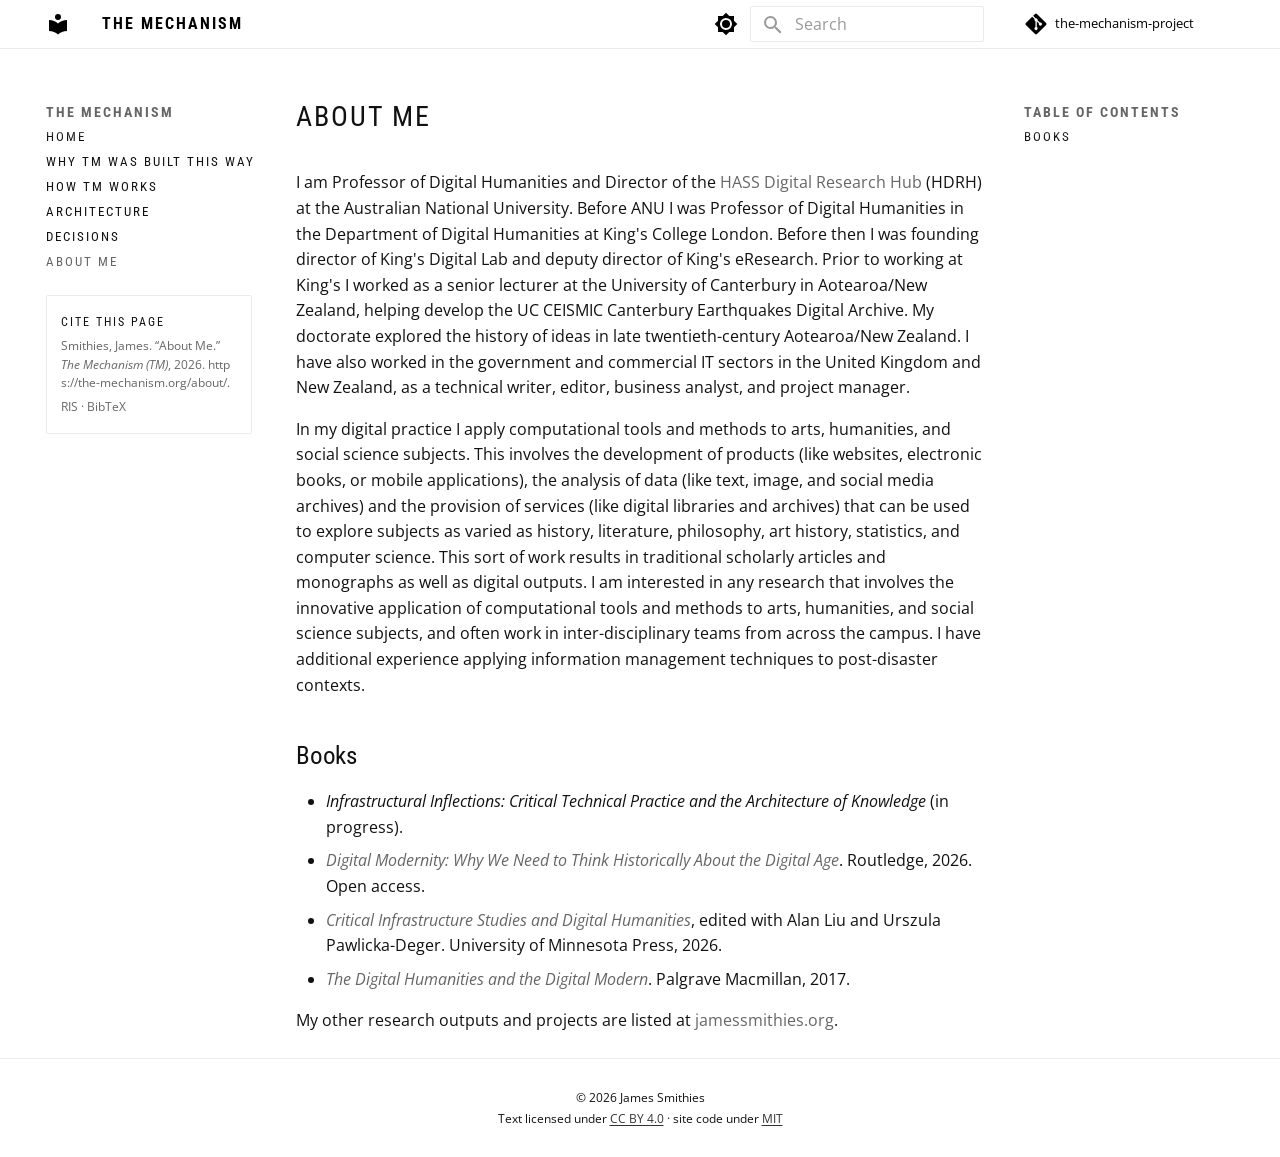
==== about/index.html @ 2b71de70 "Deployed 6a8c4d4 with MkDocs version: 1.6.1" ====
<!doctype html>
<html lang="en" class="no-js">
  <head>
    
      <meta charset="utf-8">
      <meta name="viewport" content="width=device-width,initial-scale=1">
      
        <meta name="description" content="Technical documentation for a research cluster built from found hardware as an exercise in critical technical practice.">
      
      
        <meta name="author" content="James Smithies">
      
      
        <link rel="canonical" href="https://the-mechanism.org/about/">
      
      
        <link rel="prev" href="../decisions/">
      
      
      
      <link rel="icon" href="../assets/images/favicon.png">
      <meta name="generator" content="mkdocs-1.6.1, mkdocs-material-9.5.39">
    
    
      
        <title>About Me - The Mechanism</title>
      
    
    
      <link rel="stylesheet" href="../assets/stylesheets/main.8c3ca2c6.min.css">
      
        
        <link rel="stylesheet" href="../assets/stylesheets/palette.06af60db.min.css">
      
      


    
    
      
    
    
      
        
        
        <link rel="preconnect" href="https://fonts.gstatic.com" crossorigin>
        <link rel="stylesheet" href="https://fonts.googleapis.com/css?family=Open+Sans:300,300i,400,400i,700,700i%7CRoboto+Mono:400,400i,700,700i&display=fallback">
        <style>:root{--md-text-font:"Open Sans";--md-code-font:"Roboto Mono"}</style>
      
    
    
      <link rel="stylesheet" href="../stylesheets/extra.css">
    
    <script>__md_scope=new URL("..",location),__md_hash=e=>[...e].reduce(((e,_)=>(e<<5)-e+_.charCodeAt(0)),0),__md_get=(e,_=localStorage,t=__md_scope)=>JSON.parse(_.getItem(t.pathname+"."+e)),__md_set=(e,_,t=localStorage,a=__md_scope)=>{try{t.setItem(a.pathname+"."+e,JSON.stringify(_))}catch(e){}}</script>
    
      
  


  

  <script data-goatcounter="https://jamessmithies.goatcounter.com/count" async src="https://gc.zgo.at/count.js"></script>

  
    <script>"undefined"!=typeof __md_analytics&&__md_analytics()</script>
  

    
    
    
  <meta name="DC.title" content="About Me">
  <meta name="DC.creator" content="Smithies, James">
  <meta name="DC.date" content="2026-10-30">
  <meta name="DC.language" content="en">
  <meta name="DC.identifier" content="https://the-mechanism.org/about/">
  <meta property="og:type" content="website">
  <meta property="og:site_name" content="The Mechanism (TM)">
  <meta property="og:title" content="About Me">
  <meta property="og:url" content="https://the-mechanism.org/about/">
  <meta name="author" content="James Smithies">

  </head>
  
  
    
    
      
    
    
    
    
    <body dir="ltr" data-md-color-scheme="default" data-md-color-primary="custom" data-md-color-accent="custom">
  
    
    <input class="md-toggle" data-md-toggle="drawer" type="checkbox" id="__drawer" autocomplete="off">
    <input class="md-toggle" data-md-toggle="search" type="checkbox" id="__search" autocomplete="off">
    <label class="md-overlay" for="__drawer"></label>
    <div data-md-component="skip">
      
        
        <a href="#about-me" class="md-skip">
          Skip to content
        </a>
      
    </div>
    <div data-md-component="announce">
      
    </div>
    
    
      

  

<header class="md-header md-header--shadow" data-md-component="header">
  <nav class="md-header__inner md-grid" aria-label="Header">
    <a href=".." title="The Mechanism" class="md-header__button md-logo" aria-label="The Mechanism" data-md-component="logo">
      
  
  <svg xmlns="http://www.w3.org/2000/svg" viewBox="0 0 24 24"><path d="M12 8a3 3 0 0 0 3-3 3 3 0 0 0-3-3 3 3 0 0 0-3 3 3 3 0 0 0 3 3m0 3.54C9.64 9.35 6.5 8 3 8v11c3.5 0 6.64 1.35 9 3.54 2.36-2.19 5.5-3.54 9-3.54V8c-3.5 0-6.64 1.35-9 3.54"/></svg>

    </a>
    <label class="md-header__button md-icon" for="__drawer">
      
      <svg xmlns="http://www.w3.org/2000/svg" viewBox="0 0 24 24"><path d="M3 6h18v2H3zm0 5h18v2H3zm0 5h18v2H3z"/></svg>
    </label>
    <div class="md-header__title" data-md-component="header-title">
      <div class="md-header__ellipsis">
        <div class="md-header__topic">
          <span class="md-ellipsis">
            The Mechanism
          </span>
        </div>
        <div class="md-header__topic" data-md-component="header-topic">
          <span class="md-ellipsis">
            
              About Me
            
          </span>
        </div>
      </div>
    </div>
    
      
        <form class="md-header__option" data-md-component="palette">
  
    
    
    
    <input class="md-option" data-md-color-media="(prefers-color-scheme: light)" data-md-color-scheme="default" data-md-color-primary="custom" data-md-color-accent="custom"  aria-label="Switch to dark mode"  type="radio" name="__palette" id="__palette_0">
    
      <label class="md-header__button md-icon" title="Switch to dark mode" for="__palette_1" hidden>
        <svg xmlns="http://www.w3.org/2000/svg" viewBox="0 0 24 24"><path d="M12 8a4 4 0 0 0-4 4 4 4 0 0 0 4 4 4 4 0 0 0 4-4 4 4 0 0 0-4-4m0 10a6 6 0 0 1-6-6 6 6 0 0 1 6-6 6 6 0 0 1 6 6 6 6 0 0 1-6 6m8-9.31V4h-4.69L12 .69 8.69 4H4v4.69L.69 12 4 15.31V20h4.69L12 23.31 15.31 20H20v-4.69L23.31 12z"/></svg>
      </label>
    
  
    
    
    
    <input class="md-option" data-md-color-media="(prefers-color-scheme: dark)" data-md-color-scheme="slate" data-md-color-primary="custom" data-md-color-accent="custom"  aria-label="Switch to light mode"  type="radio" name="__palette" id="__palette_1">
    
      <label class="md-header__button md-icon" title="Switch to light mode" for="__palette_0" hidden>
        <svg xmlns="http://www.w3.org/2000/svg" viewBox="0 0 24 24"><path d="M12 18c-.89 0-1.74-.2-2.5-.55C11.56 16.5 13 14.42 13 12s-1.44-4.5-3.5-5.45C10.26 6.2 11.11 6 12 6a6 6 0 0 1 6 6 6 6 0 0 1-6 6m8-9.31V4h-4.69L12 .69 8.69 4H4v4.69L.69 12 4 15.31V20h4.69L12 23.31 15.31 20H20v-4.69L23.31 12z"/></svg>
      </label>
    
  
</form>
      
    
    
      <script>var palette=__md_get("__palette");if(palette&&palette.color){if("(prefers-color-scheme)"===palette.color.media){var media=matchMedia("(prefers-color-scheme: light)"),input=document.querySelector(media.matches?"[data-md-color-media='(prefers-color-scheme: light)']":"[data-md-color-media='(prefers-color-scheme: dark)']");palette.color.media=input.getAttribute("data-md-color-media"),palette.color.scheme=input.getAttribute("data-md-color-scheme"),palette.color.primary=input.getAttribute("data-md-color-primary"),palette.color.accent=input.getAttribute("data-md-color-accent")}for(var[key,value]of Object.entries(palette.color))document.body.setAttribute("data-md-color-"+key,value)}</script>
    
    
    
      <label class="md-header__button md-icon" for="__search">
        
        <svg xmlns="http://www.w3.org/2000/svg" viewBox="0 0 24 24"><path d="M9.5 3A6.5 6.5 0 0 1 16 9.5c0 1.61-.59 3.09-1.56 4.23l.27.27h.79l5 5-1.5 1.5-5-5v-.79l-.27-.27A6.52 6.52 0 0 1 9.5 16 6.5 6.5 0 0 1 3 9.5 6.5 6.5 0 0 1 9.5 3m0 2C7 5 5 7 5 9.5S7 14 9.5 14 14 12 14 9.5 12 5 9.5 5"/></svg>
      </label>
      <div class="md-search" data-md-component="search" role="dialog">
  <label class="md-search__overlay" for="__search"></label>
  <div class="md-search__inner" role="search">
    <form class="md-search__form" name="search">
      <input type="text" class="md-search__input" name="query" aria-label="Search" placeholder="Search" autocapitalize="off" autocorrect="off" autocomplete="off" spellcheck="false" data-md-component="search-query" required>
      <label class="md-search__icon md-icon" for="__search">
        
        <svg xmlns="http://www.w3.org/2000/svg" viewBox="0 0 24 24"><path d="M9.5 3A6.5 6.5 0 0 1 16 9.5c0 1.61-.59 3.09-1.56 4.23l.27.27h.79l5 5-1.5 1.5-5-5v-.79l-.27-.27A6.52 6.52 0 0 1 9.5 16 6.5 6.5 0 0 1 3 9.5 6.5 6.5 0 0 1 9.5 3m0 2C7 5 5 7 5 9.5S7 14 9.5 14 14 12 14 9.5 12 5 9.5 5"/></svg>
        
        <svg xmlns="http://www.w3.org/2000/svg" viewBox="0 0 24 24"><path d="M20 11v2H8l5.5 5.5-1.42 1.42L4.16 12l7.92-7.92L13.5 5.5 8 11z"/></svg>
      </label>
      <nav class="md-search__options" aria-label="Search">
        
        <button type="reset" class="md-search__icon md-icon" title="Clear" aria-label="Clear" tabindex="-1">
          
          <svg xmlns="http://www.w3.org/2000/svg" viewBox="0 0 24 24"><path d="M19 6.41 17.59 5 12 10.59 6.41 5 5 6.41 10.59 12 5 17.59 6.41 19 12 13.41 17.59 19 19 17.59 13.41 12z"/></svg>
        </button>
      </nav>
      
    </form>
    <div class="md-search__output">
      <div class="md-search__scrollwrap" tabindex="0" data-md-scrollfix>
        <div class="md-search-result" data-md-component="search-result">
          <div class="md-search-result__meta">
            Initializing search
          </div>
          <ol class="md-search-result__list" role="presentation"></ol>
        </div>
      </div>
    </div>
  </div>
</div>
    
    
      <div class="md-header__source">
        <a href="https://github.com/jamessmithies/the-mechanism-project" title="Go to repository" class="md-source" data-md-component="source">
  <div class="md-source__icon md-icon">
    
    <svg xmlns="http://www.w3.org/2000/svg" viewBox="0 0 448 512"><!--! Font Awesome Free 6.6.0 by @fontawesome - https://fontawesome.com License - https://fontawesome.com/license/free (Icons: CC BY 4.0, Fonts: SIL OFL 1.1, Code: MIT License) Copyright 2024 Fonticons, Inc.--><path d="M439.55 236.05 244 40.45a28.87 28.87 0 0 0-40.81 0l-40.66 40.63 51.52 51.52c27.06-9.14 52.68 16.77 43.39 43.68l49.66 49.66c34.23-11.8 61.18 31 35.47 56.69-26.49 26.49-70.21-2.87-56-37.34L240.22 199v121.85c25.3 12.54 22.26 41.85 9.08 55a34.34 34.34 0 0 1-48.55 0c-17.57-17.6-11.07-46.91 11.25-56v-123c-20.8-8.51-24.6-30.74-18.64-45L142.57 101 8.45 235.14a28.86 28.86 0 0 0 0 40.81l195.61 195.6a28.86 28.86 0 0 0 40.8 0l194.69-194.69a28.86 28.86 0 0 0 0-40.81"/></svg>
  </div>
  <div class="md-source__repository">
    the-mechanism-project
  </div>
</a>
      </div>
    
  </nav>
  
</header>
    
    <div class="md-container" data-md-component="container">
      
      
        
          
        
      
      <main class="md-main" data-md-component="main">
        <div class="md-main__inner md-grid">
          
            
              
              <div class="md-sidebar md-sidebar--primary" data-md-component="sidebar" data-md-type="navigation" >
                <div class="md-sidebar__scrollwrap">
                  <div class="md-sidebar__inner">
                    



<nav class="md-nav md-nav--primary" aria-label="Navigation" data-md-level="0">
  <label class="md-nav__title" for="__drawer">
    <a href=".." title="The Mechanism" class="md-nav__button md-logo" aria-label="The Mechanism" data-md-component="logo">
      
  
  <svg xmlns="http://www.w3.org/2000/svg" viewBox="0 0 24 24"><path d="M12 8a3 3 0 0 0 3-3 3 3 0 0 0-3-3 3 3 0 0 0-3 3 3 3 0 0 0 3 3m0 3.54C9.64 9.35 6.5 8 3 8v11c3.5 0 6.64 1.35 9 3.54 2.36-2.19 5.5-3.54 9-3.54V8c-3.5 0-6.64 1.35-9 3.54"/></svg>

    </a>
    The Mechanism
  </label>
  
    <div class="md-nav__source">
      <a href="https://github.com/jamessmithies/the-mechanism-project" title="Go to repository" class="md-source" data-md-component="source">
  <div class="md-source__icon md-icon">
    
    <svg xmlns="http://www.w3.org/2000/svg" viewBox="0 0 448 512"><!--! Font Awesome Free 6.6.0 by @fontawesome - https://fontawesome.com License - https://fontawesome.com/license/free (Icons: CC BY 4.0, Fonts: SIL OFL 1.1, Code: MIT License) Copyright 2024 Fonticons, Inc.--><path d="M439.55 236.05 244 40.45a28.87 28.87 0 0 0-40.81 0l-40.66 40.63 51.52 51.52c27.06-9.14 52.68 16.77 43.39 43.68l49.66 49.66c34.23-11.8 61.18 31 35.47 56.69-26.49 26.49-70.21-2.87-56-37.34L240.22 199v121.85c25.3 12.54 22.26 41.85 9.08 55a34.34 34.34 0 0 1-48.55 0c-17.57-17.6-11.07-46.91 11.25-56v-123c-20.8-8.51-24.6-30.74-18.64-45L142.57 101 8.45 235.14a28.86 28.86 0 0 0 0 40.81l195.61 195.6a28.86 28.86 0 0 0 40.8 0l194.69-194.69a28.86 28.86 0 0 0 0-40.81"/></svg>
  </div>
  <div class="md-source__repository">
    the-mechanism-project
  </div>
</a>
    </div>
  
  <ul class="md-nav__list" data-md-scrollfix>
    
      
      
  
  
  
  
    <li class="md-nav__item">
      <a href=".." class="md-nav__link">
        
  
  <span class="md-ellipsis">
    Home
  </span>
  

      </a>
    </li>
  

    
      
      
  
  
  
  
    <li class="md-nav__item">
      <a href="../why/" class="md-nav__link">
        
  
  <span class="md-ellipsis">
    Why TM was built this way
  </span>
  

      </a>
    </li>
  

    
      
      
  
  
  
  
    <li class="md-nav__item">
      <a href="../how-it-works/" class="md-nav__link">
        
  
  <span class="md-ellipsis">
    How TM works
  </span>
  

      </a>
    </li>
  

    
      
      
  
  
  
  
    <li class="md-nav__item">
      <a href="../architecture/" class="md-nav__link">
        
  
  <span class="md-ellipsis">
    Architecture
  </span>
  

      </a>
    </li>
  

    
      
      
  
  
  
  
    <li class="md-nav__item">
      <a href="../decisions/" class="md-nav__link">
        
  
  <span class="md-ellipsis">
    Decisions
  </span>
  

      </a>
    </li>
  

    
      
      
  
  
    
  
  
  
    <li class="md-nav__item md-nav__item--active">
      
      <input class="md-nav__toggle md-toggle" type="checkbox" id="__toc">
      
      
        
      
      
        <label class="md-nav__link md-nav__link--active" for="__toc">
          
  
  <span class="md-ellipsis">
    About Me
  </span>
  

          <span class="md-nav__icon md-icon"></span>
        </label>
      
      <a href="./" class="md-nav__link md-nav__link--active">
        
  
  <span class="md-ellipsis">
    About Me
  </span>
  

      </a>
      
        

<nav class="md-nav md-nav--secondary" aria-label="Table of contents">
  
  
  
    
  
  
    <label class="md-nav__title" for="__toc">
      <span class="md-nav__icon md-icon"></span>
      Table of contents
    </label>
    <ul class="md-nav__list" data-md-component="toc" data-md-scrollfix>
      
        <li class="md-nav__item">
  <a href="#books" class="md-nav__link">
    <span class="md-ellipsis">
      Books
    </span>
  </a>
  
</li>
      
    </ul>
  
</nav>
      
    </li>
  

    
  </ul>
</nav>




<aside class="tm-cite tm-cite--nav">
  <p class="tm-cite__label">Cite this page</p>
  <p>
    Smithies, James. “About Me.” <em>The Mechanism (TM)</em>, 2026.
    <a href="https://the-mechanism.org/about/">https://the-mechanism.org/about/</a>.
  </p>
  <p class="tm-cite__files">
    <a href="https://the-mechanism.org/about/cite.ris" download>RIS</a> ·
    <a href="https://the-mechanism.org/about/cite.bib" download>BibTeX</a>
  </p>
</aside>
                  </div>
                </div>
              </div>
            
            
              
              <div class="md-sidebar md-sidebar--secondary" data-md-component="sidebar" data-md-type="toc" >
                <div class="md-sidebar__scrollwrap">
                  <div class="md-sidebar__inner">
                    

<nav class="md-nav md-nav--secondary" aria-label="Table of contents">
  
  
  
    
  
  
    <label class="md-nav__title" for="__toc">
      <span class="md-nav__icon md-icon"></span>
      Table of contents
    </label>
    <ul class="md-nav__list" data-md-component="toc" data-md-scrollfix>
      
        <li class="md-nav__item">
  <a href="#books" class="md-nav__link">
    <span class="md-ellipsis">
      Books
    </span>
  </a>
  
</li>
      
    </ul>
  
</nav>
                  </div>
                </div>
              </div>
            
          
          
            <div class="md-content" data-md-component="content">
              <article class="md-content__inner md-typeset">
                
                  

  
  


<h1 id="about-me">About Me<a class="headerlink" href="#about-me" title="Permanent link">&para;</a></h1>
<p>I am Professor of Digital Humanities and Director of the <a href="https://hdrh.anu.edu.au/">HASS Digital Research Hub</a> (HDRH) at the
Australian National University. Before ANU I was Professor of Digital Humanities in the Department
of Digital Humanities at King's College London. Before then I was founding director of King's
Digital Lab and deputy director of King's eResearch. Prior to working at King's I worked as a senior
lecturer at the University of Canterbury in Aotearoa/New Zealand, helping develop the UC CEISMIC
Canterbury Earthquakes Digital Archive. My doctorate explored the history of ideas in late
twentieth-century Aotearoa/New Zealand. I have also worked in the government and commercial IT
sectors in the United Kingdom and New Zealand, as a technical writer, editor, business analyst, and
project manager.</p>
<p>In my digital practice I apply computational tools and methods to arts, humanities, and social
science subjects. This involves the development of products (like websites, electronic books, or
mobile applications), the analysis of data (like text, image, and social media archives) and the
provision of services (like digital libraries and archives) that can be used to explore subjects as
varied as history, literature, philosophy, art history, statistics, and computer science. This sort
of work results in traditional scholarly articles and monographs as well as digital outputs. I am
interested in any research that involves the innovative application of computational tools and
methods to arts, humanities, and social science subjects, and often work in inter-disciplinary teams
from across the campus. I have additional experience applying information management techniques to
post-disaster contexts.</p>
<h2 id="books">Books<a class="headerlink" href="#books" title="Permanent link">&para;</a></h2>
<ul>
<li><em>Infrastructural Inflections: Critical Technical Practice and the Architecture of Knowledge</em>
  (in progress).</li>
<li><a href="https://www.taylorfrancis.com/books/oa-mono/10.4324/9781003684398/digital-modernity-james-smithies"><em>Digital Modernity: Why We Need to Think Historically About the Digital Age</em></a>.
  Routledge, 2026. Open access.</li>
<li><a href="https://www.upress.umn.edu/9781517916084/critical-infrastructure-studies-and-digital-humanities/"><em>Critical Infrastructure Studies and Digital Humanities</em></a>,
  edited with Alan Liu and Urszula Pawlicka-Deger. University of Minnesota Press, 2026.</li>
<li><a href="https://link.springer.com/book/10.1057/978-1-137-49944-8"><em>The Digital Humanities and the Digital Modern</em></a>.
  Palgrave Macmillan, 2017.</li>
</ul>
<p>My other research outputs and projects are listed at <a href="https://www.jamessmithies.org/">jamessmithies.org</a>.</p>









  




                
              </article>
            </div>
          
          
<script>var target=document.getElementById(location.hash.slice(1));target&&target.name&&(target.checked=target.name.startsWith("__tabbed_"))</script>
        </div>
        
      </main>
      
        <footer class="md-footer">
  
  <div class="md-footer-meta md-typeset">
    <div class="md-footer-meta__inner md-grid">
      <div class="md-copyright">
  
    <div class="md-copyright__highlight">
      © 2026 James Smithies<br> Text licensed under <a href="https://creativecommons.org/licenses/by/4.0/">CC BY 4.0</a> · site code under <a href="https://github.com/jamessmithies/the-mechanism-project/blob/main/LICENSE-CODE">MIT</a>
    </div>
  
  
</div>
      
    </div>
  </div>
</footer>
      
    </div>
    <div class="md-dialog" data-md-component="dialog">
      <div class="md-dialog__inner md-typeset"></div>
    </div>
    
    
    <script id="__config" type="application/json">{"base": "..", "features": ["navigation.sections", "content.code.copy"], "search": "../assets/javascripts/workers/search.6ce7567c.min.js", "translations": {"clipboard.copied": "Copied to clipboard", "clipboard.copy": "Copy to clipboard", "search.result.more.one": "1 more on this page", "search.result.more.other": "# more on this page", "search.result.none": "No matching documents", "search.result.one": "1 matching document", "search.result.other": "# matching documents", "search.result.placeholder": "Type to start searching", "search.result.term.missing": "Missing", "select.version": "Select version"}}</script>
    
    
      <script src="../assets/javascripts/bundle.525ec568.min.js"></script>
      
    
  </body>
</html>
---- assets/stylesheets/main.8c3ca2c6.min.css ----
@charset "UTF-8";html{-webkit-text-size-adjust:none;-moz-text-size-adjust:none;text-size-adjust:none;box-sizing:border-box}*,:after,:before{box-sizing:inherit}@media (prefers-reduced-motion){*,:after,:before{transition:none!important}}body{margin:0}a,button,input,label{-webkit-tap-highlight-color:transparent}a{color:inherit;text-decoration:none}hr{border:0;box-sizing:initial;display:block;height:.05rem;overflow:visible;padding:0}small{font-size:80%}sub,sup{line-height:1em}img{border-style:none}table{border-collapse:initial;border-spacing:0}td,th{font-weight:400;vertical-align:top}button{background:#0000;border:0;font-family:inherit;font-size:inherit;margin:0;padding:0}input{border:0;outline:none}:root{--md-primary-fg-color:#4051b5;--md-primary-fg-color--light:#5d6cc0;--md-primary-fg-color--dark:#303fa1;--md-primary-bg-color:#fff;--md-primary-bg-color--light:#ffffffb3;--md-accent-fg-color:#526cfe;--md-accent-fg-color--transparent:#526cfe1a;--md-accent-bg-color:#fff;--md-accent-bg-color--light:#ffffffb3}[data-md-color-scheme=default]{color-scheme:light}[data-md-color-scheme=default] img[src$="#gh-dark-mode-only"],[data-md-color-scheme=default] img[src$="#only-dark"]{display:none}:root,[data-md-color-scheme=default]{--md-hue:225deg;--md-default-fg-color:#000000de;--md-default-fg-color--light:#0000008a;--md-default-fg-color--lighter:#00000052;--md-default-fg-color--lightest:#00000012;--md-default-bg-color:#fff;--md-default-bg-color--light:#ffffffb3;--md-default-bg-color--lighter:#ffffff4d;--md-default-bg-color--lightest:#ffffff1f;--md-code-fg-color:#36464e;--md-code-bg-color:#f5f5f5;--md-code-hl-color:#4287ff;--md-code-hl-color--light:#4287ff1a;--md-code-hl-number-color:#d52a2a;--md-code-hl-special-color:#db1457;--md-code-hl-function-color:#a846b9;--md-code-hl-constant-color:#6e59d9;--md-code-hl-keyword-color:#3f6ec6;--md-code-hl-string-color:#1c7d4d;--md-code-hl-name-color:var(--md-code-fg-color);--md-code-hl-operator-color:var(--md-default-fg-color--light);--md-code-hl-punctuation-color:var(--md-default-fg-color--light);--md-code-hl-comment-color:var(--md-default-fg-color--light);--md-code-hl-generic-color:var(--md-default-fg-color--light);--md-code-hl-variable-color:var(--md-default-fg-color--light);--md-typeset-color:var(--md-default-fg-color);--md-typeset-a-color:var(--md-primary-fg-color);--md-typeset-del-color:#f5503d26;--md-typeset-ins-color:#0bd57026;--md-typeset-kbd-color:#fafafa;--md-typeset-kbd-accent-color:#fff;--md-typeset-kbd-border-color:#b8b8b8;--md-typeset-mark-color:#ffff0080;--md-typeset-table-color:#0000001f;--md-typeset-table-color--light:rgba(0,0,0,.035);--md-admonition-fg-color:var(--md-default-fg-color);--md-admonition-bg-color:var(--md-default-bg-color);--md-warning-fg-color:#000000de;--md-warning-bg-color:#ff9;--md-footer-fg-color:#fff;--md-footer-fg-color--light:#ffffffb3;--md-footer-fg-color--lighter:#ffffff73;--md-footer-bg-color:#000000de;--md-footer-bg-color--dark:#00000052;--md-shadow-z1:0 0.2rem 0.5rem #0000000d,0 0 0.05rem #0000001a;--md-shadow-z2:0 0.2rem 0.5rem #0000001a,0 0 0.05rem #00000040;--md-shadow-z3:0 0.2rem 0.5rem #0003,0 0 0.05rem #00000059}.md-icon svg{fill:currentcolor;display:block;height:1.2rem;width:1.2rem}body{-webkit-font-smoothing:antialiased;-moz-osx-font-smoothing:grayscale;--md-text-font-family:var(--md-text-font,_),-apple-system,BlinkMacSystemFont,Helvetica,Arial,sans-serif;--md-code-font-family:var(--md-code-font,_),SFMono-Regular,Consolas,Menlo,monospace}aside,body,input{font-feature-settings:"kern","liga";color:var(--md-typeset-color);font-family:var(--md-text-font-family)}code,kbd,pre{font-feature-settings:"kern";font-family:var(--md-code-font-family)}:root{--md-typeset-table-sort-icon:url('data:image/svg+xml;charset=utf-8,<svg xmlns="http://www.w3.org/2000/svg" viewBox="0 0 24 24"><path d="m18 21-4-4h3V7h-3l4-4 4 4h-3v10h3M2 19v-2h10v2M2 13v-2h7v2M2 7V5h4v2z"/></svg>');--md-typeset-table-sort-icon--asc:url('data:image/svg+xml;charset=utf-8,<svg xmlns="http://www.w3.org/2000/svg" viewBox="0 0 24 24"><path d="M19 17h3l-4 4-4-4h3V3h2M2 17h10v2H2M6 5v2H2V5m0 6h7v2H2z"/></svg>');--md-typeset-table-sort-icon--desc:url('data:image/svg+xml;charset=utf-8,<svg xmlns="http://www.w3.org/2000/svg" viewBox="0 0 24 24"><path d="M19 7h3l-4-4-4 4h3v14h2M2 17h10v2H2M6 5v2H2V5m0 6h7v2H2z"/></svg>')}.md-typeset{-webkit-print-color-adjust:exact;color-adjust:exact;font-size:.8rem;line-height:1.6}@media print{.md-typeset{font-size:.68rem}}.md-typeset blockquote,.md-typeset dl,.md-typeset figure,.md-typeset ol,.md-typeset pre,.md-typeset ul{margin-bottom:1em;margin-top:1em}.md-typeset h1{color:var(--md-default-fg-color--light);font-size:2em;line-height:1.3;margin:0 0 1.25em}.md-typeset h1,.md-typeset h2{font-weight:300;letter-spacing:-.01em}.md-typeset h2{font-size:1.5625em;line-height:1.4;margin:1.6em 0 .64em}.md-typeset h3{font-size:1.25em;font-weight:400;letter-spacing:-.01em;line-height:1.5;margin:1.6em 0 .8em}.md-typeset h2+h3{margin-top:.8em}.md-typeset h4{font-weight:700;letter-spacing:-.01em;margin:1em 0}.md-typeset h5,.md-typeset h6{color:var(--md-default-fg-color--light);font-size:.8em;font-weight:700;letter-spacing:-.01em;margin:1.25em 0}.md-typeset h5{text-transform:uppercase}.md-typeset hr{border-bottom:.05rem solid var(--md-default-fg-color--lightest);display:flow-root;margin:1.5em 0}.md-typeset a{color:var(--md-typeset-a-color);word-break:break-word}.md-typeset a,.md-typeset a:before{transition:color 125ms}.md-typeset a:focus,.md-typeset a:hover{color:var(--md-accent-fg-color)}.md-typeset a:focus code,.md-typeset a:hover code{background-color:var(--md-accent-fg-color--transparent)}.md-typeset a code{color:currentcolor;transition:background-color 125ms}.md-typeset a.focus-visible{outline-color:var(--md-accent-fg-color);outline-offset:.2rem}.md-typeset code,.md-typeset kbd,.md-typeset pre{color:var(--md-code-fg-color);direction:ltr;font-variant-ligatures:none}@media print{.md-typeset code,.md-typeset kbd,.md-typeset pre{white-space:pre-wrap}}.md-typeset code{background-color:var(--md-code-bg-color);border-radius:.1rem;-webkit-box-decoration-break:clone;box-decoration-break:clone;font-size:.85em;padding:0 .2941176471em;word-break:break-word}.md-typeset code:not(.focus-visible){-webkit-tap-highlight-color:transparent;outline:none}.md-typeset pre{display:flow-root;line-height:1.4;position:relative}.md-typeset pre>code{-webkit-box-decoration-break:slice;box-decoration-break:slice;box-shadow:none;display:block;margin:0;outline-color:var(--md-accent-fg-color);overflow:auto;padding:.7720588235em 1.1764705882em;scrollbar-color:var(--md-default-fg-color--lighter) #0000;scrollbar-width:thin;touch-action:auto;word-break:normal}.md-typeset pre>code:hover{scrollbar-color:var(--md-accent-fg-color) #0000}.md-typeset pre>code::-webkit-scrollbar{height:.2rem;width:.2rem}.md-typeset pre>code::-webkit-scrollbar-thumb{background-color:var(--md-default-fg-color--lighter)}.md-typeset pre>code::-webkit-scrollbar-thumb:hover{background-color:var(--md-accent-fg-color)}.md-typeset kbd{background-color:var(--md-typeset-kbd-color);border-radius:.1rem;box-shadow:0 .1rem 0 .05rem var(--md-typeset-kbd-border-color),0 .1rem 0 var(--md-typeset-kbd-border-color),0 -.1rem .2rem var(--md-typeset-kbd-accent-color) inset;color:var(--md-default-fg-color);display:inline-block;font-size:.75em;padding:0 .6666666667em;vertical-align:text-top;word-break:break-word}.md-typeset mark{background-color:var(--md-typeset-mark-color);-webkit-box-decoration-break:clone;box-decoration-break:clone;color:inherit;word-break:break-word}.md-typeset abbr{border-bottom:.05rem dotted var(--md-default-fg-color--light);cursor:help;text-decoration:none}.md-typeset small{opacity:.75}[dir=ltr] .md-typeset sub,[dir=ltr] .md-typeset sup{margin-left:.078125em}[dir=rtl] .md-typeset sub,[dir=rtl] .md-typeset sup{margin-right:.078125em}[dir=ltr] .md-typeset blockquote{padding-left:.6rem}[dir=rtl] .md-typeset blockquote{padding-right:.6rem}[dir=ltr] .md-typeset blockquote{border-left:.2rem solid var(--md-default-fg-color--lighter)}[dir=rtl] .md-typeset blockquote{border-right:.2rem solid var(--md-default-fg-color--lighter)}.md-typeset blockquote{color:var(--md-default-fg-color--light);margin-left:0;margin-right:0}.md-typeset ul{list-style-type:disc}.md-typeset ul[type]{list-style-type:revert-layer}[dir=ltr] .md-typeset ol,[dir=ltr] .md-typeset ul{margin-left:.625em}[dir=rtl] .md-typeset ol,[dir=rtl] .md-typeset ul{margin-right:.625em}.md-typeset ol,.md-typeset ul{padding:0}.md-typeset ol:not([hidden]),.md-typeset ul:not([hidden]){display:flow-root}.md-typeset ol ol,.md-typeset ul ol{list-style-type:lower-alpha}.md-typeset ol ol ol,.md-typeset ul ol ol{list-style-type:lower-roman}.md-typeset ol ol ol ol,.md-typeset ul ol ol ol{list-style-type:upper-alpha}.md-typeset ol ol ol ol ol,.md-typeset ul ol ol ol ol{list-style-type:upper-roman}.md-typeset ol[type],.md-typeset ul[type]{list-style-type:revert-layer}[dir=ltr] .md-typeset ol li,[dir=ltr] .md-typeset ul li{margin-left:1.25em}[dir=rtl] .md-typeset ol li,[dir=rtl] .md-typeset ul li{margin-right:1.25em}.md-typeset ol li,.md-typeset ul li{margin-bottom:.5em}.md-typeset ol li blockquote,.md-typeset ol li p,.md-typeset ul li blockquote,.md-typeset ul li p{margin:.5em 0}.md-typeset ol li:last-child,.md-typeset ul li:last-child{margin-bottom:0}[dir=ltr] .md-typeset ol li ol,[dir=ltr] .md-typeset ol li ul,[dir=ltr] .md-typeset ul li ol,[dir=ltr] .md-typeset ul li ul{margin-left:.625em}[dir=rtl] .md-typeset ol li ol,[dir=rtl] .md-typeset ol li ul,[dir=rtl] .md-typeset ul li ol,[dir=rtl] .md-typeset ul li ul{margin-right:.625em}.md-typeset ol li ol,.md-typeset ol li ul,.md-typeset ul li ol,.md-typeset ul li ul{margin-bottom:.5em;margin-top:.5em}[dir=ltr] .md-typeset dd{margin-left:1.875em}[dir=rtl] .md-typeset dd{margin-right:1.875em}.md-typeset dd{margin-bottom:1.5em;margin-top:1em}.md-typeset img,.md-typeset svg,.md-typeset video{height:auto;max-width:100%}.md-typeset img[align=left]{margin:1em 1em 1em 0}.md-typeset img[align=right]{margin:1em 0 1em 1em}.md-typeset img[align]:only-child{margin-top:0}.md-typeset figure{display:flow-root;margin:1em auto;max-width:100%;text-align:center;width:-moz-fit-content;width:fit-content}.md-typeset figure img{display:block;margin:0 auto}.md-typeset figcaption{font-style:italic;margin:1em auto;max-width:24rem}.md-typeset iframe{max-width:100%}.md-typeset table:not([class]){background-color:var(--md-default-bg-color);border:.05rem solid var(--md-typeset-table-color);border-radius:.1rem;display:inline-block;font-size:.64rem;max-width:100%;overflow:auto;touch-action:auto}@media print{.md-typeset table:not([class]){display:table}}.md-typeset table:not([class])+*{margin-top:1.5em}.md-typeset table:not([class]) td>:first-child,.md-typeset table:not([class]) th>:first-child{margin-top:0}.md-typeset table:not([class]) td>:last-child,.md-typeset table:not([class]) th>:last-child{margin-bottom:0}.md-typeset table:not([class]) td:not([align]),.md-typeset table:not([class]) th:not([align]){text-align:left}[dir=rtl] .md-typeset table:not([class]) td:not([align]),[dir=rtl] .md-typeset table:not([class]) th:not([align]){text-align:right}.md-typeset table:not([class]) th{font-weight:700;min-width:5rem;padding:.9375em 1.25em;vertical-align:top}.md-typeset table:not([class]) td{border-top:.05rem solid var(--md-typeset-table-color);padding:.9375em 1.25em;vertical-align:top}.md-typeset table:not([class]) tbody tr{transition:background-color 125ms}.md-typeset table:not([class]) tbody tr:hover{background-color:var(--md-typeset-table-color--light);box-shadow:0 .05rem 0 var(--md-default-bg-color) inset}.md-typeset table:not([class]) a{word-break:normal}.md-typeset table th[role=columnheader]{cursor:pointer}[dir=ltr] .md-typeset table th[role=columnheader]:after{margin-left:.5em}[dir=rtl] .md-typeset table th[role=columnheader]:after{margin-right:.5em}.md-typeset table th[role=columnheader]:after{content:"";display:inline-block;height:1.2em;-webkit-mask-image:var(--md-typeset-table-sort-icon);mask-image:var(--md-typeset-table-sort-icon);-webkit-mask-repeat:no-repeat;mask-repeat:no-repeat;-webkit-mask-size:contain;mask-size:contain;transition:background-color 125ms;vertical-align:text-bottom;width:1.2em}.md-typeset table th[role=columnheader]:hover:after{background-color:var(--md-default-fg-color--lighter)}.md-typeset table th[role=columnheader][aria-sort=ascending]:after{background-color:var(--md-default-fg-color--light);-webkit-mask-image:var(--md-typeset-table-sort-icon--asc);mask-image:var(--md-typeset-table-sort-icon--asc)}.md-typeset table th[role=columnheader][aria-sort=descending]:after{background-color:var(--md-default-fg-color--light);-webkit-mask-image:var(--md-typeset-table-sort-icon--desc);mask-image:var(--md-typeset-table-sort-icon--desc)}.md-typeset__scrollwrap{margin:1em -.8rem;overflow-x:auto;touch-action:auto}.md-typeset__table{display:inline-block;margin-bottom:.5em;padding:0 .8rem}@media print{.md-typeset__table{display:block}}html .md-typeset__table table{display:table;margin:0;overflow:hidden;width:100%}@media screen and (max-width:44.984375em){.md-content__inner>pre{margin:1em -.8rem}.md-content__inner>pre code{border-radius:0}}.md-typeset .md-author{border-radius:100%;display:block;flex-shrink:0;height:1.6rem;overflow:hidden;position:relative;transition:color 125ms,transform 125ms;width:1.6rem}.md-typeset .md-author img{display:block}.md-typeset .md-author--more{background:var(--md-default-fg-color--lightest);color:var(--md-default-fg-color--lighter);font-size:.6rem;font-weight:700;line-height:1.6rem;text-align:center}.md-typeset .md-author--long{height:2.4rem;width:2.4rem}.md-typeset a.md-author{transform:scale(1)}.md-typeset a.md-author img{border-radius:100%;filter:grayscale(100%) opacity(75%);transition:filter 125ms}.md-typeset a.md-author:focus,.md-typeset a.md-author:hover{transform:scale(1.1);z-index:1}.md-typeset a.md-author:focus img,.md-typeset a.md-author:hover img{filter:grayscale(0)}.md-banner{background-color:var(--md-footer-bg-color);color:var(--md-footer-fg-color);overflow:auto}@media print{.md-banner{display:none}}.md-banner--warning{background-color:var(--md-warning-bg-color);color:var(--md-warning-fg-color)}.md-banner__inner{font-size:.7rem;margin:.6rem auto;padding:0 .8rem}[dir=ltr] .md-banner__button{float:right}[dir=rtl] .md-banner__button{float:left}.md-banner__button{color:inherit;cursor:pointer;transition:opacity .25s}.no-js .md-banner__button{display:none}.md-banner__button:hover{opacity:.7}html{font-size:125%;height:100%;overflow-x:hidden}@media screen and (min-width:100em){html{font-size:137.5%}}@media screen and (min-width:125em){html{font-size:150%}}body{background-color:var(--md-default-bg-color);display:flex;flex-direction:column;font-size:.5rem;min-height:100%;position:relative;width:100%}@media print{body{display:block}}@media screen and (max-width:59.984375em){body[data-md-scrolllock]{position:fixed}}.md-grid{margin-left:auto;margin-right:auto;max-width:61rem}.md-container{display:flex;flex-direction:column;flex-grow:1}@media print{.md-container{display:block}}.md-main{flex-grow:1}.md-main__inner{display:flex;height:100%;margin-top:1.5rem}.md-ellipsis{overflow:hidden;text-overflow:ellipsis}.md-toggle{display:none}.md-option{height:0;opacity:0;position:absolute;width:0}.md-option:checked+label:not([hidden]){display:block}.md-option.focus-visible+label{outline-color:var(--md-accent-fg-color);outline-style:auto}.md-skip{background-color:var(--md-default-fg-color);border-radius:.1rem;color:var(--md-default-bg-color);font-size:.64rem;margin:.5rem;opacity:0;outline-color:var(--md-accent-fg-color);padding:.3rem .5rem;position:fixed;transform:translateY(.4rem);z-index:-1}.md-skip:focus{opacity:1;transform:translateY(0);transition:transform .25s cubic-bezier(.4,0,.2,1),opacity 175ms 75ms;z-index:10}@page{margin:25mm}:root{--md-clipboard-icon:url('data:image/svg+xml;charset=utf-8,<svg xmlns="http://www.w3.org/2000/svg" viewBox="0 0 24 24"><path d="M19 21H8V7h11m0-2H8a2 2 0 0 0-2 2v14a2 2 0 0 0 2 2h11a2 2 0 0 0 2-2V7a2 2 0 0 0-2-2m-3-4H4a2 2 0 0 0-2 2v14h2V3h12z"/></svg>')}.md-clipboard{border-radius:.1rem;color:var(--md-default-fg-color--lightest);cursor:pointer;height:1.5em;outline-color:var(--md-accent-fg-color);outline-offset:.1rem;position:absolute;right:.5em;top:.5em;transition:color .25s;width:1.5em;z-index:1}@media print{.md-clipboard{display:none}}.md-clipboard:not(.focus-visible){-webkit-tap-highlight-color:transparent;outline:none}:hover>.md-clipboard{color:var(--md-default-fg-color--light)}.md-clipboard:focus,.md-clipboard:hover{color:var(--md-accent-fg-color)}.md-clipboard:after{background-color:currentcolor;content:"";display:block;height:1.125em;margin:0 auto;-webkit-mask-image:var(--md-clipboard-icon);mask-image:var(--md-clipboard-icon);-webkit-mask-position:center;mask-position:center;-webkit-mask-repeat:no-repeat;mask-repeat:no-repeat;-webkit-mask-size:contain;mask-size:contain;width:1.125em}.md-clipboard--inline{cursor:pointer}.md-clipboard--inline code{transition:color .25s,background-color .25s}.md-clipboard--inline:focus code,.md-clipboard--inline:hover code{background-color:var(--md-accent-fg-color--transparent);color:var(--md-accent-fg-color)}.md-typeset .md-code__content{display:grid}@keyframes consent{0%{opacity:0;transform:translateY(100%)}to{opacity:1;transform:translateY(0)}}@keyframes overlay{0%{opacity:0}to{opacity:1}}.md-consent__overlay{animation:overlay .25s both;-webkit-backdrop-filter:blur(.1rem);backdrop-filter:blur(.1rem);background-color:#0000008a;height:100%;opacity:1;position:fixed;top:0;width:100%;z-index:5}.md-consent__inner{animation:consent .5s cubic-bezier(.1,.7,.1,1) both;background-color:var(--md-default-bg-color);border:0;border-radius:.1rem;bottom:0;box-shadow:0 0 .2rem #0000001a,0 .2rem .4rem #0003;max-height:100%;overflow:auto;padding:0;position:fixed;width:100%;z-index:5}.md-consent__form{padding:.8rem}.md-consent__settings{display:none;margin:1em 0}input:checked+.md-consent__settings{display:block}.md-consent__controls{margin-bottom:.8rem}.md-typeset .md-consent__controls .md-button{display:inline}@media screen and (max-width:44.984375em){.md-typeset .md-consent__controls .md-button{display:block;margin-top:.4rem;text-align:center;width:100%}}.md-consent label{cursor:pointer}.md-content{flex-grow:1;min-width:0}.md-content__inner{margin:0 .8rem 1.2rem;padding-top:.6rem}@media screen and (min-width:76.25em){[dir=ltr] .md-sidebar--primary:not([hidden])~.md-content>.md-content__inner{margin-left:1.2rem}[dir=ltr] .md-sidebar--secondary:not([hidden])~.md-content>.md-content__inner,[dir=rtl] .md-sidebar--primary:not([hidden])~.md-content>.md-content__inner{margin-right:1.2rem}[dir=rtl] .md-sidebar--secondary:not([hidden])~.md-content>.md-content__inner{margin-left:1.2rem}}.md-content__inner:before{content:"";display:block;height:.4rem}.md-content__inner>:last-child{margin-bottom:0}[dir=ltr] .md-content__button{float:right}[dir=rtl] .md-content__button{float:left}[dir=ltr] .md-content__button{margin-left:.4rem}[dir=rtl] .md-content__button{margin-right:.4rem}.md-content__button{margin:.4rem 0;padding:0}@media print{.md-content__button{display:none}}.md-typeset .md-content__button{color:var(--md-default-fg-color--lighter)}.md-content__button svg{display:inline;vertical-align:top}[dir=rtl] .md-content__button svg{transform:scaleX(-1)}[dir=ltr] .md-dialog{right:.8rem}[dir=rtl] .md-dialog{left:.8rem}.md-dialog{background-color:var(--md-default-fg-color);border-radius:.1rem;bottom:.8rem;box-shadow:var(--md-shadow-z3);min-width:11.1rem;opacity:0;padding:.4rem .6rem;pointer-events:none;position:fixed;transform:translateY(100%);transition:transform 0ms .4s,opacity .4s;z-index:4}@media print{.md-dialog{display:none}}.md-dialog--active{opacity:1;pointer-events:auto;transform:translateY(0);transition:transform .4s cubic-bezier(.075,.85,.175,1),opacity .4s}.md-dialog__inner{color:var(--md-default-bg-color);font-size:.7rem}.md-feedback{margin:2em 0 1em;text-align:center}.md-feedback fieldset{border:none;margin:0;padding:0}.md-feedback__title{font-weight:700;margin:1em auto}.md-feedback__inner{position:relative}.md-feedback__list{display:flex;flex-wrap:wrap;place-content:baseline center;position:relative}.md-feedback__list:hover .md-icon:not(:disabled){color:var(--md-default-fg-color--lighter)}:disabled .md-feedback__list{min-height:1.8rem}.md-feedback__icon{color:var(--md-default-fg-color--light);cursor:pointer;flex-shrink:0;margin:0 .1rem;transition:color 125ms}.md-feedback__icon:not(:disabled).md-icon:hover{color:var(--md-accent-fg-color)}.md-feedback__icon:disabled{color:var(--md-default-fg-color--lightest);pointer-events:none}.md-feedback__note{opacity:0;position:relative;transform:translateY(.4rem);transition:transform .4s cubic-bezier(.1,.7,.1,1),opacity .15s}.md-feedback__note>*{margin:0 auto;max-width:16rem}:disabled .md-feedback__note{opacity:1;transform:translateY(0)}.md-footer{background-color:var(--md-footer-bg-color);color:var(--md-footer-fg-color)}@media print{.md-footer{display:none}}.md-footer__inner{justify-content:space-between;overflow:auto;padding:.2rem}.md-footer__inner:not([hidden]){display:flex}.md-footer__link{align-items:end;display:flex;flex-grow:0.01;margin-bottom:.4rem;margin-top:1rem;max-width:100%;outline-color:var(--md-accent-fg-color);overflow:hidden;transition:opacity .25s}.md-footer__link:focus,.md-footer__link:hover{opacity:.7}[dir=rtl] .md-footer__link svg{transform:scaleX(-1)}@media screen and (max-width:44.984375em){.md-footer__link--prev{flex-shrink:0}.md-footer__link--prev .md-footer__title{display:none}}[dir=ltr] .md-footer__link--next{margin-left:auto}[dir=rtl] .md-footer__link--next{margin-right:auto}.md-footer__link--next{text-align:right}[dir=rtl] .md-footer__link--next{text-align:left}.md-footer__title{flex-grow:1;font-size:.9rem;margin-bottom:.7rem;max-width:calc(100% - 2.4rem);padding:0 1rem;white-space:nowrap}.md-footer__button{margin:.2rem;padding:.4rem}.md-footer__direction{font-size:.64rem;opacity:.7}.md-footer-meta{background-color:var(--md-footer-bg-color--dark)}.md-footer-meta__inner{display:flex;flex-wrap:wrap;justify-content:space-between;padding:.2rem}html .md-footer-meta.md-typeset a{color:var(--md-footer-fg-color--light)}html .md-footer-meta.md-typeset a:focus,html .md-footer-meta.md-typeset a:hover{color:var(--md-footer-fg-color)}.md-copyright{color:var(--md-footer-fg-color--lighter);font-size:.64rem;margin:auto .6rem;padding:.4rem 0;width:100%}@media screen and (min-width:45em){.md-copyright{width:auto}}.md-copyright__highlight{color:var(--md-footer-fg-color--light)}.md-social{display:inline-flex;gap:.2rem;margin:0 .4rem;padding:.2rem 0 .6rem}@media screen and (min-width:45em){.md-social{padding:.6rem 0}}.md-social__link{display:inline-block;height:1.6rem;text-align:center;width:1.6rem}.md-social__link:before{line-height:1.9}.md-social__link svg{fill:currentcolor;max-height:.8rem;vertical-align:-25%}.md-typeset .md-button{border:.1rem solid;border-radius:.1rem;color:var(--md-primary-fg-color);cursor:pointer;display:inline-block;font-weight:700;padding:.625em 2em;transition:color 125ms,background-color 125ms,border-color 125ms}.md-typeset .md-button--primary{background-color:var(--md-primary-fg-color);border-color:var(--md-primary-fg-color);color:var(--md-primary-bg-color)}.md-typeset .md-button:focus,.md-typeset .md-button:hover{background-color:var(--md-accent-fg-color);border-color:var(--md-accent-fg-color);color:var(--md-accent-bg-color)}[dir=ltr] .md-typeset .md-input{border-top-left-radius:.1rem}[dir=ltr] .md-typeset .md-input,[dir=rtl] .md-typeset .md-input{border-top-right-radius:.1rem}[dir=rtl] .md-typeset .md-input{border-top-left-radius:.1rem}.md-typeset .md-input{border-bottom:.1rem solid var(--md-default-fg-color--lighter);box-shadow:var(--md-shadow-z1);font-size:.8rem;height:1.8rem;padding:0 .6rem;transition:border .25s,box-shadow .25s}.md-typeset .md-input:focus,.md-typeset .md-input:hover{border-bottom-color:var(--md-accent-fg-color);box-shadow:var(--md-shadow-z2)}.md-typeset .md-input--stretch{width:100%}.md-header{background-color:var(--md-primary-fg-color);box-shadow:0 0 .2rem #0000,0 .2rem .4rem #0000;color:var(--md-primary-bg-color);display:block;left:0;position:sticky;right:0;top:0;z-index:4}@media print{.md-header{display:none}}.md-header[hidden]{transform:translateY(-100%);transition:transform .25s cubic-bezier(.8,0,.6,1),box-shadow .25s}.md-header--shadow{box-shadow:0 0 .2rem #0000001a,0 .2rem .4rem #0003;transition:transform .25s cubic-bezier(.1,.7,.1,1),box-shadow .25s}.md-header__inner{align-items:center;display:flex;padding:0 .2rem}.md-header__button{color:currentcolor;cursor:pointer;margin:.2rem;outline-color:var(--md-accent-fg-color);padding:.4rem;position:relative;transition:opacity .25s;vertical-align:middle;z-index:1}.md-header__button:hover{opacity:.7}.md-header__button:not([hidden]){display:inline-block}.md-header__button:not(.focus-visible){-webkit-tap-highlight-color:transparent;outline:none}.md-header__button.md-logo{margin:.2rem;padding:.4rem}@media screen and (max-width:76.234375em){.md-header__button.md-logo{display:none}}.md-header__button.md-logo img,.md-header__button.md-logo svg{fill:currentcolor;display:block;height:1.2rem;width:auto}@media screen and (min-width:60em){.md-header__button[for=__search]{display:none}}.no-js .md-header__button[for=__search]{display:none}[dir=rtl] .md-header__button[for=__search] svg{transform:scaleX(-1)}@media screen and (min-width:76.25em){.md-header__button[for=__drawer]{display:none}}.md-header__topic{display:flex;max-width:100%;position:absolute;transition:transform .4s cubic-bezier(.1,.7,.1,1),opacity .15s;white-space:nowrap}.md-header__topic+.md-header__topic{opacity:0;pointer-events:none;transform:translateX(1.25rem);transition:transform .4s cubic-bezier(1,.7,.1,.1),opacity .15s;z-index:-1}[dir=rtl] .md-header__topic+.md-header__topic{transform:translateX(-1.25rem)}.md-header__topic:first-child{font-weight:700}[dir=ltr] .md-header__title{margin-left:1rem;margin-right:.4rem}[dir=rtl] .md-header__title{margin-left:.4rem;margin-right:1rem}.md-header__title{flex-grow:1;font-size:.9rem;height:2.4rem;line-height:2.4rem}.md-header__title--active .md-header__topic{opacity:0;pointer-events:none;transform:translateX(-1.25rem);transition:transform .4s cubic-bezier(1,.7,.1,.1),opacity .15s;z-index:-1}[dir=rtl] .md-header__title--active .md-header__topic{transform:translateX(1.25rem)}.md-header__title--active .md-header__topic+.md-header__topic{opacity:1;pointer-events:auto;transform:translateX(0);transition:transform .4s cubic-bezier(.1,.7,.1,1),opacity .15s;z-index:0}.md-header__title>.md-header__ellipsis{height:100%;position:relative;width:100%}.md-header__option{display:flex;flex-shrink:0;max-width:100%;transition:max-width 0ms .25s,opacity .25s .25s;white-space:nowrap}[data-md-toggle=search]:checked~.md-header .md-header__option{max-width:0;opacity:0;transition:max-width 0ms,opacity 0ms}.md-header__option>input{bottom:0}.md-header__source{display:none}@media screen and (min-width:60em){[dir=ltr] .md-header__source{margin-left:1rem}[dir=rtl] .md-header__source{margin-right:1rem}.md-header__source{display:block;max-width:11.7rem;width:11.7rem}}@media screen and (min-width:76.25em){[dir=ltr] .md-header__source{margin-left:1.4rem}[dir=rtl] .md-header__source{margin-right:1.4rem}}.md-meta{color:var(--md-default-fg-color--light);font-size:.7rem;line-height:1.3}.md-meta__list{display:inline-flex;flex-wrap:wrap;list-style:none;margin:0;padding:0}.md-meta__item:not(:last-child):after{content:"·";margin-left:.2rem;margin-right:.2rem}.md-meta__link{color:var(--md-typeset-a-color)}.md-meta__link:focus,.md-meta__link:hover{color:var(--md-accent-fg-color)}.md-draft{background-color:#ff1744;border-radius:.125em;color:#fff;display:inline-block;font-weight:700;padding-left:.5714285714em;padding-right:.5714285714em}:root{--md-nav-icon--prev:url('data:image/svg+xml;charset=utf-8,<svg xmlns="http://www.w3.org/2000/svg" viewBox="0 0 24 24"><path d="M20 11v2H8l5.5 5.5-1.42 1.42L4.16 12l7.92-7.92L13.5 5.5 8 11z"/></svg>');--md-nav-icon--next:url('data:image/svg+xml;charset=utf-8,<svg xmlns="http://www.w3.org/2000/svg" viewBox="0 0 24 24"><path d="M8.59 16.58 13.17 12 8.59 7.41 10 6l6 6-6 6z"/></svg>');--md-toc-icon:url('data:image/svg+xml;charset=utf-8,<svg xmlns="http://www.w3.org/2000/svg" viewBox="0 0 24 24"><path d="M3 9h14V7H3zm0 4h14v-2H3zm0 4h14v-2H3zm16 0h2v-2h-2zm0-10v2h2V7zm0 6h2v-2h-2z"/></svg>')}.md-nav{font-size:.7rem;line-height:1.3}.md-nav__title{color:var(--md-default-fg-color--light);display:block;font-weight:700;overflow:hidden;padding:0 .6rem;text-overflow:ellipsis}.md-nav__title .md-nav__button{display:none}.md-nav__title .md-nav__button img{height:100%;width:auto}.md-nav__title .md-nav__button.md-logo img,.md-nav__title .md-nav__button.md-logo svg{fill:currentcolor;display:block;height:2.4rem;max-width:100%;object-fit:contain;width:auto}.md-nav__list{list-style:none;margin:0;padding:0}.md-nav__link{align-items:flex-start;display:flex;gap:.4rem;margin-top:.625em;scroll-snap-align:start;transition:color 125ms}.md-nav__link--passed{color:var(--md-default-fg-color--light)}.md-nav__item .md-nav__link--active,.md-nav__item .md-nav__link--active code{color:var(--md-typeset-a-color)}.md-nav__link .md-ellipsis{position:relative}[dir=ltr] .md-nav__link .md-icon:last-child{margin-left:auto}[dir=rtl] .md-nav__link .md-icon:last-child{margin-right:auto}.md-nav__link svg{fill:currentcolor;flex-shrink:0;height:1.3em;position:relative}.md-nav__link[for]:focus,.md-nav__link[for]:hover,.md-nav__link[href]:focus,.md-nav__link[href]:hover{color:var(--md-accent-fg-color);cursor:pointer}.md-nav__link.focus-visible{outline-color:var(--md-accent-fg-color);outline-offset:.2rem}.md-nav--primary .md-nav__link[for=__toc]{display:none}.md-nav--primary .md-nav__link[for=__toc] .md-icon:after{background-color:currentcolor;display:block;height:100%;-webkit-mask-image:var(--md-toc-icon);mask-image:var(--md-toc-icon);width:100%}.md-nav--primary .md-nav__link[for=__toc]~.md-nav{display:none}.md-nav__container>.md-nav__link{margin-top:0}.md-nav__container>.md-nav__link:first-child{flex-grow:1;min-width:0}.md-nav__icon{flex-shrink:0}.md-nav__source{display:none}@media screen and (max-width:76.234375em){.md-nav--primary,.md-nav--primary .md-nav{background-color:var(--md-default-bg-color);display:flex;flex-direction:column;height:100%;left:0;position:absolute;right:0;top:0;z-index:1}.md-nav--primary .md-nav__item,.md-nav--primary .md-nav__title{font-size:.8rem;line-height:1.5}.md-nav--primary .md-nav__title{background-color:var(--md-default-fg-color--lightest);color:var(--md-default-fg-color--light);cursor:pointer;height:5.6rem;line-height:2.4rem;padding:3rem .8rem .2rem;position:relative;white-space:nowrap}[dir=ltr] .md-nav--primary .md-nav__title .md-nav__icon{left:.4rem}[dir=rtl] .md-nav--primary .md-nav__title .md-nav__icon{right:.4rem}.md-nav--primary .md-nav__title .md-nav__icon{display:block;height:1.2rem;margin:.2rem;position:absolute;top:.4rem;width:1.2rem}.md-nav--primary .md-nav__title .md-nav__icon:after{background-color:currentcolor;content:"";display:block;height:100%;-webkit-mask-image:var(--md-nav-icon--prev);mask-image:var(--md-nav-icon--prev);-webkit-mask-position:center;mask-position:center;-webkit-mask-repeat:no-repeat;mask-repeat:no-repeat;-webkit-mask-size:contain;mask-size:contain;width:100%}.md-nav--primary .md-nav__title~.md-nav__list{background-color:var(--md-default-bg-color);box-shadow:0 .05rem 0 var(--md-default-fg-color--lightest) inset;overflow-y:auto;scroll-snap-type:y mandatory;touch-action:pan-y}.md-nav--primary .md-nav__title~.md-nav__list>:first-child{border-top:0}.md-nav--primary .md-nav__title[for=__drawer]{background-color:var(--md-primary-fg-color);color:var(--md-primary-bg-color);font-weight:700}.md-nav--primary .md-nav__title .md-logo{display:block;left:.2rem;margin:.2rem;padding:.4rem;position:absolute;right:.2rem;top:.2rem}.md-nav--primary .md-nav__list{flex:1}.md-nav--primary .md-nav__item{border-top:.05rem solid var(--md-default-fg-color--lightest)}.md-nav--primary .md-nav__item--active>.md-nav__link{color:var(--md-typeset-a-color)}.md-nav--primary .md-nav__item--active>.md-nav__link:focus,.md-nav--primary .md-nav__item--active>.md-nav__link:hover{color:var(--md-accent-fg-color)}.md-nav--primary .md-nav__link{margin-top:0;padding:.6rem .8rem}.md-nav--primary .md-nav__link svg{margin-top:.1em}.md-nav--primary .md-nav__link>.md-nav__link{padding:0}[dir=ltr] .md-nav--primary .md-nav__link .md-nav__icon{margin-right:-.2rem}[dir=rtl] .md-nav--primary .md-nav__link .md-nav__icon{margin-left:-.2rem}.md-nav--primary .md-nav__link .md-nav__icon{font-size:1.2rem;height:1.2rem;width:1.2rem}.md-nav--primary .md-nav__link .md-nav__icon:after{background-color:currentcolor;content:"";display:block;height:100%;-webkit-mask-image:var(--md-nav-icon--next);mask-image:var(--md-nav-icon--next);-webkit-mask-position:center;mask-position:center;-webkit-mask-repeat:no-repeat;mask-repeat:no-repeat;-webkit-mask-size:contain;mask-size:contain;width:100%}[dir=rtl] .md-nav--primary .md-nav__icon:after{transform:scale(-1)}.md-nav--primary .md-nav--secondary .md-nav{background-color:initial;position:static}[dir=ltr] .md-nav--primary .md-nav--secondary .md-nav .md-nav__link{padding-left:1.4rem}[dir=rtl] .md-nav--primary .md-nav--secondary .md-nav .md-nav__link{padding-right:1.4rem}[dir=ltr] .md-nav--primary .md-nav--secondary .md-nav .md-nav .md-nav__link{padding-left:2rem}[dir=rtl] .md-nav--primary .md-nav--secondary .md-nav .md-nav .md-nav__link{padding-right:2rem}[dir=ltr] .md-nav--primary .md-nav--secondary .md-nav .md-nav .md-nav .md-nav__link{padding-left:2.6rem}[dir=rtl] .md-nav--primary .md-nav--secondary .md-nav .md-nav .md-nav .md-nav__link{padding-right:2.6rem}[dir=ltr] .md-nav--primary .md-nav--secondary .md-nav .md-nav .md-nav .md-nav .md-nav__link{padding-left:3.2rem}[dir=rtl] .md-nav--primary .md-nav--secondary .md-nav .md-nav .md-nav .md-nav .md-nav__link{padding-right:3.2rem}.md-nav--secondary{background-color:initial}.md-nav__toggle~.md-nav{display:flex;opacity:0;transform:translateX(100%);transition:transform .25s cubic-bezier(.8,0,.6,1),opacity 125ms 50ms}[dir=rtl] .md-nav__toggle~.md-nav{transform:translateX(-100%)}.md-nav__toggle:checked~.md-nav{opacity:1;transform:translateX(0);transition:transform .25s cubic-bezier(.4,0,.2,1),opacity 125ms 125ms}.md-nav__toggle:checked~.md-nav>.md-nav__list{-webkit-backface-visibility:hidden;backface-visibility:hidden}}@media screen and (max-width:59.984375em){.md-nav--primary .md-nav__link[for=__toc]{display:flex}.md-nav--primary .md-nav__link[for=__toc] .md-icon:after{content:""}.md-nav--primary .md-nav__link[for=__toc]+.md-nav__link{display:none}.md-nav--primary .md-nav__link[for=__toc]~.md-nav{display:flex}.md-nav__source{background-color:var(--md-primary-fg-color--dark);color:var(--md-primary-bg-color);display:block;padding:0 .2rem}}@media screen and (min-width:60em) and (max-width:76.234375em){.md-nav--integrated .md-nav__link[for=__toc]{display:flex}.md-nav--integrated .md-nav__link[for=__toc] .md-icon:after{content:""}.md-nav--integrated .md-nav__link[for=__toc]+.md-nav__link{display:none}.md-nav--integrated .md-nav__link[for=__toc]~.md-nav{display:flex}}@media screen and (min-width:60em){.md-nav{margin-bottom:-.4rem}.md-nav--secondary .md-nav__title{background:var(--md-default-bg-color);box-shadow:0 0 .4rem .4rem var(--md-default-bg-color);position:sticky;top:0;z-index:1}.md-nav--secondary .md-nav__title[for=__toc]{scroll-snap-align:start}.md-nav--secondary .md-nav__title .md-nav__icon{display:none}[dir=ltr] .md-nav--secondary .md-nav__list{padding-left:.6rem}[dir=rtl] .md-nav--secondary .md-nav__list{padding-right:.6rem}.md-nav--secondary .md-nav__list{padding-bottom:.4rem}[dir=ltr] .md-nav--secondary .md-nav__item>.md-nav__link{margin-right:.4rem}[dir=rtl] .md-nav--secondary .md-nav__item>.md-nav__link{margin-left:.4rem}}@media screen and (min-width:76.25em){.md-nav{margin-bottom:-.4rem;transition:max-height .25s cubic-bezier(.86,0,.07,1)}.md-nav--primary .md-nav__title{background:var(--md-default-bg-color);box-shadow:0 0 .4rem .4rem var(--md-default-bg-color);position:sticky;top:0;z-index:1}.md-nav--primary .md-nav__title[for=__drawer]{scroll-snap-align:start}.md-nav--primary .md-nav__title .md-nav__icon{display:none}[dir=ltr] .md-nav--primary .md-nav__list{padding-left:.6rem}[dir=rtl] .md-nav--primary .md-nav__list{padding-right:.6rem}.md-nav--primary .md-nav__list{padding-bottom:.4rem}[dir=ltr] .md-nav--primary .md-nav__item>.md-nav__link{margin-right:.4rem}[dir=rtl] .md-nav--primary .md-nav__item>.md-nav__link{margin-left:.4rem}.md-nav__toggle~.md-nav{display:grid;grid-template-rows:0fr;opacity:0;transition:grid-template-rows .25s cubic-bezier(.86,0,.07,1),opacity .25s,visibility 0ms .25s;visibility:collapse}.md-nav__toggle~.md-nav>.md-nav__list{overflow:hidden}.md-nav__toggle.md-toggle--indeterminate~.md-nav,.md-nav__toggle:checked~.md-nav{grid-template-rows:1fr;opacity:1;transition:grid-template-rows .25s cubic-bezier(.86,0,.07,1),opacity .15s .1s,visibility 0ms;visibility:visible}.md-nav__toggle.md-toggle--indeterminate~.md-nav{transition:none}.md-nav__item--nested>.md-nav>.md-nav__title{display:none}.md-nav__item--section{display:block;margin:1.25em 0}.md-nav__item--section:last-child{margin-bottom:0}.md-nav__item--section>.md-nav__link{font-weight:700}.md-nav__item--section>.md-nav__link[for]{color:var(--md-default-fg-color--light)}.md-nav__item--section>.md-nav__link:not(.md-nav__container){pointer-events:none}.md-nav__item--section>.md-nav__link .md-icon,.md-nav__item--section>.md-nav__link>[for]{display:none}[dir=ltr] .md-nav__item--section>.md-nav{margin-left:-.6rem}[dir=rtl] .md-nav__item--section>.md-nav{margin-right:-.6rem}.md-nav__item--section>.md-nav{display:block;opacity:1;visibility:visible}.md-nav__item--section>.md-nav>.md-nav__list>.md-nav__item{padding:0}.md-nav__icon{border-radius:100%;height:.9rem;transition:background-color .25s;width:.9rem}.md-nav__icon:hover{background-color:var(--md-accent-fg-color--transparent)}.md-nav__icon:after{background-color:currentcolor;border-radius:100%;content:"";display:inline-block;height:100%;-webkit-mask-image:var(--md-nav-icon--next);mask-image:var(--md-nav-icon--next);-webkit-mask-position:center;mask-position:center;-webkit-mask-repeat:no-repeat;mask-repeat:no-repeat;-webkit-mask-size:contain;mask-size:contain;transition:transform .25s;vertical-align:-.1rem;width:100%}[dir=rtl] .md-nav__icon:after{transform:rotate(180deg)}.md-nav__item--nested .md-nav__toggle:checked~.md-nav__link .md-nav__icon:after,.md-nav__item--nested .md-toggle--indeterminate~.md-nav__link .md-nav__icon:after{transform:rotate(90deg)}.md-nav--lifted>.md-nav__list>.md-nav__item,.md-nav--lifted>.md-nav__title{display:none}.md-nav--lifted>.md-nav__list>.md-nav__item--active{display:block}.md-nav--lifted>.md-nav__list>.md-nav__item--active>.md-nav__link{background:var(--md-default-bg-color);box-shadow:0 0 .4rem .4rem var(--md-default-bg-color);margin-top:0;position:sticky;top:0;z-index:1}.md-nav--lifted>.md-nav__list>.md-nav__item--active>.md-nav__link:not(.md-nav__container){pointer-events:none}.md-nav--lifted>.md-nav__list>.md-nav__item--active.md-nav__item--section{margin:0}[dir=ltr] .md-nav--lifted>.md-nav__list>.md-nav__item>.md-nav:not(.md-nav--secondary){margin-left:-.6rem}[dir=rtl] .md-nav--lifted>.md-nav__list>.md-nav__item>.md-nav:not(.md-nav--secondary){margin-right:-.6rem}.md-nav--lifted>.md-nav__list>.md-nav__item>[for]{color:var(--md-default-fg-color--light)}.md-nav--lifted .md-nav[data-md-level="1"]{grid-template-rows:1fr;opacity:1;visibility:visible}[dir=ltr] .md-nav--integrated>.md-nav__list>.md-nav__item--active .md-nav--secondary{border-left:.05rem solid var(--md-primary-fg-color)}[dir=rtl] .md-nav--integrated>.md-nav__list>.md-nav__item--active .md-nav--secondary{border-right:.05rem solid var(--md-primary-fg-color)}.md-nav--integrated>.md-nav__list>.md-nav__item--active .md-nav--secondary{display:block;margin-bottom:1.25em;opacity:1;visibility:visible}.md-nav--integrated>.md-nav__list>.md-nav__item--active .md-nav--secondary>.md-nav__list{overflow:visible;padding-bottom:0}.md-nav--integrated>.md-nav__list>.md-nav__item--active .md-nav--secondary>.md-nav__title{display:none}}.md-pagination{font-size:.8rem;font-weight:700;gap:.4rem}.md-pagination,.md-pagination>*{align-items:center;display:flex;justify-content:center}.md-pagination>*{border-radius:.2rem;height:1.8rem;min-width:1.8rem;text-align:center}.md-pagination__current{background-color:var(--md-default-fg-color--lightest);color:var(--md-default-fg-color--light)}.md-pagination__link{transition:color 125ms,background-color 125ms}.md-pagination__link:focus,.md-pagination__link:hover{background-color:var(--md-accent-fg-color--transparent);color:var(--md-accent-fg-color)}.md-pagination__link:focus svg,.md-pagination__link:hover svg{color:var(--md-accent-fg-color)}.md-pagination__link.focus-visible{outline-color:var(--md-accent-fg-color);outline-offset:.2rem}.md-pagination__link svg{fill:currentcolor;color:var(--md-default-fg-color--lighter);display:block;max-height:100%;width:1.2rem}.md-post__back{border-bottom:.05rem solid var(--md-default-fg-color--lightest);margin-bottom:1.2rem;padding-bottom:1.2rem}@media screen and (max-width:76.234375em){.md-post__back{display:none}}[dir=rtl] .md-post__back svg{transform:scaleX(-1)}.md-post__authors{display:flex;flex-direction:column;gap:.6rem;margin:0 .6rem 1.2rem}.md-post .md-post__meta a{transition:color 125ms}.md-post .md-post__meta a:focus,.md-post .md-post__meta a:hover{color:var(--md-accent-fg-color)}.md-post__title{color:var(--md-default-fg-color--light);font-weight:700}.md-post--excerpt{margin-bottom:3.2rem}.md-post--excerpt .md-post__header{align-items:center;display:flex;gap:.6rem;min-height:1.6rem}.md-post--excerpt .md-post__authors{align-items:center;display:inline-flex;flex-direction:row;gap:.2rem;margin:0;min-height:2.4rem}[dir=ltr] .md-post--excerpt .md-post__meta .md-meta__list{margin-right:.4rem}[dir=rtl] .md-post--excerpt .md-post__meta .md-meta__list{margin-left:.4rem}.md-post--excerpt .md-post__content>:first-child{--md-scroll-margin:6rem;margin-top:0}.md-post>.md-nav--secondary{margin:1em 0}.md-profile{align-items:center;display:flex;font-size:.7rem;gap:.6rem;line-height:1.4;width:100%}.md-profile__description{flex-grow:1}.md-content--post{display:flex}@media screen and (max-width:76.234375em){.md-content--post{flex-flow:column-reverse}}.md-content--post>.md-content__inner{min-width:0}@media screen and (min-width:76.25em){[dir=ltr] .md-content--post>.md-content__inner{margin-left:1.2rem}[dir=rtl] .md-content--post>.md-content__inner{margin-right:1.2rem}}@media screen and (max-width:76.234375em){.md-sidebar.md-sidebar--post{padding:0;position:static;width:100%}.md-sidebar.md-sidebar--post .md-sidebar__scrollwrap{overflow:visible}.md-sidebar.md-sidebar--post .md-sidebar__inner{padding:0}.md-sidebar.md-sidebar--post .md-post__meta{margin-left:.6rem;margin-right:.6rem}.md-sidebar.md-sidebar--post .md-nav__item{border:none;display:inline}.md-sidebar.md-sidebar--post .md-nav__list{display:inline-flex;flex-wrap:wrap;gap:.6rem;padding-bottom:.6rem;padding-top:.6rem}.md-sidebar.md-sidebar--post .md-nav__link{padding:0}.md-sidebar.md-sidebar--post .md-nav{height:auto;margin-bottom:0;position:static}}:root{--md-progress-value:0;--md-progress-delay:400ms}.md-progress{background:var(--md-primary-bg-color);height:.075rem;opacity:min(clamp(0,var(--md-progress-value),1),clamp(0,100 - var(--md-progress-value),1));position:fixed;top:0;transform:scaleX(calc(var(--md-progress-value)*1%));transform-origin:left;transition:transform .5s cubic-bezier(.19,1,.22,1),opacity .25s var(--md-progress-delay);width:100%;z-index:4}:root{--md-search-result-icon:url('data:image/svg+xml;charset=utf-8,<svg xmlns="http://www.w3.org/2000/svg" viewBox="0 0 24 24"><path d="M14 2H6a2 2 0 0 0-2 2v16a2 2 0 0 0 2 2h7c-.41-.25-.8-.56-1.14-.9-.33-.33-.61-.7-.86-1.1H6V4h7v5h5v1.18c.71.16 1.39.43 2 .82V8zm6.31 16.9c1.33-2.11.69-4.9-1.4-6.22-2.11-1.33-4.91-.68-6.22 1.4-1.34 2.11-.69 4.89 1.4 6.22 1.46.93 3.32.93 4.79.02L22 23.39 23.39 22zm-3.81.1a2.5 2.5 0 0 1-2.5-2.5 2.5 2.5 0 0 1 2.5-2.5 2.5 2.5 0 0 1 2.5 2.5 2.5 2.5 0 0 1-2.5 2.5"/></svg>')}.md-search{position:relative}@media screen and (min-width:60em){.md-search{padding:.2rem 0}}.no-js .md-search{display:none}.md-search__overlay{opacity:0;z-index:1}@media screen and (max-width:59.984375em){[dir=ltr] .md-search__overlay{left:-2.2rem}[dir=rtl] .md-search__overlay{right:-2.2rem}.md-search__overlay{background-color:var(--md-default-bg-color);border-radius:1rem;height:2rem;overflow:hidden;pointer-events:none;position:absolute;top:-1rem;transform-origin:center;transition:transform .3s .1s,opacity .2s .2s;width:2rem}[data-md-toggle=search]:checked~.md-header .md-search__overlay{opacity:1;transition:transform .4s,opacity .1s}}@media screen and (min-width:60em){[dir=ltr] .md-search__overlay{left:0}[dir=rtl] .md-search__overlay{right:0}.md-search__overlay{background-color:#0000008a;cursor:pointer;height:0;position:fixed;top:0;transition:width 0ms .25s,height 0ms .25s,opacity .25s;width:0}[data-md-toggle=search]:checked~.md-header .md-search__overlay{height:200vh;opacity:1;transition:width 0ms,height 0ms,opacity .25s;width:100%}}@media screen and (max-width:29.984375em){[data-md-toggle=search]:checked~.md-header .md-search__overlay{transform:scale(45)}}@media screen and (min-width:30em) and (max-width:44.984375em){[data-md-toggle=search]:checked~.md-header .md-search__overlay{transform:scale(60)}}@media screen and (min-width:45em) and (max-width:59.984375em){[data-md-toggle=search]:checked~.md-header .md-search__overlay{transform:scale(75)}}.md-search__inner{-webkit-backface-visibility:hidden;backface-visibility:hidden}@media screen and (max-width:59.984375em){[dir=ltr] .md-search__inner{left:0}[dir=rtl] .md-search__inner{right:0}.md-search__inner{height:0;opacity:0;overflow:hidden;position:fixed;top:0;transform:translateX(5%);transition:width 0ms .3s,height 0ms .3s,transform .15s cubic-bezier(.4,0,.2,1) .15s,opacity .15s .15s;width:0;z-index:2}[dir=rtl] .md-search__inner{transform:translateX(-5%)}[data-md-toggle=search]:checked~.md-header .md-search__inner{height:100%;opacity:1;transform:translateX(0);transition:width 0ms 0ms,height 0ms 0ms,transform .15s cubic-bezier(.1,.7,.1,1) .15s,opacity .15s .15s;width:100%}}@media screen and (min-width:60em){[dir=ltr] .md-search__inner{float:right}[dir=rtl] .md-search__inner{float:left}.md-search__inner{padding:.1rem 0;position:relative;transition:width .25s cubic-bezier(.1,.7,.1,1);width:11.7rem}}@media screen and (min-width:60em) and (max-width:76.234375em){[data-md-toggle=search]:checked~.md-header .md-search__inner{width:23.4rem}}@media screen and (min-width:76.25em){[data-md-toggle=search]:checked~.md-header .md-search__inner{width:34.4rem}}.md-search__form{background-color:var(--md-default-bg-color);box-shadow:0 0 .6rem #0000;height:2.4rem;position:relative;transition:color .25s,background-color .25s;z-index:2}@media screen and (min-width:60em){.md-search__form{background-color:#00000042;border-radius:.1rem;height:1.8rem}.md-search__form:hover{background-color:#ffffff1f}}[data-md-toggle=search]:checked~.md-header .md-search__form{background-color:var(--md-default-bg-color);border-radius:.1rem .1rem 0 0;box-shadow:0 0 .6rem #00000012;color:var(--md-default-fg-color)}[dir=ltr] .md-search__input{padding-left:3.6rem;padding-right:2.2rem}[dir=rtl] .md-search__input{padding-left:2.2rem;padding-right:3.6rem}.md-search__input{background:#0000;font-size:.9rem;height:100%;position:relative;text-overflow:ellipsis;width:100%;z-index:2}.md-search__input::placeholder{transition:color .25s}.md-search__input::placeholder,.md-search__input~.md-search__icon{color:var(--md-default-fg-color--light)}.md-search__input::-ms-clear{display:none}@media screen and (max-width:59.984375em){.md-search__input{font-size:.9rem;height:2.4rem;width:100%}}@media screen and (min-width:60em){[dir=ltr] .md-search__input{padding-left:2.2rem}[dir=rtl] .md-search__input{padding-right:2.2rem}.md-search__input{color:inherit;font-size:.8rem}.md-search__input::placeholder{color:var(--md-primary-bg-color--light)}.md-search__input+.md-search__icon{color:var(--md-primary-bg-color)}[data-md-toggle=search]:checked~.md-header .md-search__input{text-overflow:clip}[data-md-toggle=search]:checked~.md-header .md-search__input+.md-search__icon{color:var(--md-default-fg-color--light)}[data-md-toggle=search]:checked~.md-header .md-search__input::placeholder{color:#0000}}.md-search__icon{cursor:pointer;display:inline-block;height:1.2rem;transition:color .25s,opacity .25s;width:1.2rem}.md-search__icon:hover{opacity:.7}[dir=ltr] .md-search__icon[for=__search]{left:.5rem}[dir=rtl] .md-search__icon[for=__search]{right:.5rem}.md-search__icon[for=__search]{position:absolute;top:.3rem;z-index:2}[dir=rtl] .md-search__icon[for=__search] svg{transform:scaleX(-1)}@media screen and (max-width:59.984375em){[dir=ltr] .md-search__icon[for=__search]{left:.8rem}[dir=rtl] .md-search__icon[for=__search]{right:.8rem}.md-search__icon[for=__search]{top:.6rem}.md-search__icon[for=__search] svg:first-child{display:none}}@media screen and (min-width:60em){.md-search__icon[for=__search]{pointer-events:none}.md-search__icon[for=__search] svg:last-child{display:none}}[dir=ltr] .md-search__options{right:.5rem}[dir=rtl] .md-search__options{left:.5rem}.md-search__options{pointer-events:none;position:absolute;top:.3rem;z-index:2}@media screen and (max-width:59.984375em){[dir=ltr] .md-search__options{right:.8rem}[dir=rtl] .md-search__options{left:.8rem}.md-search__options{top:.6rem}}[dir=ltr] .md-search__options>.md-icon{margin-left:.2rem}[dir=rtl] .md-search__options>.md-icon{margin-right:.2rem}.md-search__options>.md-icon{color:var(--md-default-fg-color--light);opacity:0;transform:scale(.75);transition:transform .15s cubic-bezier(.1,.7,.1,1),opacity .15s}.md-search__options>.md-icon:not(.focus-visible){-webkit-tap-highlight-color:transparent;outline:none}[data-md-toggle=search]:checked~.md-header .md-search__input:valid~.md-search__options>.md-icon{opacity:1;pointer-events:auto;transform:scale(1)}[data-md-toggle=search]:checked~.md-header .md-search__input:valid~.md-search__options>.md-icon:hover{opacity:.7}[dir=ltr] .md-search__suggest{padding-left:3.6rem;padding-right:2.2rem}[dir=rtl] .md-search__suggest{padding-left:2.2rem;padding-right:3.6rem}.md-search__suggest{align-items:center;color:var(--md-default-fg-color--lighter);display:flex;font-size:.9rem;height:100%;opacity:0;position:absolute;top:0;transition:opacity 50ms;white-space:nowrap;width:100%}@media screen and (min-width:60em){[dir=ltr] .md-search__suggest{padding-left:2.2rem}[dir=rtl] .md-search__suggest{padding-right:2.2rem}.md-search__suggest{font-size:.8rem}}[data-md-toggle=search]:checked~.md-header .md-search__suggest{opacity:1;transition:opacity .3s .1s}[dir=ltr] .md-search__output{border-bottom-left-radius:.1rem}[dir=ltr] .md-search__output,[dir=rtl] .md-search__output{border-bottom-right-radius:.1rem}[dir=rtl] .md-search__output{border-bottom-left-radius:.1rem}.md-search__output{overflow:hidden;position:absolute;width:100%;z-index:1}@media screen and (max-width:59.984375em){.md-search__output{bottom:0;top:2.4rem}}@media screen and (min-width:60em){.md-search__output{opacity:0;top:1.9rem;transition:opacity .4s}[data-md-toggle=search]:checked~.md-header .md-search__output{box-shadow:var(--md-shadow-z3);opacity:1}}.md-search__scrollwrap{-webkit-backface-visibility:hidden;backface-visibility:hidden;background-color:var(--md-default-bg-color);height:100%;overflow-y:auto;touch-action:pan-y}@media (-webkit-max-device-pixel-ratio:1),(max-resolution:1dppx){.md-search__scrollwrap{transform:translateZ(0)}}@media screen and (min-width:60em) and (max-width:76.234375em){.md-search__scrollwrap{width:23.4rem}}@media screen and (min-width:76.25em){.md-search__scrollwrap{width:34.4rem}}@media screen and (min-width:60em){.md-search__scrollwrap{max-height:0;scrollbar-color:var(--md-default-fg-color--lighter) #0000;scrollbar-width:thin}[data-md-toggle=search]:checked~.md-header .md-search__scrollwrap{max-height:75vh}.md-search__scrollwrap:hover{scrollbar-color:var(--md-accent-fg-color) #0000}.md-search__scrollwrap::-webkit-scrollbar{height:.2rem;width:.2rem}.md-search__scrollwrap::-webkit-scrollbar-thumb{background-color:var(--md-default-fg-color--lighter)}.md-search__scrollwrap::-webkit-scrollbar-thumb:hover{background-color:var(--md-accent-fg-color)}}.md-search-result{color:var(--md-default-fg-color);word-break:break-word}.md-search-result__meta{background-color:var(--md-default-fg-color--lightest);color:var(--md-default-fg-color--light);font-size:.64rem;line-height:1.8rem;padding:0 .8rem;scroll-snap-align:start}@media screen and (min-width:60em){[dir=ltr] .md-search-result__meta{padding-left:2.2rem}[dir=rtl] .md-search-result__meta{padding-right:2.2rem}}.md-search-result__list{list-style:none;margin:0;padding:0;-webkit-user-select:none;user-select:none}.md-search-result__item{box-shadow:0 -.05rem var(--md-default-fg-color--lightest)}.md-search-result__item:first-child{box-shadow:none}.md-search-result__link{display:block;outline:none;scroll-snap-align:start;transition:background-color .25s}.md-search-result__link:focus,.md-search-result__link:hover{background-color:var(--md-accent-fg-color--transparent)}.md-search-result__link:last-child p:last-child{margin-bottom:.6rem}.md-search-result__more>summary{cursor:pointer;display:block;outline:none;position:sticky;scroll-snap-align:start;top:0;z-index:1}.md-search-result__more>summary::marker{display:none}.md-search-result__more>summary::-webkit-details-marker{display:none}.md-search-result__more>summary>div{color:var(--md-typeset-a-color);font-size:.64rem;padding:.75em .8rem;transition:color .25s,background-color .25s}@media screen and (min-width:60em){[dir=ltr] .md-search-result__more>summary>div{padding-left:2.2rem}[dir=rtl] .md-search-result__more>summary>div{padding-right:2.2rem}}.md-search-result__more>summary:focus>div,.md-search-result__more>summary:hover>div{background-color:var(--md-accent-fg-color--transparent);color:var(--md-accent-fg-color)}.md-search-result__more[open]>summary{background-color:var(--md-default-bg-color)}.md-search-result__article{overflow:hidden;padding:0 .8rem;position:relative}@media screen and (min-width:60em){[dir=ltr] .md-search-result__article{padding-left:2.2rem}[dir=rtl] .md-search-result__article{padding-right:2.2rem}}[dir=ltr] .md-search-result__icon{left:0}[dir=rtl] .md-search-result__icon{right:0}.md-search-result__icon{color:var(--md-default-fg-color--light);height:1.2rem;margin:.5rem;position:absolute;width:1.2rem}@media screen and (max-width:59.984375em){.md-search-result__icon{display:none}}.md-search-result__icon:after{background-color:currentcolor;content:"";display:inline-block;height:100%;-webkit-mask-image:var(--md-search-result-icon);mask-image:var(--md-search-result-icon);-webkit-mask-position:center;mask-position:center;-webkit-mask-repeat:no-repeat;mask-repeat:no-repeat;-webkit-mask-size:contain;mask-size:contain;width:100%}[dir=rtl] .md-search-result__icon:after{transform:scaleX(-1)}.md-search-result .md-typeset{color:var(--md-default-fg-color--light);font-size:.64rem;line-height:1.6}.md-search-result .md-typeset h1{color:var(--md-default-fg-color);font-size:.8rem;font-weight:400;line-height:1.4;margin:.55rem 0}.md-search-result .md-typeset h1 mark{text-decoration:none}.md-search-result .md-typeset h2{color:var(--md-default-fg-color);font-size:.64rem;font-weight:700;line-height:1.6;margin:.5em 0}.md-search-result .md-typeset h2 mark{text-decoration:none}.md-search-result__terms{color:var(--md-default-fg-color);display:block;font-size:.64rem;font-style:italic;margin:.5em 0}.md-search-result mark{background-color:initial;color:var(--md-accent-fg-color);text-decoration:underline}.md-select{position:relative;z-index:1}.md-select__inner{background-color:var(--md-default-bg-color);border-radius:.1rem;box-shadow:var(--md-shadow-z2);color:var(--md-default-fg-color);left:50%;margin-top:.2rem;max-height:0;opacity:0;position:absolute;top:calc(100% - .2rem);transform:translate3d(-50%,.3rem,0);transition:transform .25s 375ms,opacity .25s .25s,max-height 0ms .5s}.md-select:focus-within .md-select__inner,.md-select:hover .md-select__inner{max-height:10rem;opacity:1;transform:translate3d(-50%,0,0);transition:transform .25s cubic-bezier(.1,.7,.1,1),opacity .25s,max-height 0ms}.md-select__inner:after{border-bottom:.2rem solid #0000;border-bottom-color:var(--md-default-bg-color);border-left:.2rem solid #0000;border-right:.2rem solid #0000;border-top:0;content:"";height:0;left:50%;margin-left:-.2rem;margin-top:-.2rem;position:absolute;top:0;width:0}.md-select__list{border-radius:.1rem;font-size:.8rem;list-style-type:none;margin:0;max-height:inherit;overflow:auto;padding:0}.md-select__item{line-height:1.8rem}[dir=ltr] .md-select__link{padding-left:.6rem;padding-right:1.2rem}[dir=rtl] .md-select__link{padding-left:1.2rem;padding-right:.6rem}.md-select__link{cursor:pointer;display:block;outline:none;scroll-snap-align:start;transition:background-color .25s,color .25s;width:100%}.md-select__link:focus,.md-select__link:hover{color:var(--md-accent-fg-color)}.md-select__link:focus{background-color:var(--md-default-fg-color--lightest)}.md-sidebar{align-self:flex-start;flex-shrink:0;padding:1.2rem 0;position:sticky;top:2.4rem;width:12.1rem}@media print{.md-sidebar{display:none}}@media screen and (max-width:76.234375em){[dir=ltr] .md-sidebar--primary{left:-12.1rem}[dir=rtl] .md-sidebar--primary{right:-12.1rem}.md-sidebar--primary{background-color:var(--md-default-bg-color);display:block;height:100%;position:fixed;top:0;transform:translateX(0);transition:transform .25s cubic-bezier(.4,0,.2,1),box-shadow .25s;width:12.1rem;z-index:5}[data-md-toggle=drawer]:checked~.md-container .md-sidebar--primary{box-shadow:var(--md-shadow-z3);transform:translateX(12.1rem)}[dir=rtl] [data-md-toggle=drawer]:checked~.md-container .md-sidebar--primary{transform:translateX(-12.1rem)}.md-sidebar--primary .md-sidebar__scrollwrap{bottom:0;left:0;margin:0;overflow:hidden;position:absolute;right:0;scroll-snap-type:none;top:0}}@media screen and (min-width:76.25em){.md-sidebar{height:0}.no-js .md-sidebar{height:auto}.md-header--lifted~.md-container .md-sidebar{top:4.8rem}}.md-sidebar--secondary{display:none;order:2}@media screen and (min-width:60em){.md-sidebar--secondary{height:0}.no-js .md-sidebar--secondary{height:auto}.md-sidebar--secondary:not([hidden]){display:block}.md-sidebar--secondary .md-sidebar__scrollwrap{touch-action:pan-y}}.md-sidebar__scrollwrap{scrollbar-gutter:stable;-webkit-backface-visibility:hidden;backface-visibility:hidden;margin:0 .2rem;overflow-y:auto;scrollbar-color:var(--md-default-fg-color--lighter) #0000;scrollbar-width:thin}.md-sidebar__scrollwrap::-webkit-scrollbar{height:.2rem;width:.2rem}.md-sidebar__scrollwrap:focus-within,.md-sidebar__scrollwrap:hover{scrollbar-color:var(--md-accent-fg-color) #0000}.md-sidebar__scrollwrap:focus-within::-webkit-scrollbar-thumb,.md-sidebar__scrollwrap:hover::-webkit-scrollbar-thumb{background-color:var(--md-default-fg-color--lighter)}.md-sidebar__scrollwrap:focus-within::-webkit-scrollbar-thumb:hover,.md-sidebar__scrollwrap:hover::-webkit-scrollbar-thumb:hover{background-color:var(--md-accent-fg-color)}@supports selector(::-webkit-scrollbar){.md-sidebar__scrollwrap{scrollbar-gutter:auto}[dir=ltr] .md-sidebar__inner{padding-right:calc(100% - 11.5rem)}[dir=rtl] .md-sidebar__inner{padding-left:calc(100% - 11.5rem)}}@media screen and (max-width:76.234375em){.md-overlay{background-color:#0000008a;height:0;opacity:0;position:fixed;top:0;transition:width 0ms .25s,height 0ms .25s,opacity .25s;width:0;z-index:5}[data-md-toggle=drawer]:checked~.md-overlay{height:100%;opacity:1;transition:width 0ms,height 0ms,opacity .25s;width:100%}}@keyframes facts{0%{height:0}to{height:.65rem}}@keyframes fact{0%{opacity:0;transform:translateY(100%)}50%{opacity:0}to{opacity:1;transform:translateY(0)}}:root{--md-source-forks-icon:url('data:image/svg+xml;charset=utf-8,<svg xmlns="http://www.w3.org/2000/svg" viewBox="0 0 16 16"><path d="M5 5.372v.878c0 .414.336.75.75.75h4.5a.75.75 0 0 0 .75-.75v-.878a2.25 2.25 0 1 1 1.5 0v.878a2.25 2.25 0 0 1-2.25 2.25h-1.5v2.128a2.251 2.251 0 1 1-1.5 0V8.5h-1.5A2.25 2.25 0 0 1 3.5 6.25v-.878a2.25 2.25 0 1 1 1.5 0M5 3.25a.75.75 0 1 0-1.5 0 .75.75 0 0 0 1.5 0m6.75.75a.75.75 0 1 0 0-1.5.75.75 0 0 0 0 1.5m-3 8.75a.75.75 0 1 0-1.5 0 .75.75 0 0 0 1.5 0"/></svg>');--md-source-repositories-icon:url('data:image/svg+xml;charset=utf-8,<svg xmlns="http://www.w3.org/2000/svg" viewBox="0 0 16 16"><path d="M2 2.5A2.5 2.5 0 0 1 4.5 0h8.75a.75.75 0 0 1 .75.75v12.5a.75.75 0 0 1-.75.75h-2.5a.75.75 0 0 1 0-1.5h1.75v-2h-8a1 1 0 0 0-.714 1.7.75.75 0 1 1-1.072 1.05A2.5 2.5 0 0 1 2 11.5Zm10.5-1h-8a1 1 0 0 0-1 1v6.708A2.5 2.5 0 0 1 4.5 9h8ZM5 12.25a.25.25 0 0 1 .25-.25h3.5a.25.25 0 0 1 .25.25v3.25a.25.25 0 0 1-.4.2l-1.45-1.087a.25.25 0 0 0-.3 0L5.4 15.7a.25.25 0 0 1-.4-.2Z"/></svg>');--md-source-stars-icon:url('data:image/svg+xml;charset=utf-8,<svg xmlns="http://www.w3.org/2000/svg" viewBox="0 0 16 16"><path d="M8 .25a.75.75 0 0 1 .673.418l1.882 3.815 4.21.612a.75.75 0 0 1 .416 1.279l-3.046 2.97.719 4.192a.751.751 0 0 1-1.088.791L8 12.347l-3.766 1.98a.75.75 0 0 1-1.088-.79l.72-4.194L.818 6.374a.75.75 0 0 1 .416-1.28l4.21-.611L7.327.668A.75.75 0 0 1 8 .25m0 2.445L6.615 5.5a.75.75 0 0 1-.564.41l-3.097.45 2.24 2.184a.75.75 0 0 1 .216.664l-.528 3.084 2.769-1.456a.75.75 0 0 1 .698 0l2.77 1.456-.53-3.084a.75.75 0 0 1 .216-.664l2.24-2.183-3.096-.45a.75.75 0 0 1-.564-.41z"/></svg>');--md-source-version-icon:url('data:image/svg+xml;charset=utf-8,<svg xmlns="http://www.w3.org/2000/svg" viewBox="0 0 16 16"><path d="M1 7.775V2.75C1 1.784 1.784 1 2.75 1h5.025c.464 0 .91.184 1.238.513l6.25 6.25a1.75 1.75 0 0 1 0 2.474l-5.026 5.026a1.75 1.75 0 0 1-2.474 0l-6.25-6.25A1.75 1.75 0 0 1 1 7.775m1.5 0c0 .066.026.13.073.177l6.25 6.25a.25.25 0 0 0 .354 0l5.025-5.025a.25.25 0 0 0 0-.354l-6.25-6.25a.25.25 0 0 0-.177-.073H2.75a.25.25 0 0 0-.25.25ZM6 5a1 1 0 1 1 0 2 1 1 0 0 1 0-2"/></svg>')}.md-source{-webkit-backface-visibility:hidden;backface-visibility:hidden;display:block;font-size:.65rem;line-height:1.2;outline-color:var(--md-accent-fg-color);transition:opacity .25s;white-space:nowrap}.md-source:hover{opacity:.7}.md-source__icon{display:inline-block;height:2.4rem;vertical-align:middle;width:2rem}[dir=ltr] .md-source__icon svg{margin-left:.6rem}[dir=rtl] .md-source__icon svg{margin-right:.6rem}.md-source__icon svg{margin-top:.6rem}[dir=ltr] .md-source__icon+.md-source__repository{padding-left:2rem}[dir=rtl] .md-source__icon+.md-source__repository{padding-right:2rem}[dir=ltr] .md-source__icon+.md-source__repository{margin-left:-2rem}[dir=rtl] .md-source__icon+.md-source__repository{margin-right:-2rem}[dir=ltr] .md-source__repository{margin-left:.6rem}[dir=rtl] .md-source__repository{margin-right:.6rem}.md-source__repository{display:inline-block;max-width:calc(100% - 1.2rem);overflow:hidden;text-overflow:ellipsis;vertical-align:middle}.md-source__facts{display:flex;font-size:.55rem;gap:.4rem;list-style-type:none;margin:.1rem 0 0;opacity:.75;overflow:hidden;padding:0;width:100%}.md-source__repository--active .md-source__facts{animation:facts .25s ease-in}.md-source__fact{overflow:hidden;text-overflow:ellipsis}.md-source__repository--active .md-source__fact{animation:fact .4s ease-out}[dir=ltr] .md-source__fact:before{margin-right:.1rem}[dir=rtl] .md-source__fact:before{margin-left:.1rem}.md-source__fact:before{background-color:currentcolor;content:"";display:inline-block;height:.6rem;-webkit-mask-position:center;mask-position:center;-webkit-mask-repeat:no-repeat;mask-repeat:no-repeat;-webkit-mask-size:contain;mask-size:contain;vertical-align:text-top;width:.6rem}.md-source__fact:nth-child(1n+2){flex-shrink:0}.md-source__fact--version:before{-webkit-mask-image:var(--md-source-version-icon);mask-image:var(--md-source-version-icon)}.md-source__fact--stars:before{-webkit-mask-image:var(--md-source-stars-icon);mask-image:var(--md-source-stars-icon)}.md-source__fact--forks:before{-webkit-mask-image:var(--md-source-forks-icon);mask-image:var(--md-source-forks-icon)}.md-source__fact--repositories:before{-webkit-mask-image:var(--md-source-repositories-icon);mask-image:var(--md-source-repositories-icon)}.md-source-file{margin:1em 0}[dir=ltr] .md-source-file__fact{margin-right:.6rem}[dir=rtl] .md-source-file__fact{margin-left:.6rem}.md-source-file__fact{align-items:center;color:var(--md-default-fg-color--light);display:inline-flex;font-size:.68rem;gap:.3rem}.md-source-file__fact .md-icon{flex-shrink:0;margin-bottom:.05rem}[dir=ltr] .md-source-file__fact .md-author{float:left}[dir=rtl] .md-source-file__fact .md-author{float:right}.md-source-file__fact .md-author{margin-right:.2rem}.md-source-file__fact svg{width:.9rem}:root{--md-status:url('data:image/svg+xml;charset=utf-8,<svg xmlns="http://www.w3.org/2000/svg" viewBox="0 0 24 24"><path d="M11 9h2V7h-2m1 13c-4.41 0-8-3.59-8-8s3.59-8 8-8 8 3.59 8 8-3.59 8-8 8m0-18A10 10 0 0 0 2 12a10 10 0 0 0 10 10 10 10 0 0 0 10-10A10 10 0 0 0 12 2m-1 15h2v-6h-2z"/></svg>');--md-status--new:url('data:image/svg+xml;charset=utf-8,<svg xmlns="http://www.w3.org/2000/svg" viewBox="0 0 24 24"><path d="m23 12-2.44-2.78.34-3.68-3.61-.82-1.89-3.18L12 3 8.6 1.54 6.71 4.72l-3.61.81.34 3.68L1 12l2.44 2.78-.34 3.69 3.61.82 1.89 3.18L12 21l3.4 1.46 1.89-3.18 3.61-.82-.34-3.68zm-10 5h-2v-2h2zm0-4h-2V7h2z"/></svg>');--md-status--deprecated:url('data:image/svg+xml;charset=utf-8,<svg xmlns="http://www.w3.org/2000/svg" viewBox="0 0 24 24"><path d="M9 3v1H4v2h1v13a2 2 0 0 0 2 2h10a2 2 0 0 0 2-2V6h1V4h-5V3zm0 5h2v9H9zm4 0h2v9h-2z"/></svg>');--md-status--encrypted:url('data:image/svg+xml;charset=utf-8,<svg xmlns="http://www.w3.org/2000/svg" viewBox="0 0 24 24"><path d="M12 1 3 5v6c0 5.55 3.84 10.74 9 12 5.16-1.26 9-6.45 9-12V5zm0 6c1.4 0 2.8 1.1 2.8 2.5V11c.6 0 1.2.6 1.2 1.3v3.5c0 .6-.6 1.2-1.3 1.2H9.2c-.6 0-1.2-.6-1.2-1.3v-3.5c0-.6.6-1.2 1.2-1.2V9.5C9.2 8.1 10.6 7 12 7m0 1.2c-.8 0-1.5.5-1.5 1.3V11h3V9.5c0-.8-.7-1.3-1.5-1.3"/></svg>')}.md-status:after{background-color:var(--md-default-fg-color--light);content:"";display:inline-block;height:1.125em;-webkit-mask-image:var(--md-status);mask-image:var(--md-status);-webkit-mask-position:center;mask-position:center;-webkit-mask-repeat:no-repeat;mask-repeat:no-repeat;-webkit-mask-size:contain;mask-size:contain;vertical-align:text-bottom;width:1.125em}.md-status:hover:after{background-color:currentcolor}.md-status--new:after{-webkit-mask-image:var(--md-status--new);mask-image:var(--md-status--new)}.md-status--deprecated:after{-webkit-mask-image:var(--md-status--deprecated);mask-image:var(--md-status--deprecated)}.md-status--encrypted:after{-webkit-mask-image:var(--md-status--encrypted);mask-image:var(--md-status--encrypted)}.md-tabs{background-color:var(--md-primary-fg-color);color:var(--md-primary-bg-color);display:block;line-height:1.3;overflow:auto;width:100%;z-index:3}@media print{.md-tabs{display:none}}@media screen and (max-width:76.234375em){.md-tabs{display:none}}.md-tabs[hidden]{pointer-events:none}[dir=ltr] .md-tabs__list{margin-left:.2rem}[dir=rtl] .md-tabs__list{margin-right:.2rem}.md-tabs__list{contain:content;display:flex;list-style:none;margin:0;overflow:auto;padding:0;scrollbar-width:none;white-space:nowrap}.md-tabs__list::-webkit-scrollbar{display:none}.md-tabs__item{height:2.4rem;padding-left:.6rem;padding-right:.6rem}.md-tabs__item--active .md-tabs__link{color:inherit;opacity:1}.md-tabs__link{-webkit-backface-visibility:hidden;backface-visibility:hidden;display:flex;font-size:.7rem;margin-top:.8rem;opacity:.7;outline-color:var(--md-accent-fg-color);outline-offset:.2rem;transition:transform .4s cubic-bezier(.1,.7,.1,1),opacity .25s}.md-tabs__link:focus,.md-tabs__link:hover{color:inherit;opacity:1}[dir=ltr] .md-tabs__link svg{margin-right:.4rem}[dir=rtl] .md-tabs__link svg{margin-left:.4rem}.md-tabs__link svg{fill:currentcolor;height:1.3em}.md-tabs__item:nth-child(2) .md-tabs__link{transition-delay:20ms}.md-tabs__item:nth-child(3) .md-tabs__link{transition-delay:40ms}.md-tabs__item:nth-child(4) .md-tabs__link{transition-delay:60ms}.md-tabs__item:nth-child(5) .md-tabs__link{transition-delay:80ms}.md-tabs__item:nth-child(6) .md-tabs__link{transition-delay:.1s}.md-tabs__item:nth-child(7) .md-tabs__link{transition-delay:.12s}.md-tabs__item:nth-child(8) .md-tabs__link{transition-delay:.14s}.md-tabs__item:nth-child(9) .md-tabs__link{transition-delay:.16s}.md-tabs__item:nth-child(10) .md-tabs__link{transition-delay:.18s}.md-tabs__item:nth-child(11) .md-tabs__link{transition-delay:.2s}.md-tabs__item:nth-child(12) .md-tabs__link{transition-delay:.22s}.md-tabs__item:nth-child(13) .md-tabs__link{transition-delay:.24s}.md-tabs__item:nth-child(14) .md-tabs__link{transition-delay:.26s}.md-tabs__item:nth-child(15) .md-tabs__link{transition-delay:.28s}.md-tabs__item:nth-child(16) .md-tabs__link{transition-delay:.3s}.md-tabs[hidden] .md-tabs__link{opacity:0;transform:translateY(50%);transition:transform 0ms .1s,opacity .1s}:root{--md-tag-icon:url('data:image/svg+xml;charset=utf-8,<svg xmlns="http://www.w3.org/2000/svg" viewBox="0 0 24 24"><path d="m5.41 21 .71-4h-4l.35-2h4l1.06-6h-4l.35-2h4l.71-4h2l-.71 4h6l.71-4h2l-.71 4h4l-.35 2h-4l-1.06 6h4l-.35 2h-4l-.71 4h-2l.71-4h-6l-.71 4zM9.53 9l-1.06 6h6l1.06-6z"/></svg>')}.md-typeset .md-tags:not([hidden]){display:inline-flex;flex-wrap:wrap;gap:.5em;margin-bottom:.75em;margin-top:-.125em}.md-typeset .md-tag{align-items:center;background:var(--md-default-fg-color--lightest);border-radius:2.4rem;display:inline-flex;font-size:.64rem;font-size:min(.8em,.64rem);font-weight:700;gap:.5em;letter-spacing:normal;line-height:1.6;padding:.3125em .78125em}.md-typeset .md-tag[href]{-webkit-tap-highlight-color:transparent;color:inherit;outline:none;transition:color 125ms,background-color 125ms}.md-typeset .md-tag[href]:focus,.md-typeset .md-tag[href]:hover{background-color:var(--md-accent-fg-color);color:var(--md-accent-bg-color)}[id]>.md-typeset .md-tag{vertical-align:text-top}.md-typeset .md-tag-icon:before{background-color:var(--md-default-fg-color--lighter);content:"";display:inline-block;height:1.2em;-webkit-mask-image:var(--md-tag-icon);mask-image:var(--md-tag-icon);-webkit-mask-position:center;mask-position:center;-webkit-mask-repeat:no-repeat;mask-repeat:no-repeat;-webkit-mask-size:contain;mask-size:contain;transition:background-color 125ms;vertical-align:text-bottom;width:1.2em}.md-typeset .md-tag-icon[href]:focus:before,.md-typeset .md-tag-icon[href]:hover:before{background-color:var(--md-accent-bg-color)}@keyframes pulse{0%{transform:scale(.95)}75%{transform:scale(1)}to{transform:scale(.95)}}:root{--md-annotation-bg-icon:url('data:image/svg+xml;charset=utf-8,<svg xmlns="http://www.w3.org/2000/svg" viewBox="0 0 24 24"><path d="M12 2A10 10 0 0 0 2 12a10 10 0 0 0 10 10 10 10 0 0 0 10-10A10 10 0 0 0 12 2"/></svg>');--md-annotation-icon:url('data:image/svg+xml;charset=utf-8,<svg xmlns="http://www.w3.org/2000/svg" viewBox="0 0 24 24"><path d="M17 13h-4v4h-2v-4H7v-2h4V7h2v4h4m-5-9A10 10 0 0 0 2 12a10 10 0 0 0 10 10 10 10 0 0 0 10-10A10 10 0 0 0 12 2"/></svg>')}.md-tooltip{-webkit-backface-visibility:hidden;backface-visibility:hidden;background-color:var(--md-default-bg-color);border-radius:.1rem;box-shadow:var(--md-shadow-z2);color:var(--md-default-fg-color);font-family:var(--md-text-font-family);left:clamp(var(--md-tooltip-0,0rem) + .8rem,var(--md-tooltip-x),100vw + var(--md-tooltip-0,0rem) + .8rem - var(--md-tooltip-width) - 2 * .8rem);max-width:calc(100vw - 1.6rem);opacity:0;position:absolute;top:var(--md-tooltip-y);transform:translateY(-.4rem);transition:transform 0ms .25s,opacity .25s,z-index .25s;width:var(--md-tooltip-width);z-index:0}.md-tooltip--active{opacity:1;transform:translateY(0);transition:transform .25s cubic-bezier(.1,.7,.1,1),opacity .25s,z-index 0ms;z-index:2}.md-tooltip--inline{font-weight:700;-webkit-user-select:none;user-select:none;width:auto}.md-tooltip--inline:not(.md-tooltip--active){transform:translateY(.2rem) scale(.9)}.md-tooltip--inline .md-tooltip__inner{font-size:.5rem;padding:.2rem .4rem}[hidden]+.md-tooltip--inline{display:none}.focus-visible>.md-tooltip,.md-tooltip:target{outline:var(--md-accent-fg-color) auto}.md-tooltip__inner{font-size:.64rem;padding:.8rem}.md-tooltip__inner.md-typeset>:first-child{margin-top:0}.md-tooltip__inner.md-typeset>:last-child{margin-bottom:0}.md-annotation{font-style:normal;font-weight:400;outline:none;text-align:initial;vertical-align:text-bottom;white-space:normal}[dir=rtl] .md-annotation{direction:rtl}code .md-annotation{font-family:var(--md-code-font-family);font-size:inherit}.md-annotation:not([hidden]){display:inline-block;line-height:1.25}.md-annotation__index{border-radius:.01px;cursor:pointer;display:inline-block;margin-left:.4ch;margin-right:.4ch;outline:none;overflow:hidden;position:relative;-webkit-user-select:none;user-select:none;vertical-align:text-top;z-index:0}.md-annotation .md-annotation__index{transition:z-index .25s}@media screen{.md-annotation__index{width:2.2ch}[data-md-visible]>.md-annotation__index{animation:pulse 2s infinite}.md-annotation__index:before{background:var(--md-default-bg-color);-webkit-mask-image:var(--md-annotation-bg-icon);mask-image:var(--md-annotation-bg-icon)}.md-annotation__index:after,.md-annotation__index:before{content:"";height:2.2ch;-webkit-mask-position:center;mask-position:center;-webkit-mask-repeat:no-repeat;mask-repeat:no-repeat;-webkit-mask-size:contain;mask-size:contain;position:absolute;top:-.1ch;width:2.2ch;z-index:-1}.md-annotation__index:after{background-color:var(--md-default-fg-color--lighter);-webkit-mask-image:var(--md-annotation-icon);mask-image:var(--md-annotation-icon);transform:scale(1.0001);transition:background-color .25s,transform .25s}.md-tooltip--active+.md-annotation__index:after{transform:rotate(45deg)}.md-tooltip--active+.md-annotation__index:after,:hover>.md-annotation__index:after{background-color:var(--md-accent-fg-color)}}.md-tooltip--active+.md-annotation__index{animation-play-state:paused;transition-duration:0ms;z-index:2}.md-annotation__index [data-md-annotation-id]{display:inline-block}@media print{.md-annotation__index [data-md-annotation-id]{background:var(--md-default-fg-color--lighter);border-radius:2ch;color:var(--md-default-bg-color);font-weight:700;padding:0 .6ch;white-space:nowrap}.md-annotation__index [data-md-annotation-id]:after{content:attr(data-md-annotation-id)}}.md-typeset .md-annotation-list{counter-reset:xxx;list-style:none}.md-typeset .md-annotation-list li{position:relative}[dir=ltr] .md-typeset .md-annotation-list li:before{left:-2.125em}[dir=rtl] .md-typeset .md-annotation-list li:before{right:-2.125em}.md-typeset .md-annotation-list li:before{background:var(--md-default-fg-color--lighter);border-radius:2ch;color:var(--md-default-bg-color);content:counter(xxx);counter-increment:xxx;font-size:.8875em;font-weight:700;height:2ch;line-height:1.25;min-width:2ch;padding:0 .6ch;position:absolute;text-align:center;top:.25em}:root{--md-tooltip-width:20rem;--md-tooltip-tail:0.3rem}.md-tooltip2{-webkit-backface-visibility:hidden;backface-visibility:hidden;color:var(--md-default-fg-color);font-family:var(--md-text-font-family);opacity:0;pointer-events:none;position:absolute;top:calc(var(--md-tooltip-host-y) + var(--md-tooltip-y));transform:translateY(-.4rem);transform-origin:calc(var(--md-tooltip-host-x) + var(--md-tooltip-x)) 0;transition:transform 0ms .25s,opacity .25s,z-index .25s;width:100%;z-index:0}.md-tooltip2:before{border-left:var(--md-tooltip-tail) solid #0000;border-right:var(--md-tooltip-tail) solid #0000;content:"";display:block;left:clamp(1.5 * .8rem,var(--md-tooltip-host-x) + var(--md-tooltip-x) - var(--md-tooltip-tail),100vw - 2 * var(--md-tooltip-tail) - 1.5 * .8rem);position:absolute;z-index:1}.md-tooltip2--top:before{border-top:var(--md-tooltip-tail) solid var(--md-default-bg-color);bottom:calc(var(--md-tooltip-tail)*-1 + .025rem);filter:drop-shadow(0 1px 0 hsla(0,0%,0%,.05))}.md-tooltip2--bottom:before{border-bottom:var(--md-tooltip-tail) solid var(--md-default-bg-color);filter:drop-shadow(0 -1px 0 hsla(0,0%,0%,.05));top:calc(var(--md-tooltip-tail)*-1 + .025rem)}.md-tooltip2--active{opacity:1;transform:translateY(0);transition:transform .4s cubic-bezier(0,1,.5,1),opacity .25s,z-index 0ms;z-index:2}.md-tooltip2__inner{scrollbar-gutter:stable;background-color:var(--md-default-bg-color);border-radius:.1rem;box-shadow:var(--md-shadow-z2);left:clamp(.8rem,var(--md-tooltip-host-x) - .8rem,100vw - var(--md-tooltip-width) - .8rem);max-height:40vh;max-width:calc(100vw - 1.6rem);position:relative;scrollbar-width:thin}.md-tooltip2__inner::-webkit-scrollbar{height:.2rem;width:.2rem}.md-tooltip2__inner::-webkit-scrollbar-thumb{background-color:var(--md-default-fg-color--lighter)}.md-tooltip2__inner::-webkit-scrollbar-thumb:hover{background-color:var(--md-accent-fg-color)}[role=tooltip]>.md-tooltip2__inner{font-size:.5rem;font-weight:700;left:clamp(.8rem,var(--md-tooltip-host-x) + var(--md-tooltip-x) - var(--md-tooltip-width)/2,100vw - var(--md-tooltip-width) - .8rem);max-width:min(100vw - 2 * .8rem,400px);padding:.2rem .4rem;-webkit-user-select:none;user-select:none;width:-moz-fit-content;width:fit-content}.md-tooltip2__inner.md-typeset>:first-child{margin-top:0}.md-tooltip2__inner.md-typeset>:last-child{margin-bottom:0}[dir=ltr] .md-top{margin-left:50%}[dir=rtl] .md-top{margin-right:50%}.md-top{background-color:var(--md-default-bg-color);border-radius:1.6rem;box-shadow:var(--md-shadow-z2);color:var(--md-default-fg-color--light);cursor:pointer;display:block;font-size:.7rem;outline:none;padding:.4rem .8rem;position:fixed;top:3.2rem;transform:translate(-50%);transition:color 125ms,background-color 125ms,transform 125ms cubic-bezier(.4,0,.2,1),opacity 125ms;z-index:2}@media print{.md-top{display:none}}[dir=rtl] .md-top{transform:translate(50%)}.md-top[hidden]{opacity:0;pointer-events:none;transform:translate(-50%,.2rem);transition-duration:0ms}[dir=rtl] .md-top[hidden]{transform:translate(50%,.2rem)}.md-top:focus,.md-top:hover{background-color:var(--md-accent-fg-color);color:var(--md-accent-bg-color)}.md-top svg{display:inline-block;vertical-align:-.5em}@keyframes hoverfix{0%{pointer-events:none}}:root{--md-version-icon:url('data:image/svg+xml;charset=utf-8,<svg xmlns="http://www.w3.org/2000/svg" viewBox="0 0 320 512"><!--! Font Awesome Free 6.6.0 by @fontawesome - https://fontawesome.com License - https://fontawesome.com/license/free (Icons: CC BY 4.0, Fonts: SIL OFL 1.1, Code: MIT License) Copyright 2024 Fonticons, Inc.--><path d="M137.4 374.6c12.5 12.5 32.8 12.5 45.3 0l128-128c9.2-9.2 11.9-22.9 6.9-34.9S301 191.9 288 191.9L32 192c-12.9 0-24.6 7.8-29.6 19.8s-2.2 25.7 6.9 34.9l128 128z"/></svg>')}.md-version{flex-shrink:0;font-size:.8rem;height:2.4rem}[dir=ltr] .md-version__current{margin-left:1.4rem;margin-right:.4rem}[dir=rtl] .md-version__current{margin-left:.4rem;margin-right:1.4rem}.md-version__current{color:inherit;cursor:pointer;outline:none;position:relative;top:.05rem}[dir=ltr] .md-version__current:after{margin-left:.4rem}[dir=rtl] .md-version__current:after{margin-right:.4rem}.md-version__current:after{background-color:currentcolor;content:"";display:inline-block;height:.6rem;-webkit-mask-image:var(--md-version-icon);mask-image:var(--md-version-icon);-webkit-mask-position:center;mask-position:center;-webkit-mask-repeat:no-repeat;mask-repeat:no-repeat;-webkit-mask-size:contain;mask-size:contain;width:.4rem}.md-version__alias{margin-left:.3rem;opacity:.7}.md-version__list{background-color:var(--md-default-bg-color);border-radius:.1rem;box-shadow:var(--md-shadow-z2);color:var(--md-default-fg-color);list-style-type:none;margin:.2rem .8rem;max-height:0;opacity:0;overflow:auto;padding:0;position:absolute;scroll-snap-type:y mandatory;top:.15rem;transition:max-height 0ms .5s,opacity .25s .25s;z-index:3}.md-version:focus-within .md-version__list,.md-version:hover .md-version__list{max-height:10rem;opacity:1;transition:max-height 0ms,opacity .25s}@media (hover:none),(pointer:coarse){.md-version:hover .md-version__list{animation:hoverfix .25s forwards}.md-version:focus-within .md-version__list{animation:none}}.md-version__item{line-height:1.8rem}[dir=ltr] .md-version__link{padding-left:.6rem;padding-right:1.2rem}[dir=rtl] .md-version__link{padding-left:1.2rem;padding-right:.6rem}.md-version__link{cursor:pointer;display:block;outline:none;scroll-snap-align:start;transition:color .25s,background-color .25s;white-space:nowrap;width:100%}.md-version__link:focus,.md-version__link:hover{color:var(--md-accent-fg-color)}.md-version__link:focus{background-color:var(--md-default-fg-color--lightest)}:root{--md-admonition-icon--note:url('data:image/svg+xml;charset=utf-8,<svg xmlns="http://www.w3.org/2000/svg" viewBox="0 0 24 24"><path d="M12 2C6.47 2 2 6.47 2 12s4.47 10 10 10 10-4.47 10-10S17.53 2 12 2m3.1 5.07c.14 0 .28.05.4.16l1.27 1.27c.23.22.23.57 0 .78l-1 1-2.05-2.05 1-1c.1-.11.24-.16.38-.16m-1.97 1.74 2.06 2.06-6.06 6.06H7.07v-2.06z"/></svg>');--md-admonition-icon--abstract:url('data:image/svg+xml;charset=utf-8,<svg xmlns="http://www.w3.org/2000/svg" viewBox="0 0 24 24"><path d="M17 9H7V7h10m0 6H7v-2h10m-3 6H7v-2h7M12 3a1 1 0 0 1 1 1 1 1 0 0 1-1 1 1 1 0 0 1-1-1 1 1 0 0 1 1-1m7 0h-4.18C14.4 1.84 13.3 1 12 1s-2.4.84-2.82 2H5a2 2 0 0 0-2 2v14a2 2 0 0 0 2 2h14a2 2 0 0 0 2-2V5a2 2 0 0 0-2-2"/></svg>');--md-admonition-icon--info:url('data:image/svg+xml;charset=utf-8,<svg xmlns="http://www.w3.org/2000/svg" viewBox="0 0 24 24"><path d="M13 9h-2V7h2m0 10h-2v-6h2m-1-9A10 10 0 0 0 2 12a10 10 0 0 0 10 10 10 10 0 0 0 10-10A10 10 0 0 0 12 2"/></svg>');--md-admonition-icon--tip:url('data:image/svg+xml;charset=utf-8,<svg xmlns="http://www.w3.org/2000/svg" viewBox="0 0 24 24"><path d="M17.66 11.2c-.23-.3-.51-.56-.77-.82-.67-.6-1.43-1.03-2.07-1.66C13.33 7.26 13 4.85 13.95 3c-.95.23-1.78.75-2.49 1.32-2.59 2.08-3.61 5.75-2.39 8.9.04.1.08.2.08.33 0 .22-.15.42-.35.5-.23.1-.47.04-.66-.12a.6.6 0 0 1-.14-.17c-1.13-1.43-1.31-3.48-.55-5.12C5.78 10 4.87 12.3 5 14.47c.06.5.12 1 .29 1.5.14.6.41 1.2.71 1.73 1.08 1.73 2.95 2.97 4.96 3.22 2.14.27 4.43-.12 6.07-1.6 1.83-1.66 2.47-4.32 1.53-6.6l-.13-.26c-.21-.46-.77-1.26-.77-1.26m-3.16 6.3c-.28.24-.74.5-1.1.6-1.12.4-2.24-.16-2.9-.82 1.19-.28 1.9-1.16 2.11-2.05.17-.8-.15-1.46-.28-2.23-.12-.74-.1-1.37.17-2.06.19.38.39.76.63 1.06.77 1 1.98 1.44 2.24 2.8.04.14.06.28.06.43.03.82-.33 1.72-.93 2.27"/></svg>');--md-admonition-icon--success:url('data:image/svg+xml;charset=utf-8,<svg xmlns="http://www.w3.org/2000/svg" viewBox="0 0 24 24"><path d="M21 7 9 19l-5.5-5.5 1.41-1.41L9 16.17 19.59 5.59z"/></svg>');--md-admonition-icon--question:url('data:image/svg+xml;charset=utf-8,<svg xmlns="http://www.w3.org/2000/svg" viewBox="0 0 24 24"><path d="m15.07 11.25-.9.92C13.45 12.89 13 13.5 13 15h-2v-.5c0-1.11.45-2.11 1.17-2.83l1.24-1.26c.37-.36.59-.86.59-1.41a2 2 0 0 0-2-2 2 2 0 0 0-2 2H8a4 4 0 0 1 4-4 4 4 0 0 1 4 4 3.2 3.2 0 0 1-.93 2.25M13 19h-2v-2h2M12 2A10 10 0 0 0 2 12a10 10 0 0 0 10 10 10 10 0 0 0 10-10c0-5.53-4.5-10-10-10"/></svg>');--md-admonition-icon--warning:url('data:image/svg+xml;charset=utf-8,<svg xmlns="http://www.w3.org/2000/svg" viewBox="0 0 24 24"><path d="M13 14h-2V9h2m0 9h-2v-2h2M1 21h22L12 2z"/></svg>');--md-admonition-icon--failure:url('data:image/svg+xml;charset=utf-8,<svg xmlns="http://www.w3.org/2000/svg" viewBox="0 0 24 24"><path d="M19 6.41 17.59 5 12 10.59 6.41 5 5 6.41 10.59 12 5 17.59 6.41 19 12 13.41 17.59 19 19 17.59 13.41 12z"/></svg>');--md-admonition-icon--danger:url('data:image/svg+xml;charset=utf-8,<svg xmlns="http://www.w3.org/2000/svg" viewBox="0 0 24 24"><path d="m11.5 20 4.86-9.73H13V4l-5 9.73h3.5zM12 2c2.75 0 5.1 1 7.05 2.95S22 9.25 22 12s-1 5.1-2.95 7.05S14.75 22 12 22s-5.1-1-7.05-2.95S2 14.75 2 12s1-5.1 2.95-7.05S9.25 2 12 2"/></svg>');--md-admonition-icon--bug:url('data:image/svg+xml;charset=utf-8,<svg xmlns="http://www.w3.org/2000/svg" viewBox="0 0 24 24"><path d="M11 13h2v1h-2zm10-8v6c0 5.5-3.8 10.7-9 12-5.2-1.3-9-6.5-9-12V5l9-4zm-4 5h-2.2c-.2-.6-.6-1.1-1.1-1.5l1.2-1.2-.7-.7L12.8 8H12c-.2 0-.5 0-.7.1L9.9 6.6l-.8.8 1.2 1.2c-.5.3-.9.8-1.1 1.4H7v1h2v1H7v1h2v1H7v1h2.2c.4 1.2 1.5 2 2.8 2s2.4-.8 2.8-2H17v-1h-2v-1h2v-1h-2v-1h2zm-6 2h2v-1h-2z"/></svg>');--md-admonition-icon--example:url('data:image/svg+xml;charset=utf-8,<svg xmlns="http://www.w3.org/2000/svg" viewBox="0 0 24 24"><path d="M7 2v2h1v14a4 4 0 0 0 4 4 4 4 0 0 0 4-4V4h1V2zm4 14c-.6 0-1-.4-1-1s.4-1 1-1 1 .4 1 1-.4 1-1 1m2-4c-.6 0-1-.4-1-1s.4-1 1-1 1 .4 1 1-.4 1-1 1m1-5h-4V4h4z"/></svg>');--md-admonition-icon--quote:url('data:image/svg+xml;charset=utf-8,<svg xmlns="http://www.w3.org/2000/svg" viewBox="0 0 24 24"><path d="M14 17h3l2-4V7h-6v6h3M6 17h3l2-4V7H5v6h3z"/></svg>')}.md-typeset .admonition,.md-typeset details{background-color:var(--md-admonition-bg-color);border:.075rem solid #448aff;border-radius:.2rem;box-shadow:var(--md-shadow-z1);color:var(--md-admonition-fg-color);display:flow-root;font-size:.64rem;margin:1.5625em 0;padding:0 .6rem;page-break-inside:avoid;transition:box-shadow 125ms}@media print{.md-typeset .admonition,.md-typeset details{box-shadow:none}}.md-typeset .admonition:focus-within,.md-typeset details:focus-within{box-shadow:0 0 0 .2rem #448aff1a}.md-typeset .admonition>*,.md-typeset details>*{box-sizing:border-box}.md-typeset .admonition .admonition,.md-typeset .admonition details,.md-typeset details .admonition,.md-typeset details details{margin-bottom:1em;margin-top:1em}.md-typeset .admonition .md-typeset__scrollwrap,.md-typeset details .md-typeset__scrollwrap{margin:1em -.6rem}.md-typeset .admonition .md-typeset__table,.md-typeset details .md-typeset__table{padding:0 .6rem}.md-typeset .admonition>.tabbed-set:only-child,.md-typeset details>.tabbed-set:only-child{margin-top:0}html .md-typeset .admonition>:last-child,html .md-typeset details>:last-child{margin-bottom:.6rem}[dir=ltr] .md-typeset .admonition-title,[dir=ltr] .md-typeset summary{padding-left:2rem;padding-right:.6rem}[dir=rtl] .md-typeset .admonition-title,[dir=rtl] .md-typeset summary{padding-left:.6rem;padding-right:2rem}[dir=ltr] .md-typeset .admonition-title,[dir=ltr] .md-typeset summary{border-left-width:.2rem}[dir=rtl] .md-typeset .admonition-title,[dir=rtl] .md-typeset summary{border-right-width:.2rem}[dir=ltr] .md-typeset .admonition-title,[dir=ltr] .md-typeset summary{border-top-left-radius:.1rem}[dir=ltr] .md-typeset .admonition-title,[dir=ltr] .md-typeset summary,[dir=rtl] .md-typeset .admonition-title,[dir=rtl] .md-typeset summary{border-top-right-radius:.1rem}[dir=rtl] .md-typeset .admonition-title,[dir=rtl] .md-typeset summary{border-top-left-radius:.1rem}.md-typeset .admonition-title,.md-typeset summary{background-color:#448aff1a;border:none;font-weight:700;margin:0 -.6rem;padding-bottom:.4rem;padding-top:.4rem;position:relative}html .md-typeset .admonition-title:last-child,html .md-typeset summary:last-child{margin-bottom:0}[dir=ltr] .md-typeset .admonition-title:before,[dir=ltr] .md-typeset summary:before{left:.6rem}[dir=rtl] .md-typeset .admonition-title:before,[dir=rtl] .md-typeset summary:before{right:.6rem}.md-typeset .admonition-title:before,.md-typeset summary:before{background-color:#448aff;content:"";height:1rem;-webkit-mask-image:var(--md-admonition-icon--note);mask-image:var(--md-admonition-icon--note);-webkit-mask-position:center;mask-position:center;-webkit-mask-repeat:no-repeat;mask-repeat:no-repeat;-webkit-mask-size:contain;mask-size:contain;position:absolute;top:.625em;width:1rem}.md-typeset .admonition-title code,.md-typeset summary code{box-shadow:0 0 0 .05rem var(--md-default-fg-color--lightest)}.md-typeset .admonition.note,.md-typeset details.note{border-color:#448aff}.md-typeset .admonition.note:focus-within,.md-typeset details.note:focus-within{box-shadow:0 0 0 .2rem #448aff1a}.md-typeset .note>.admonition-title,.md-typeset .note>summary{background-color:#448aff1a}.md-typeset .note>.admonition-title:before,.md-typeset .note>summary:before{background-color:#448aff;-webkit-mask-image:var(--md-admonition-icon--note);mask-image:var(--md-admonition-icon--note)}.md-typeset .note>.admonition-title:after,.md-typeset .note>summary:after{color:#448aff}.md-typeset .admonition.abstract,.md-typeset details.abstract{border-color:#00b0ff}.md-typeset .admonition.abstract:focus-within,.md-typeset details.abstract:focus-within{box-shadow:0 0 0 .2rem #00b0ff1a}.md-typeset .abstract>.admonition-title,.md-typeset .abstract>summary{background-color:#00b0ff1a}.md-typeset .abstract>.admonition-title:before,.md-typeset .abstract>summary:before{background-color:#00b0ff;-webkit-mask-image:var(--md-admonition-icon--abstract);mask-image:var(--md-admonition-icon--abstract)}.md-typeset .abstract>.admonition-title:after,.md-typeset .abstract>summary:after{color:#00b0ff}.md-typeset .admonition.info,.md-typeset details.info{border-color:#00b8d4}.md-typeset .admonition.info:focus-within,.md-typeset details.info:focus-within{box-shadow:0 0 0 .2rem #00b8d41a}.md-typeset .info>.admonition-title,.md-typeset .info>summary{background-color:#00b8d41a}.md-typeset .info>.admonition-title:before,.md-typeset .info>summary:before{background-color:#00b8d4;-webkit-mask-image:var(--md-admonition-icon--info);mask-image:var(--md-admonition-icon--info)}.md-typeset .info>.admonition-title:after,.md-typeset .info>summary:after{color:#00b8d4}.md-typeset .admonition.tip,.md-typeset details.tip{border-color:#00bfa5}.md-typeset .admonition.tip:focus-within,.md-typeset details.tip:focus-within{box-shadow:0 0 0 .2rem #00bfa51a}.md-typeset .tip>.admonition-title,.md-typeset .tip>summary{background-color:#00bfa51a}.md-typeset .tip>.admonition-title:before,.md-typeset .tip>summary:before{background-color:#00bfa5;-webkit-mask-image:var(--md-admonition-icon--tip);mask-image:var(--md-admonition-icon--tip)}.md-typeset .tip>.admonition-title:after,.md-typeset .tip>summary:after{color:#00bfa5}.md-typeset .admonition.success,.md-typeset details.success{border-color:#00c853}.md-typeset .admonition.success:focus-within,.md-typeset details.success:focus-within{box-shadow:0 0 0 .2rem #00c8531a}.md-typeset .success>.admonition-title,.md-typeset .success>summary{background-color:#00c8531a}.md-typeset .success>.admonition-title:before,.md-typeset .success>summary:before{background-color:#00c853;-webkit-mask-image:var(--md-admonition-icon--success);mask-image:var(--md-admonition-icon--success)}.md-typeset .success>.admonition-title:after,.md-typeset .success>summary:after{color:#00c853}.md-typeset .admonition.question,.md-typeset details.question{border-color:#64dd17}.md-typeset .admonition.question:focus-within,.md-typeset details.question:focus-within{box-shadow:0 0 0 .2rem #64dd171a}.md-typeset .question>.admonition-title,.md-typeset .question>summary{background-color:#64dd171a}.md-typeset .question>.admonition-title:before,.md-typeset .question>summary:before{background-color:#64dd17;-webkit-mask-image:var(--md-admonition-icon--question);mask-image:var(--md-admonition-icon--question)}.md-typeset .question>.admonition-title:after,.md-typeset .question>summary:after{color:#64dd17}.md-typeset .admonition.warning,.md-typeset details.warning{border-color:#ff9100}.md-typeset .admonition.warning:focus-within,.md-typeset details.warning:focus-within{box-shadow:0 0 0 .2rem #ff91001a}.md-typeset .warning>.admonition-title,.md-typeset .warning>summary{background-color:#ff91001a}.md-typeset .warning>.admonition-title:before,.md-typeset .warning>summary:before{background-color:#ff9100;-webkit-mask-image:var(--md-admonition-icon--warning);mask-image:var(--md-admonition-icon--warning)}.md-typeset .warning>.admonition-title:after,.md-typeset .warning>summary:after{color:#ff9100}.md-typeset .admonition.failure,.md-typeset details.failure{border-color:#ff5252}.md-typeset .admonition.failure:focus-within,.md-typeset details.failure:focus-within{box-shadow:0 0 0 .2rem #ff52521a}.md-typeset .failure>.admonition-title,.md-typeset .failure>summary{background-color:#ff52521a}.md-typeset .failure>.admonition-title:before,.md-typeset .failure>summary:before{background-color:#ff5252;-webkit-mask-image:var(--md-admonition-icon--failure);mask-image:var(--md-admonition-icon--failure)}.md-typeset .failure>.admonition-title:after,.md-typeset .failure>summary:after{color:#ff5252}.md-typeset .admonition.danger,.md-typeset details.danger{border-color:#ff1744}.md-typeset .admonition.danger:focus-within,.md-typeset details.danger:focus-within{box-shadow:0 0 0 .2rem #ff17441a}.md-typeset .danger>.admonition-title,.md-typeset .danger>summary{background-color:#ff17441a}.md-typeset .danger>.admonition-title:before,.md-typeset .danger>summary:before{background-color:#ff1744;-webkit-mask-image:var(--md-admonition-icon--danger);mask-image:var(--md-admonition-icon--danger)}.md-typeset .danger>.admonition-title:after,.md-typeset .danger>summary:after{color:#ff1744}.md-typeset .admonition.bug,.md-typeset details.bug{border-color:#f50057}.md-typeset .admonition.bug:focus-within,.md-typeset details.bug:focus-within{box-shadow:0 0 0 .2rem #f500571a}.md-typeset .bug>.admonition-title,.md-typeset .bug>summary{background-color:#f500571a}.md-typeset .bug>.admonition-title:before,.md-typeset .bug>summary:before{background-color:#f50057;-webkit-mask-image:var(--md-admonition-icon--bug);mask-image:var(--md-admonition-icon--bug)}.md-typeset .bug>.admonition-title:after,.md-typeset .bug>summary:after{color:#f50057}.md-typeset .admonition.example,.md-typeset details.example{border-color:#7c4dff}.md-typeset .admonition.example:focus-within,.md-typeset details.example:focus-within{box-shadow:0 0 0 .2rem #7c4dff1a}.md-typeset .example>.admonition-title,.md-typeset .example>summary{background-color:#7c4dff1a}.md-typeset .example>.admonition-title:before,.md-typeset .example>summary:before{background-color:#7c4dff;-webkit-mask-image:var(--md-admonition-icon--example);mask-image:var(--md-admonition-icon--example)}.md-typeset .example>.admonition-title:after,.md-typeset .example>summary:after{color:#7c4dff}.md-typeset .admonition.quote,.md-typeset details.quote{border-color:#9e9e9e}.md-typeset .admonition.quote:focus-within,.md-typeset details.quote:focus-within{box-shadow:0 0 0 .2rem #9e9e9e1a}.md-typeset .quote>.admonition-title,.md-typeset .quote>summary{background-color:#9e9e9e1a}.md-typeset .quote>.admonition-title:before,.md-typeset .quote>summary:before{background-color:#9e9e9e;-webkit-mask-image:var(--md-admonition-icon--quote);mask-image:var(--md-admonition-icon--quote)}.md-typeset .quote>.admonition-title:after,.md-typeset .quote>summary:after{color:#9e9e9e}:root{--md-footnotes-icon:url('data:image/svg+xml;charset=utf-8,<svg xmlns="http://www.w3.org/2000/svg" viewBox="0 0 24 24"><path d="M19 7v4H5.83l3.58-3.59L8 6l-6 6 6 6 1.41-1.42L5.83 13H21V7z"/></svg>')}.md-typeset .footnote{color:var(--md-default-fg-color--light);font-size:.64rem}[dir=ltr] .md-typeset .footnote>ol{margin-left:0}[dir=rtl] .md-typeset .footnote>ol{margin-right:0}.md-typeset .footnote>ol>li{transition:color 125ms}.md-typeset .footnote>ol>li:target{color:var(--md-default-fg-color)}.md-typeset .footnote>ol>li:focus-within .footnote-backref{opacity:1;transform:translateX(0);transition:none}.md-typeset .footnote>ol>li:hover .footnote-backref,.md-typeset .footnote>ol>li:target .footnote-backref{opacity:1;transform:translateX(0)}.md-typeset .footnote>ol>li>:first-child{margin-top:0}.md-typeset .footnote-ref{font-size:.75em;font-weight:700}html .md-typeset .footnote-ref{outline-offset:.1rem}.md-typeset [id^="fnref:"]:target>.footnote-ref{outline:auto}.md-typeset .footnote-backref{color:var(--md-typeset-a-color);display:inline-block;font-size:0;opacity:0;transform:translateX(.25rem);transition:color .25s,transform .25s .25s,opacity 125ms .25s;vertical-align:text-bottom}@media print{.md-typeset .footnote-backref{color:var(--md-typeset-a-color);opacity:1;transform:translateX(0)}}[dir=rtl] .md-typeset .footnote-backref{transform:translateX(-.25rem)}.md-typeset .footnote-backref:hover{color:var(--md-accent-fg-color)}.md-typeset .footnote-backref:before{background-color:currentcolor;content:"";display:inline-block;height:.8rem;-webkit-mask-image:var(--md-footnotes-icon);mask-image:var(--md-footnotes-icon);-webkit-mask-position:center;mask-position:center;-webkit-mask-repeat:no-repeat;mask-repeat:no-repeat;-webkit-mask-size:contain;mask-size:contain;width:.8rem}[dir=rtl] .md-typeset .footnote-backref:before svg{transform:scaleX(-1)}[dir=ltr] .md-typeset .headerlink{margin-left:.5rem}[dir=rtl] .md-typeset .headerlink{margin-right:.5rem}.md-typeset .headerlink{color:var(--md-default-fg-color--lighter);display:inline-block;opacity:0;transition:color .25s,opacity 125ms}@media print{.md-typeset .headerlink{display:none}}.md-typeset .headerlink:focus,.md-typeset :hover>.headerlink,.md-typeset :target>.headerlink{opacity:1;transition:color .25s,opacity 125ms}.md-typeset .headerlink:focus,.md-typeset .headerlink:hover,.md-typeset :target>.headerlink{color:var(--md-accent-fg-color)}.md-typeset :target{--md-scroll-margin:3.6rem;--md-scroll-offset:0rem;scroll-margin-top:calc(var(--md-scroll-margin) - var(--md-scroll-offset))}@media screen and (min-width:76.25em){.md-header--lifted~.md-container .md-typeset :target{--md-scroll-margin:6rem}}.md-typeset h1:target,.md-typeset h2:target,.md-typeset h3:target{--md-scroll-offset:0.2rem}.md-typeset h4:target{--md-scroll-offset:0.15rem}.md-typeset div.arithmatex{overflow:auto}@media screen and (max-width:44.984375em){.md-typeset div.arithmatex{margin:0 -.8rem}.md-typeset div.arithmatex>*{width:min-content}}.md-typeset div.arithmatex>*{margin-left:auto!important;margin-right:auto!important;padding:0 .8rem;touch-action:auto}.md-typeset div.arithmatex>* mjx-container{margin:0!important}.md-typeset div.arithmatex mjx-assistive-mml{height:0}.md-typeset del.critic{background-color:var(--md-typeset-del-color)}.md-typeset del.critic,.md-typeset ins.critic{-webkit-box-decoration-break:clone;box-decoration-break:clone}.md-typeset ins.critic{background-color:var(--md-typeset-ins-color)}.md-typeset .critic.comment{-webkit-box-decoration-break:clone;box-decoration-break:clone;color:var(--md-code-hl-comment-color)}.md-typeset .critic.comment:before{content:"/* "}.md-typeset .critic.comment:after{content:" */"}.md-typeset .critic.block{box-shadow:none;display:block;margin:1em 0;overflow:auto;padding-left:.8rem;padding-right:.8rem}.md-typeset .critic.block>:first-child{margin-top:.5em}.md-typeset .critic.block>:last-child{margin-bottom:.5em}:root{--md-details-icon:url('data:image/svg+xml;charset=utf-8,<svg xmlns="http://www.w3.org/2000/svg" viewBox="0 0 24 24"><path d="M8.59 16.58 13.17 12 8.59 7.41 10 6l6 6-6 6z"/></svg>')}.md-typeset details{display:flow-root;overflow:visible;padding-top:0}.md-typeset details[open]>summary:after{transform:rotate(90deg)}.md-typeset details:not([open]){box-shadow:none;padding-bottom:0}.md-typeset details:not([open])>summary{border-radius:.1rem}[dir=ltr] .md-typeset summary{padding-right:1.8rem}[dir=rtl] .md-typeset summary{padding-left:1.8rem}[dir=ltr] .md-typeset summary{border-top-left-radius:.1rem}[dir=ltr] .md-typeset summary,[dir=rtl] .md-typeset summary{border-top-right-radius:.1rem}[dir=rtl] .md-typeset summary{border-top-left-radius:.1rem}.md-typeset summary{cursor:pointer;display:block;min-height:1rem;overflow:hidden}.md-typeset summary.focus-visible{outline-color:var(--md-accent-fg-color);outline-offset:.2rem}.md-typeset summary:not(.focus-visible){-webkit-tap-highlight-color:transparent;outline:none}[dir=ltr] .md-typeset summary:after{right:.4rem}[dir=rtl] .md-typeset summary:after{left:.4rem}.md-typeset summary:after{background-color:currentcolor;content:"";height:1rem;-webkit-mask-image:var(--md-details-icon);mask-image:var(--md-details-icon);-webkit-mask-position:center;mask-position:center;-webkit-mask-repeat:no-repeat;mask-repeat:no-repeat;-webkit-mask-size:contain;mask-size:contain;position:absolute;top:.625em;transform:rotate(0deg);transition:transform .25s;width:1rem}[dir=rtl] .md-typeset summary:after{transform:rotate(180deg)}.md-typeset summary::marker{display:none}.md-typeset summary::-webkit-details-marker{display:none}.md-typeset .emojione,.md-typeset .gemoji,.md-typeset .twemoji{--md-icon-size:1.125em;display:inline-flex;height:var(--md-icon-size);vertical-align:text-top}.md-typeset .emojione svg,.md-typeset .gemoji svg,.md-typeset .twemoji svg{fill:currentcolor;max-height:100%;width:var(--md-icon-size)}.md-typeset .lg,.md-typeset .xl,.md-typeset .xxl,.md-typeset .xxxl{vertical-align:text-bottom}.md-typeset .middle{vertical-align:middle}.md-typeset .lg{--md-icon-size:1.5em}.md-typeset .xl{--md-icon-size:2.25em}.md-typeset .xxl{--md-icon-size:3em}.md-typeset .xxxl{--md-icon-size:4em}.highlight .o,.highlight .ow{color:var(--md-code-hl-operator-color)}.highlight .p{color:var(--md-code-hl-punctuation-color)}.highlight .cpf,.highlight .l,.highlight .s,.highlight .s1,.highlight .s2,.highlight .sb,.highlight .sc,.highlight .si,.highlight .ss{color:var(--md-code-hl-string-color)}.highlight .cp,.highlight .se,.highlight .sh,.highlight .sr,.highlight .sx{color:var(--md-code-hl-special-color)}.highlight .il,.highlight .m,.highlight .mb,.highlight .mf,.highlight .mh,.highlight .mi,.highlight .mo{color:var(--md-code-hl-number-color)}.highlight .k,.highlight .kd,.highlight .kn,.highlight .kp,.highlight .kr,.highlight .kt{color:var(--md-code-hl-keyword-color)}.highlight .kc,.highlight .n{color:var(--md-code-hl-name-color)}.highlight .bp,.highlight .nb,.highlight .no{color:var(--md-code-hl-constant-color)}.highlight .nc,.highlight .ne,.highlight .nf,.highlight .nn{color:var(--md-code-hl-function-color)}.highlight .nd,.highlight .ni,.highlight .nl,.highlight .nt{color:var(--md-code-hl-keyword-color)}.highlight .c,.highlight .c1,.highlight .ch,.highlight .cm,.highlight .cs,.highlight .sd{color:var(--md-code-hl-comment-color)}.highlight .na,.highlight .nv,.highlight .vc,.highlight .vg,.highlight .vi{color:var(--md-code-hl-variable-color)}.highlight .ge,.highlight .gh,.highlight .go,.highlight .gp,.highlight .gr,.highlight .gs,.highlight .gt,.highlight .gu{color:var(--md-code-hl-generic-color)}.highlight .gd,.highlight .gi{border-radius:.1rem;margin:0 -.125em;padding:0 .125em}.highlight .gd{background-color:var(--md-typeset-del-color)}.highlight .gi{background-color:var(--md-typeset-ins-color)}.highlight .hll{background-color:var(--md-code-hl-color--light);box-shadow:2px 0 0 0 var(--md-code-hl-color) inset;display:block;margin:0 -1.1764705882em;padding:0 1.1764705882em}.highlight span.filename{background-color:var(--md-code-bg-color);border-bottom:.05rem solid var(--md-default-fg-color--lightest);border-top-left-radius:.1rem;border-top-right-radius:.1rem;display:flow-root;font-size:.85em;font-weight:700;margin-top:1em;padding:.6617647059em 1.1764705882em;position:relative}.highlight span.filename+pre{margin-top:0}.highlight span.filename+pre>code{border-top-left-radius:0;border-top-right-radius:0}.highlight [data-linenos]:before{background-color:var(--md-code-bg-color);box-shadow:-.05rem 0 var(--md-default-fg-color--lightest) inset;color:var(--md-default-fg-color--light);content:attr(data-linenos);float:left;left:-1.1764705882em;margin-left:-1.1764705882em;margin-right:1.1764705882em;padding-left:1.1764705882em;position:sticky;-webkit-user-select:none;user-select:none;z-index:3}.highlight code a[id]{position:absolute;visibility:hidden}.highlight code[data-md-copying]{display:initial}.highlight code[data-md-copying] .hll{display:contents}.highlight code[data-md-copying] .md-annotation{display:none}.highlighttable{display:flow-root}.highlighttable tbody,.highlighttable td{display:block;padding:0}.highlighttable tr{display:flex}.highlighttable pre{margin:0}.highlighttable th.filename{flex-grow:1;padding:0;text-align:left}.highlighttable th.filename span.filename{margin-top:0}.highlighttable .linenos{background-color:var(--md-code-bg-color);border-bottom-left-radius:.1rem;border-top-left-radius:.1rem;font-size:.85em;padding:.7720588235em 0 .7720588235em 1.1764705882em;-webkit-user-select:none;user-select:none}.highlighttable .linenodiv{box-shadow:-.05rem 0 var(--md-default-fg-color--lightest) inset;padding-right:.5882352941em}.highlighttable .linenodiv pre{color:var(--md-default-fg-color--light);text-align:right}.highlighttable .code{flex:1;min-width:0}.linenodiv a{color:inherit}.md-typeset .highlighttable{direction:ltr;margin:1em 0}.md-typeset .highlighttable>tbody>tr>.code>div>pre>code{border-bottom-left-radius:0;border-top-left-radius:0}.md-typeset .highlight+.result{border:.05rem solid var(--md-code-bg-color);border-bottom-left-radius:.1rem;border-bottom-right-radius:.1rem;border-top-width:.1rem;margin-top:-1.125em;overflow:visible;padding:0 1em}.md-typeset .highlight+.result:after{clear:both;content:"";display:block}@media screen and (max-width:44.984375em){.md-content__inner>.highlight{margin:1em -.8rem}.md-content__inner>.highlight>.filename,.md-content__inner>.highlight>.highlighttable>tbody>tr>.code>div>pre>code,.md-content__inner>.highlight>.highlighttable>tbody>tr>.filename span.filename,.md-content__inner>.highlight>.highlighttable>tbody>tr>.linenos,.md-content__inner>.highlight>pre>code{border-radius:0}.md-content__inner>.highlight+.result{border-left-width:0;border-radius:0;border-right-width:0;margin-left:-.8rem;margin-right:-.8rem}}.md-typeset .keys kbd:after,.md-typeset .keys kbd:before{-moz-osx-font-smoothing:initial;-webkit-font-smoothing:initial;color:inherit;margin:0;position:relative}.md-typeset .keys span{color:var(--md-default-fg-color--light);padding:0 .2em}.md-typeset .keys .key-alt:before,.md-typeset .keys .key-left-alt:before,.md-typeset .keys .key-right-alt:before{content:"⎇";padding-right:.4em}.md-typeset .keys .key-command:before,.md-typeset .keys .key-left-command:before,.md-typeset .keys .key-right-command:before{content:"⌘";padding-right:.4em}.md-typeset .keys .key-control:before,.md-typeset .keys .key-left-control:before,.md-typeset .keys .key-right-control:before{content:"⌃";padding-right:.4em}.md-typeset .keys .key-left-meta:before,.md-typeset .keys .key-meta:before,.md-typeset .keys .key-right-meta:before{content:"◆";padding-right:.4em}.md-typeset .keys .key-left-option:before,.md-typeset .keys .key-option:before,.md-typeset .keys .key-right-option:before{content:"⌥";padding-right:.4em}.md-typeset .keys .key-left-shift:before,.md-typeset .keys .key-right-shift:before,.md-typeset .keys .key-shift:before{content:"⇧";padding-right:.4em}.md-typeset .keys .key-left-super:before,.md-typeset .keys .key-right-super:before,.md-typeset .keys .key-super:before{content:"❖";padding-right:.4em}.md-typeset .keys .key-left-windows:before,.md-typeset .keys .key-right-windows:before,.md-typeset .keys .key-windows:before{content:"⊞";padding-right:.4em}.md-typeset .keys .key-arrow-down:before{content:"↓";padding-right:.4em}.md-typeset .keys .key-arrow-left:before{content:"←";padding-right:.4em}.md-typeset .keys .key-arrow-right:before{content:"→";padding-right:.4em}.md-typeset .keys .key-arrow-up:before{content:"↑";padding-right:.4em}.md-typeset .keys .key-backspace:before{content:"⌫";padding-right:.4em}.md-typeset .keys .key-backtab:before{content:"⇤";padding-right:.4em}.md-typeset .keys .key-caps-lock:before{content:"⇪";padding-right:.4em}.md-typeset .keys .key-clear:before{content:"⌧";padding-right:.4em}.md-typeset .keys .key-context-menu:before{content:"☰";padding-right:.4em}.md-typeset .keys .key-delete:before{content:"⌦";padding-right:.4em}.md-typeset .keys .key-eject:before{content:"⏏";padding-right:.4em}.md-typeset .keys .key-end:before{content:"⤓";padding-right:.4em}.md-typeset .keys .key-escape:before{content:"⎋";padding-right:.4em}.md-typeset .keys .key-home:before{content:"⤒";padding-right:.4em}.md-typeset .keys .key-insert:before{content:"⎀";padding-right:.4em}.md-typeset .keys .key-page-down:before{content:"⇟";padding-right:.4em}.md-typeset .keys .key-page-up:before{content:"⇞";padding-right:.4em}.md-typeset .keys .key-print-screen:before{content:"⎙";padding-right:.4em}.md-typeset .keys .key-tab:after{content:"⇥";padding-left:.4em}.md-typeset .keys .key-num-enter:after{content:"⌤";padding-left:.4em}.md-typeset .keys .key-enter:after{content:"⏎";padding-left:.4em}:root{--md-tabbed-icon--prev:url('data:image/svg+xml;charset=utf-8,<svg xmlns="http://www.w3.org/2000/svg" viewBox="0 0 24 24"><path d="M15.41 16.58 10.83 12l4.58-4.59L14 6l-6 6 6 6z"/></svg>');--md-tabbed-icon--next:url('data:image/svg+xml;charset=utf-8,<svg xmlns="http://www.w3.org/2000/svg" viewBox="0 0 24 24"><path d="M8.59 16.58 13.17 12 8.59 7.41 10 6l6 6-6 6z"/></svg>')}.md-typeset .tabbed-set{border-radius:.1rem;display:flex;flex-flow:column wrap;margin:1em 0;position:relative}.md-typeset .tabbed-set>input{height:0;opacity:0;position:absolute;width:0}.md-typeset .tabbed-set>input:target{--md-scroll-offset:0.625em}.md-typeset .tabbed-set>input.focus-visible~.tabbed-labels:before{background-color:var(--md-accent-fg-color)}.md-typeset .tabbed-labels{-ms-overflow-style:none;box-shadow:0 -.05rem var(--md-default-fg-color--lightest) inset;display:flex;max-width:100%;overflow:auto;scrollbar-width:none}@media print{.md-typeset .tabbed-labels{display:contents}}@media screen{.js .md-typeset .tabbed-labels{position:relative}.js .md-typeset .tabbed-labels:before{background:var(--md-default-fg-color);bottom:0;content:"";display:block;height:2px;left:0;position:absolute;transform:translateX(var(--md-indicator-x));transition:width 225ms,background-color .25s,transform .25s;transition-timing-function:cubic-bezier(.4,0,.2,1);width:var(--md-indicator-width)}}.md-typeset .tabbed-labels::-webkit-scrollbar{display:none}.md-typeset .tabbed-labels>label{border-bottom:.1rem solid #0000;border-radius:.1rem .1rem 0 0;color:var(--md-default-fg-color--light);cursor:pointer;flex-shrink:0;font-size:.64rem;font-weight:700;padding:.78125em 1.25em .625em;scroll-margin-inline-start:1rem;transition:background-color .25s,color .25s;white-space:nowrap;width:auto}@media print{.md-typeset .tabbed-labels>label:first-child{order:1}.md-typeset .tabbed-labels>label:nth-child(2){order:2}.md-typeset .tabbed-labels>label:nth-child(3){order:3}.md-typeset .tabbed-labels>label:nth-child(4){order:4}.md-typeset .tabbed-labels>label:nth-child(5){order:5}.md-typeset .tabbed-labels>label:nth-child(6){order:6}.md-typeset .tabbed-labels>label:nth-child(7){order:7}.md-typeset .tabbed-labels>label:nth-child(8){order:8}.md-typeset .tabbed-labels>label:nth-child(9){order:9}.md-typeset .tabbed-labels>label:nth-child(10){order:10}.md-typeset .tabbed-labels>label:nth-child(11){order:11}.md-typeset .tabbed-labels>label:nth-child(12){order:12}.md-typeset .tabbed-labels>label:nth-child(13){order:13}.md-typeset .tabbed-labels>label:nth-child(14){order:14}.md-typeset .tabbed-labels>label:nth-child(15){order:15}.md-typeset .tabbed-labels>label:nth-child(16){order:16}.md-typeset .tabbed-labels>label:nth-child(17){order:17}.md-typeset .tabbed-labels>label:nth-child(18){order:18}.md-typeset .tabbed-labels>label:nth-child(19){order:19}.md-typeset .tabbed-labels>label:nth-child(20){order:20}}.md-typeset .tabbed-labels>label:hover{color:var(--md-default-fg-color)}.md-typeset .tabbed-labels>label>[href]:first-child{color:inherit}.md-typeset .tabbed-labels--linked>label{padding:0}.md-typeset .tabbed-labels--linked>label>a{display:block;padding:.78125em 1.25em .625em}.md-typeset .tabbed-content{width:100%}@media print{.md-typeset .tabbed-content{display:contents}}.md-typeset .tabbed-block{display:none}@media print{.md-typeset .tabbed-block{display:block}.md-typeset .tabbed-block:first-child{order:1}.md-typeset .tabbed-block:nth-child(2){order:2}.md-typeset .tabbed-block:nth-child(3){order:3}.md-typeset .tabbed-block:nth-child(4){order:4}.md-typeset .tabbed-block:nth-child(5){order:5}.md-typeset .tabbed-block:nth-child(6){order:6}.md-typeset .tabbed-block:nth-child(7){order:7}.md-typeset .tabbed-block:nth-child(8){order:8}.md-typeset .tabbed-block:nth-child(9){order:9}.md-typeset .tabbed-block:nth-child(10){order:10}.md-typeset .tabbed-block:nth-child(11){order:11}.md-typeset .tabbed-block:nth-child(12){order:12}.md-typeset .tabbed-block:nth-child(13){order:13}.md-typeset .tabbed-block:nth-child(14){order:14}.md-typeset .tabbed-block:nth-child(15){order:15}.md-typeset .tabbed-block:nth-child(16){order:16}.md-typeset .tabbed-block:nth-child(17){order:17}.md-typeset .tabbed-block:nth-child(18){order:18}.md-typeset .tabbed-block:nth-child(19){order:19}.md-typeset .tabbed-block:nth-child(20){order:20}}.md-typeset .tabbed-block>.highlight:first-child>pre,.md-typeset .tabbed-block>pre:first-child{margin:0}.md-typeset .tabbed-block>.highlight:first-child>pre>code,.md-typeset .tabbed-block>pre:first-child>code{border-top-left-radius:0;border-top-right-radius:0}.md-typeset .tabbed-block>.highlight:first-child>.filename{border-top-left-radius:0;border-top-right-radius:0;margin:0}.md-typeset .tabbed-block>.highlight:first-child>.highlighttable{margin:0}.md-typeset .tabbed-block>.highlight:first-child>.highlighttable>tbody>tr>.filename span.filename,.md-typeset .tabbed-block>.highlight:first-child>.highlighttable>tbody>tr>.linenos{border-top-left-radius:0;border-top-right-radius:0;margin:0}.md-typeset .tabbed-block>.highlight:first-child>.highlighttable>tbody>tr>.code>div>pre>code{border-top-left-radius:0;border-top-right-radius:0}.md-typeset .tabbed-block>.highlight:first-child+.result{margin-top:-.125em}.md-typeset .tabbed-block>.tabbed-set{margin:0}.md-typeset .tabbed-button{align-self:center;border-radius:100%;color:var(--md-default-fg-color--light);cursor:pointer;display:block;height:.9rem;margin-top:.1rem;pointer-events:auto;transition:background-color .25s;width:.9rem}.md-typeset .tabbed-button:hover{background-color:var(--md-accent-fg-color--transparent);color:var(--md-accent-fg-color)}.md-typeset .tabbed-button:after{background-color:currentcolor;content:"";display:block;height:100%;-webkit-mask-image:var(--md-tabbed-icon--prev);mask-image:var(--md-tabbed-icon--prev);-webkit-mask-position:center;mask-position:center;-webkit-mask-repeat:no-repeat;mask-repeat:no-repeat;-webkit-mask-size:contain;mask-size:contain;transition:background-color .25s,transform .25s;width:100%}.md-typeset .tabbed-control{background:linear-gradient(to right,var(--md-default-bg-color) 60%,#0000);display:flex;height:1.9rem;justify-content:start;pointer-events:none;position:absolute;transition:opacity 125ms;width:1.2rem}[dir=rtl] .md-typeset .tabbed-control{transform:rotate(180deg)}.md-typeset .tabbed-control[hidden]{opacity:0}.md-typeset .tabbed-control--next{background:linear-gradient(to left,var(--md-default-bg-color) 60%,#0000);justify-content:end;right:0}.md-typeset .tabbed-control--next .tabbed-button:after{-webkit-mask-image:var(--md-tabbed-icon--next);mask-image:var(--md-tabbed-icon--next)}@media screen and (max-width:44.984375em){[dir=ltr] .md-content__inner>.tabbed-set .tabbed-labels{padding-left:.8rem}[dir=rtl] .md-content__inner>.tabbed-set .tabbed-labels{padding-right:.8rem}.md-content__inner>.tabbed-set .tabbed-labels{margin:0 -.8rem;max-width:100vw;scroll-padding-inline-start:.8rem}[dir=ltr] .md-content__inner>.tabbed-set .tabbed-labels:after{padding-right:.8rem}[dir=rtl] .md-content__inner>.tabbed-set .tabbed-labels:after{padding-left:.8rem}.md-content__inner>.tabbed-set .tabbed-labels:after{content:""}[dir=ltr] .md-content__inner>.tabbed-set .tabbed-labels~.tabbed-control--prev{padding-left:.8rem}[dir=rtl] .md-content__inner>.tabbed-set .tabbed-labels~.tabbed-control--prev{padding-right:.8rem}[dir=ltr] .md-content__inner>.tabbed-set .tabbed-labels~.tabbed-control--prev{margin-left:-.8rem}[dir=rtl] .md-content__inner>.tabbed-set .tabbed-labels~.tabbed-control--prev{margin-right:-.8rem}.md-content__inner>.tabbed-set .tabbed-labels~.tabbed-control--prev{width:2rem}[dir=ltr] .md-content__inner>.tabbed-set .tabbed-labels~.tabbed-control--next{padding-right:.8rem}[dir=rtl] .md-content__inner>.tabbed-set .tabbed-labels~.tabbed-control--next{padding-left:.8rem}[dir=ltr] .md-content__inner>.tabbed-set .tabbed-labels~.tabbed-control--next{margin-right:-.8rem}[dir=rtl] .md-content__inner>.tabbed-set .tabbed-labels~.tabbed-control--next{margin-left:-.8rem}.md-content__inner>.tabbed-set .tabbed-labels~.tabbed-control--next{width:2rem}}@media screen{.md-typeset .tabbed-set>input:first-child:checked~.tabbed-labels>:first-child,.md-typeset .tabbed-set>input:nth-child(10):checked~.tabbed-labels>:nth-child(10),.md-typeset .tabbed-set>input:nth-child(11):checked~.tabbed-labels>:nth-child(11),.md-typeset .tabbed-set>input:nth-child(12):checked~.tabbed-labels>:nth-child(12),.md-typeset .tabbed-set>input:nth-child(13):checked~.tabbed-labels>:nth-child(13),.md-typeset .tabbed-set>input:nth-child(14):checked~.tabbed-labels>:nth-child(14),.md-typeset .tabbed-set>input:nth-child(15):checked~.tabbed-labels>:nth-child(15),.md-typeset .tabbed-set>input:nth-child(16):checked~.tabbed-labels>:nth-child(16),.md-typeset .tabbed-set>input:nth-child(17):checked~.tabbed-labels>:nth-child(17),.md-typeset .tabbed-set>input:nth-child(18):checked~.tabbed-labels>:nth-child(18),.md-typeset .tabbed-set>input:nth-child(19):checked~.tabbed-labels>:nth-child(19),.md-typeset .tabbed-set>input:nth-child(2):checked~.tabbed-labels>:nth-child(2),.md-typeset .tabbed-set>input:nth-child(20):checked~.tabbed-labels>:nth-child(20),.md-typeset .tabbed-set>input:nth-child(3):checked~.tabbed-labels>:nth-child(3),.md-typeset .tabbed-set>input:nth-child(4):checked~.tabbed-labels>:nth-child(4),.md-typeset .tabbed-set>input:nth-child(5):checked~.tabbed-labels>:nth-child(5),.md-typeset .tabbed-set>input:nth-child(6):checked~.tabbed-labels>:nth-child(6),.md-typeset .tabbed-set>input:nth-child(7):checked~.tabbed-labels>:nth-child(7),.md-typeset .tabbed-set>input:nth-child(8):checked~.tabbed-labels>:nth-child(8),.md-typeset .tabbed-set>input:nth-child(9):checked~.tabbed-labels>:nth-child(9){color:var(--md-default-fg-color)}.md-typeset .no-js .tabbed-set>input:first-child:checked~.tabbed-labels>:first-child,.md-typeset .no-js .tabbed-set>input:nth-child(10):checked~.tabbed-labels>:nth-child(10),.md-typeset .no-js .tabbed-set>input:nth-child(11):checked~.tabbed-labels>:nth-child(11),.md-typeset .no-js .tabbed-set>input:nth-child(12):checked~.tabbed-labels>:nth-child(12),.md-typeset .no-js .tabbed-set>input:nth-child(13):checked~.tabbed-labels>:nth-child(13),.md-typeset .no-js .tabbed-set>input:nth-child(14):checked~.tabbed-labels>:nth-child(14),.md-typeset .no-js .tabbed-set>input:nth-child(15):checked~.tabbed-labels>:nth-child(15),.md-typeset .no-js .tabbed-set>input:nth-child(16):checked~.tabbed-labels>:nth-child(16),.md-typeset .no-js .tabbed-set>input:nth-child(17):checked~.tabbed-labels>:nth-child(17),.md-typeset .no-js .tabbed-set>input:nth-child(18):checked~.tabbed-labels>:nth-child(18),.md-typeset .no-js .tabbed-set>input:nth-child(19):checked~.tabbed-labels>:nth-child(19),.md-typeset .no-js .tabbed-set>input:nth-child(2):checked~.tabbed-labels>:nth-child(2),.md-typeset .no-js .tabbed-set>input:nth-child(20):checked~.tabbed-labels>:nth-child(20),.md-typeset .no-js .tabbed-set>input:nth-child(3):checked~.tabbed-labels>:nth-child(3),.md-typeset .no-js .tabbed-set>input:nth-child(4):checked~.tabbed-labels>:nth-child(4),.md-typeset .no-js .tabbed-set>input:nth-child(5):checked~.tabbed-labels>:nth-child(5),.md-typeset .no-js .tabbed-set>input:nth-child(6):checked~.tabbed-labels>:nth-child(6),.md-typeset .no-js .tabbed-set>input:nth-child(7):checked~.tabbed-labels>:nth-child(7),.md-typeset .no-js .tabbed-set>input:nth-child(8):checked~.tabbed-labels>:nth-child(8),.md-typeset .no-js .tabbed-set>input:nth-child(9):checked~.tabbed-labels>:nth-child(9),.no-js .md-typeset .tabbed-set>input:first-child:checked~.tabbed-labels>:first-child,.no-js .md-typeset .tabbed-set>input:nth-child(10):checked~.tabbed-labels>:nth-child(10),.no-js .md-typeset .tabbed-set>input:nth-child(11):checked~.tabbed-labels>:nth-child(11),.no-js .md-typeset .tabbed-set>input:nth-child(12):checked~.tabbed-labels>:nth-child(12),.no-js .md-typeset .tabbed-set>input:nth-child(13):checked~.tabbed-labels>:nth-child(13),.no-js .md-typeset .tabbed-set>input:nth-child(14):checked~.tabbed-labels>:nth-child(14),.no-js .md-typeset .tabbed-set>input:nth-child(15):checked~.tabbed-labels>:nth-child(15),.no-js .md-typeset .tabbed-set>input:nth-child(16):checked~.tabbed-labels>:nth-child(16),.no-js .md-typeset .tabbed-set>input:nth-child(17):checked~.tabbed-labels>:nth-child(17),.no-js .md-typeset .tabbed-set>input:nth-child(18):checked~.tabbed-labels>:nth-child(18),.no-js .md-typeset .tabbed-set>input:nth-child(19):checked~.tabbed-labels>:nth-child(19),.no-js .md-typeset .tabbed-set>input:nth-child(2):checked~.tabbed-labels>:nth-child(2),.no-js .md-typeset .tabbed-set>input:nth-child(20):checked~.tabbed-labels>:nth-child(20),.no-js .md-typeset .tabbed-set>input:nth-child(3):checked~.tabbed-labels>:nth-child(3),.no-js .md-typeset .tabbed-set>input:nth-child(4):checked~.tabbed-labels>:nth-child(4),.no-js .md-typeset .tabbed-set>input:nth-child(5):checked~.tabbed-labels>:nth-child(5),.no-js .md-typeset .tabbed-set>input:nth-child(6):checked~.tabbed-labels>:nth-child(6),.no-js .md-typeset .tabbed-set>input:nth-child(7):checked~.tabbed-labels>:nth-child(7),.no-js .md-typeset .tabbed-set>input:nth-child(8):checked~.tabbed-labels>:nth-child(8),.no-js .md-typeset .tabbed-set>input:nth-child(9):checked~.tabbed-labels>:nth-child(9){border-color:var(--md-default-fg-color)}}.md-typeset .tabbed-set>input:first-child.focus-visible~.tabbed-labels>:first-child,.md-typeset .tabbed-set>input:nth-child(10).focus-visible~.tabbed-labels>:nth-child(10),.md-typeset .tabbed-set>input:nth-child(11).focus-visible~.tabbed-labels>:nth-child(11),.md-typeset .tabbed-set>input:nth-child(12).focus-visible~.tabbed-labels>:nth-child(12),.md-typeset .tabbed-set>input:nth-child(13).focus-visible~.tabbed-labels>:nth-child(13),.md-typeset .tabbed-set>input:nth-child(14).focus-visible~.tabbed-labels>:nth-child(14),.md-typeset .tabbed-set>input:nth-child(15).focus-visible~.tabbed-labels>:nth-child(15),.md-typeset .tabbed-set>input:nth-child(16).focus-visible~.tabbed-labels>:nth-child(16),.md-typeset .tabbed-set>input:nth-child(17).focus-visible~.tabbed-labels>:nth-child(17),.md-typeset .tabbed-set>input:nth-child(18).focus-visible~.tabbed-labels>:nth-child(18),.md-typeset .tabbed-set>input:nth-child(19).focus-visible~.tabbed-labels>:nth-child(19),.md-typeset .tabbed-set>input:nth-child(2).focus-visible~.tabbed-labels>:nth-child(2),.md-typeset .tabbed-set>input:nth-child(20).focus-visible~.tabbed-labels>:nth-child(20),.md-typeset .tabbed-set>input:nth-child(3).focus-visible~.tabbed-labels>:nth-child(3),.md-typeset .tabbed-set>input:nth-child(4).focus-visible~.tabbed-labels>:nth-child(4),.md-typeset .tabbed-set>input:nth-child(5).focus-visible~.tabbed-labels>:nth-child(5),.md-typeset .tabbed-set>input:nth-child(6).focus-visible~.tabbed-labels>:nth-child(6),.md-typeset .tabbed-set>input:nth-child(7).focus-visible~.tabbed-labels>:nth-child(7),.md-typeset .tabbed-set>input:nth-child(8).focus-visible~.tabbed-labels>:nth-child(8),.md-typeset .tabbed-set>input:nth-child(9).focus-visible~.tabbed-labels>:nth-child(9){color:var(--md-accent-fg-color)}.md-typeset .tabbed-set>input:first-child:checked~.tabbed-content>:first-child,.md-typeset .tabbed-set>input:nth-child(10):checked~.tabbed-content>:nth-child(10),.md-typeset .tabbed-set>input:nth-child(11):checked~.tabbed-content>:nth-child(11),.md-typeset .tabbed-set>input:nth-child(12):checked~.tabbed-content>:nth-child(12),.md-typeset .tabbed-set>input:nth-child(13):checked~.tabbed-content>:nth-child(13),.md-typeset .tabbed-set>input:nth-child(14):checked~.tabbed-content>:nth-child(14),.md-typeset .tabbed-set>input:nth-child(15):checked~.tabbed-content>:nth-child(15),.md-typeset .tabbed-set>input:nth-child(16):checked~.tabbed-content>:nth-child(16),.md-typeset .tabbed-set>input:nth-child(17):checked~.tabbed-content>:nth-child(17),.md-typeset .tabbed-set>input:nth-child(18):checked~.tabbed-content>:nth-child(18),.md-typeset .tabbed-set>input:nth-child(19):checked~.tabbed-content>:nth-child(19),.md-typeset .tabbed-set>input:nth-child(2):checked~.tabbed-content>:nth-child(2),.md-typeset .tabbed-set>input:nth-child(20):checked~.tabbed-content>:nth-child(20),.md-typeset .tabbed-set>input:nth-child(3):checked~.tabbed-content>:nth-child(3),.md-typeset .tabbed-set>input:nth-child(4):checked~.tabbed-content>:nth-child(4),.md-typeset .tabbed-set>input:nth-child(5):checked~.tabbed-content>:nth-child(5),.md-typeset .tabbed-set>input:nth-child(6):checked~.tabbed-content>:nth-child(6),.md-typeset .tabbed-set>input:nth-child(7):checked~.tabbed-content>:nth-child(7),.md-typeset .tabbed-set>input:nth-child(8):checked~.tabbed-content>:nth-child(8),.md-typeset .tabbed-set>input:nth-child(9):checked~.tabbed-content>:nth-child(9){display:block}:root{--md-tasklist-icon:url('data:image/svg+xml;charset=utf-8,<svg xmlns="http://www.w3.org/2000/svg" viewBox="0 0 24 24"><path d="M1 12C1 5.925 5.925 1 12 1s11 4.925 11 11-4.925 11-11 11S1 18.075 1 12m16.28-2.72a.75.75 0 0 0-.018-1.042.75.75 0 0 0-1.042-.018l-5.97 5.97-2.47-2.47a.75.75 0 0 0-1.042.018.75.75 0 0 0-.018 1.042l3 3a.75.75 0 0 0 1.06 0Z"/></svg>');--md-tasklist-icon--checked:url('data:image/svg+xml;charset=utf-8,<svg xmlns="http://www.w3.org/2000/svg" viewBox="0 0 24 24"><path d="M1 12C1 5.925 5.925 1 12 1s11 4.925 11 11-4.925 11-11 11S1 18.075 1 12m16.28-2.72a.75.75 0 0 0-.018-1.042.75.75 0 0 0-1.042-.018l-5.97 5.97-2.47-2.47a.75.75 0 0 0-1.042.018.75.75 0 0 0-.018 1.042l3 3a.75.75 0 0 0 1.06 0Z"/></svg>')}.md-typeset .task-list-item{list-style-type:none;position:relative}[dir=ltr] .md-typeset .task-list-item [type=checkbox]{left:-2em}[dir=rtl] .md-typeset .task-list-item [type=checkbox]{right:-2em}.md-typeset .task-list-item [type=checkbox]{position:absolute;top:.45em}.md-typeset .task-list-control [type=checkbox]{opacity:0;z-index:-1}[dir=ltr] .md-typeset .task-list-indicator:before{left:-1.5em}[dir=rtl] .md-typeset .task-list-indicator:before{right:-1.5em}.md-typeset .task-list-indicator:before{background-color:var(--md-default-fg-color--lightest);content:"";height:1.25em;-webkit-mask-image:var(--md-tasklist-icon);mask-image:var(--md-tasklist-icon);-webkit-mask-position:center;mask-position:center;-webkit-mask-repeat:no-repeat;mask-repeat:no-repeat;-webkit-mask-size:contain;mask-size:contain;position:absolute;top:.15em;width:1.25em}.md-typeset [type=checkbox]:checked+.task-list-indicator:before{background-color:#00e676;-webkit-mask-image:var(--md-tasklist-icon--checked);mask-image:var(--md-tasklist-icon--checked)}:root>*{--md-mermaid-font-family:var(--md-text-font-family),sans-serif;--md-mermaid-edge-color:var(--md-code-fg-color);--md-mermaid-node-bg-color:var(--md-accent-fg-color--transparent);--md-mermaid-node-fg-color:var(--md-accent-fg-color);--md-mermaid-label-bg-color:var(--md-default-bg-color);--md-mermaid-label-fg-color:var(--md-code-fg-color);--md-mermaid-sequence-actor-bg-color:var(--md-mermaid-label-bg-color);--md-mermaid-sequence-actor-fg-color:var(--md-mermaid-label-fg-color);--md-mermaid-sequence-actor-border-color:var(--md-mermaid-node-fg-color);--md-mermaid-sequence-actor-line-color:var(--md-default-fg-color--lighter);--md-mermaid-sequence-actorman-bg-color:var(--md-mermaid-label-bg-color);--md-mermaid-sequence-actorman-line-color:var(--md-mermaid-node-fg-color);--md-mermaid-sequence-box-bg-color:var(--md-mermaid-node-bg-color);--md-mermaid-sequence-box-fg-color:var(--md-mermaid-edge-color);--md-mermaid-sequence-label-bg-color:var(--md-mermaid-node-bg-color);--md-mermaid-sequence-label-fg-color:var(--md-mermaid-node-fg-color);--md-mermaid-sequence-loop-bg-color:var(--md-mermaid-node-bg-color);--md-mermaid-sequence-loop-fg-color:var(--md-mermaid-edge-color);--md-mermaid-sequence-loop-border-color:var(--md-mermaid-node-fg-color);--md-mermaid-sequence-message-fg-color:var(--md-mermaid-edge-color);--md-mermaid-sequence-message-line-color:var(--md-mermaid-edge-color);--md-mermaid-sequence-note-bg-color:var(--md-mermaid-label-bg-color);--md-mermaid-sequence-note-fg-color:var(--md-mermaid-edge-color);--md-mermaid-sequence-note-border-color:var(--md-mermaid-label-fg-color);--md-mermaid-sequence-number-bg-color:var(--md-mermaid-node-fg-color);--md-mermaid-sequence-number-fg-color:var(--md-accent-bg-color)}.mermaid{line-height:normal;margin:1em 0}.md-typeset .grid{grid-gap:.4rem;display:grid;grid-template-columns:repeat(auto-fit,minmax(min(100%,16rem),1fr));margin:1em 0}.md-typeset .grid.cards>ol,.md-typeset .grid.cards>ul{display:contents}.md-typeset .grid.cards>ol>li,.md-typeset .grid.cards>ul>li,.md-typeset .grid>.card{border:.05rem solid var(--md-default-fg-color--lightest);border-radius:.1rem;display:block;margin:0;padding:.8rem;transition:border .25s,box-shadow .25s}.md-typeset .grid.cards>ol>li:focus-within,.md-typeset .grid.cards>ol>li:hover,.md-typeset .grid.cards>ul>li:focus-within,.md-typeset .grid.cards>ul>li:hover,.md-typeset .grid>.card:focus-within,.md-typeset .grid>.card:hover{border-color:#0000;box-shadow:var(--md-shadow-z2)}.md-typeset .grid.cards>ol>li>hr,.md-typeset .grid.cards>ul>li>hr,.md-typeset .grid>.card>hr{margin-bottom:1em;margin-top:1em}.md-typeset .grid.cards>ol>li>:first-child,.md-typeset .grid.cards>ul>li>:first-child,.md-typeset .grid>.card>:first-child{margin-top:0}.md-typeset .grid.cards>ol>li>:last-child,.md-typeset .grid.cards>ul>li>:last-child,.md-typeset .grid>.card>:last-child{margin-bottom:0}.md-typeset .grid>*,.md-typeset .grid>.admonition,.md-typeset .grid>.highlight>*,.md-typeset .grid>.highlighttable,.md-typeset .grid>.md-typeset details,.md-typeset .grid>details,.md-typeset .grid>pre{margin-bottom:0;margin-top:0}.md-typeset .grid>.highlight>pre:only-child,.md-typeset .grid>.highlight>pre>code,.md-typeset .grid>.highlighttable,.md-typeset .grid>.highlighttable>tbody,.md-typeset .grid>.highlighttable>tbody>tr,.md-typeset .grid>.highlighttable>tbody>tr>.code,.md-typeset .grid>.highlighttable>tbody>tr>.code>.highlight,.md-typeset .grid>.highlighttable>tbody>tr>.code>.highlight>pre,.md-typeset .grid>.highlighttable>tbody>tr>.code>.highlight>pre>code{height:100%}.md-typeset .grid>.tabbed-set{margin-bottom:0;margin-top:0}@media screen and (min-width:45em){[dir=ltr] .md-typeset .inline{float:left}[dir=rtl] .md-typeset .inline{float:right}[dir=ltr] .md-typeset .inline{margin-right:.8rem}[dir=rtl] .md-typeset .inline{margin-left:.8rem}.md-typeset .inline{margin-bottom:.8rem;margin-top:0;width:11.7rem}[dir=ltr] .md-typeset .inline.end{float:right}[dir=rtl] .md-typeset .inline.end{float:left}[dir=ltr] .md-typeset .inline.end{margin-left:.8rem;margin-right:0}[dir=rtl] .md-typeset .inline.end{margin-left:0;margin-right:.8rem}}
---- assets/stylesheets/palette.06af60db.min.css ----
@media screen{[data-md-color-scheme=slate]{--md-default-fg-color:hsla(var(--md-hue),15%,90%,0.82);--md-default-fg-color--light:hsla(var(--md-hue),15%,90%,0.56);--md-default-fg-color--lighter:hsla(var(--md-hue),15%,90%,0.32);--md-default-fg-color--lightest:hsla(var(--md-hue),15%,90%,0.12);--md-default-bg-color:hsla(var(--md-hue),15%,14%,1);--md-default-bg-color--light:hsla(var(--md-hue),15%,14%,0.54);--md-default-bg-color--lighter:hsla(var(--md-hue),15%,14%,0.26);--md-default-bg-color--lightest:hsla(var(--md-hue),15%,14%,0.07);--md-code-fg-color:hsla(var(--md-hue),18%,86%,0.82);--md-code-bg-color:hsla(var(--md-hue),15%,18%,1);--md-code-hl-color:#2977ff;--md-code-hl-color--light:#2977ff1a;--md-code-hl-number-color:#e6695b;--md-code-hl-special-color:#f06090;--md-code-hl-function-color:#c973d9;--md-code-hl-constant-color:#9383e2;--md-code-hl-keyword-color:#6791e0;--md-code-hl-string-color:#2fb170;--md-code-hl-name-color:var(--md-code-fg-color);--md-code-hl-operator-color:var(--md-default-fg-color--light);--md-code-hl-punctuation-color:var(--md-default-fg-color--light);--md-code-hl-comment-color:var(--md-default-fg-color--light);--md-code-hl-generic-color:var(--md-default-fg-color--light);--md-code-hl-variable-color:var(--md-default-fg-color--light);--md-typeset-color:var(--md-default-fg-color);--md-typeset-a-color:var(--md-primary-fg-color);--md-typeset-kbd-color:hsla(var(--md-hue),15%,90%,0.12);--md-typeset-kbd-accent-color:hsla(var(--md-hue),15%,90%,0.2);--md-typeset-kbd-border-color:hsla(var(--md-hue),15%,14%,1);--md-typeset-mark-color:#4287ff4d;--md-typeset-table-color:hsla(var(--md-hue),15%,95%,0.12);--md-typeset-table-color--light:hsla(var(--md-hue),15%,95%,0.035);--md-admonition-fg-color:var(--md-default-fg-color);--md-admonition-bg-color:var(--md-default-bg-color);--md-footer-bg-color:hsla(var(--md-hue),15%,10%,0.87);--md-footer-bg-color--dark:hsla(var(--md-hue),15%,8%,1);--md-shadow-z1:0 0.2rem 0.5rem #0000000d,0 0 0.05rem #0000001a;--md-shadow-z2:0 0.2rem 0.5rem #00000040,0 0 0.05rem #00000040;--md-shadow-z3:0 0.2rem 0.5rem #0006,0 0 0.05rem #00000059;color-scheme:dark}[data-md-color-scheme=slate] img[src$="#gh-light-mode-only"],[data-md-color-scheme=slate] img[src$="#only-light"]{display:none}[data-md-color-scheme=slate][data-md-color-primary=pink]{--md-typeset-a-color:#ed5487}[data-md-color-scheme=slate][data-md-color-primary=purple]{--md-typeset-a-color:#c46fd3}[data-md-color-scheme=slate][data-md-color-primary=deep-purple]{--md-typeset-a-color:#a47bea}[data-md-color-scheme=slate][data-md-color-primary=indigo]{--md-typeset-a-color:#5488e8}[data-md-color-scheme=slate][data-md-color-primary=teal]{--md-typeset-a-color:#00ccb8}[data-md-color-scheme=slate][data-md-color-primary=green]{--md-typeset-a-color:#71c174}[data-md-color-scheme=slate][data-md-color-primary=deep-orange]{--md-typeset-a-color:#ff764d}[data-md-color-scheme=slate][data-md-color-primary=brown]{--md-typeset-a-color:#c1775c}[data-md-color-scheme=slate][data-md-color-primary=black],[data-md-color-scheme=slate][data-md-color-primary=blue-grey],[data-md-color-scheme=slate][data-md-color-primary=grey],[data-md-color-scheme=slate][data-md-color-primary=white]{--md-typeset-a-color:#5e8bde}[data-md-color-switching] *,[data-md-color-switching] :after,[data-md-color-switching] :before{transition-duration:0ms!important}}[data-md-color-accent=red]{--md-accent-fg-color:#ff1947;--md-accent-fg-color--transparent:#ff19471a;--md-accent-bg-color:#fff;--md-accent-bg-color--light:#ffffffb3}[data-md-color-accent=pink]{--md-accent-fg-color:#f50056;--md-accent-fg-color--transparent:#f500561a;--md-accent-bg-color:#fff;--md-accent-bg-color--light:#ffffffb3}[data-md-color-accent=purple]{--md-accent-fg-color:#df41fb;--md-accent-fg-color--transparent:#df41fb1a;--md-accent-bg-color:#fff;--md-accent-bg-color--light:#ffffffb3}[data-md-color-accent=deep-purple]{--md-accent-fg-color:#7c4dff;--md-accent-fg-color--transparent:#7c4dff1a;--md-accent-bg-color:#fff;--md-accent-bg-color--light:#ffffffb3}[data-md-color-accent=indigo]{--md-accent-fg-color:#526cfe;--md-accent-fg-color--transparent:#526cfe1a;--md-accent-bg-color:#fff;--md-accent-bg-color--light:#ffffffb3}[data-md-color-accent=blue]{--md-accent-fg-color:#4287ff;--md-accent-fg-color--transparent:#4287ff1a;--md-accent-bg-color:#fff;--md-accent-bg-color--light:#ffffffb3}[data-md-color-accent=light-blue]{--md-accent-fg-color:#0091eb;--md-accent-fg-color--transparent:#0091eb1a;--md-accent-bg-color:#fff;--md-accent-bg-color--light:#ffffffb3}[data-md-color-accent=cyan]{--md-accent-fg-color:#00bad6;--md-accent-fg-color--transparent:#00bad61a;--md-accent-bg-color:#fff;--md-accent-bg-color--light:#ffffffb3}[data-md-color-accent=teal]{--md-accent-fg-color:#00bda4;--md-accent-fg-color--transparent:#00bda41a;--md-accent-bg-color:#fff;--md-accent-bg-color--light:#ffffffb3}[data-md-color-accent=green]{--md-accent-fg-color:#00c753;--md-accent-fg-color--transparent:#00c7531a;--md-accent-bg-color:#fff;--md-accent-bg-color--light:#ffffffb3}[data-md-color-accent=light-green]{--md-accent-fg-color:#63de17;--md-accent-fg-color--transparent:#63de171a;--md-accent-bg-color:#fff;--md-accent-bg-color--light:#ffffffb3}[data-md-color-accent=lime]{--md-accent-fg-color:#b0eb00;--md-accent-fg-color--transparent:#b0eb001a;--md-accent-bg-color:#000000de;--md-accent-bg-color--light:#0000008a}[data-md-color-accent=yellow]{--md-accent-fg-color:#ffd500;--md-accent-fg-color--transparent:#ffd5001a;--md-accent-bg-color:#000000de;--md-accent-bg-color--light:#0000008a}[data-md-color-accent=amber]{--md-accent-fg-color:#fa0;--md-accent-fg-color--transparent:#ffaa001a;--md-accent-bg-color:#000000de;--md-accent-bg-color--light:#0000008a}[data-md-color-accent=orange]{--md-accent-fg-color:#ff9100;--md-accent-fg-color--transparent:#ff91001a;--md-accent-bg-color:#000000de;--md-accent-bg-color--light:#0000008a}[data-md-color-accent=deep-orange]{--md-accent-fg-color:#ff6e42;--md-accent-fg-color--transparent:#ff6e421a;--md-accent-bg-color:#fff;--md-accent-bg-color--light:#ffffffb3}[data-md-color-primary=red]{--md-primary-fg-color:#ef5552;--md-primary-fg-color--light:#e57171;--md-primary-fg-color--dark:#e53734;--md-primary-bg-color:#fff;--md-primary-bg-color--light:#ffffffb3}[data-md-color-primary=pink]{--md-primary-fg-color:#e92063;--md-primary-fg-color--light:#ec417a;--md-primary-fg-color--dark:#c3185d;--md-primary-bg-color:#fff;--md-primary-bg-color--light:#ffffffb3}[data-md-color-primary=purple]{--md-primary-fg-color:#ab47bd;--md-primary-fg-color--light:#bb69c9;--md-primary-fg-color--dark:#8c24a8;--md-primary-bg-color:#fff;--md-primary-bg-color--light:#ffffffb3}[data-md-color-primary=deep-purple]{--md-primary-fg-color:#7e56c2;--md-primary-fg-color--light:#9574cd;--md-primary-fg-color--dark:#673ab6;--md-primary-bg-color:#fff;--md-primary-bg-color--light:#ffffffb3}[data-md-color-primary=indigo]{--md-primary-fg-color:#4051b5;--md-primary-fg-color--light:#5d6cc0;--md-primary-fg-color--dark:#303fa1;--md-primary-bg-color:#fff;--md-primary-bg-color--light:#ffffffb3}[data-md-color-primary=blue]{--md-primary-fg-color:#2094f3;--md-primary-fg-color--light:#42a5f5;--md-primary-fg-color--dark:#1975d2;--md-primary-bg-color:#fff;--md-primary-bg-color--light:#ffffffb3}[data-md-color-primary=light-blue]{--md-primary-fg-color:#02a6f2;--md-primary-fg-color--light:#28b5f6;--md-primary-fg-color--dark:#0287cf;--md-primary-bg-color:#fff;--md-primary-bg-color--light:#ffffffb3}[data-md-color-primary=cyan]{--md-primary-fg-color:#00bdd6;--md-primary-fg-color--light:#25c5da;--md-primary-fg-color--dark:#0097a8;--md-primary-bg-color:#fff;--md-primary-bg-color--light:#ffffffb3}[data-md-color-primary=teal]{--md-primary-fg-color:#009485;--md-primary-fg-color--light:#26a699;--md-primary-fg-color--dark:#007a6c;--md-primary-bg-color:#fff;--md-primary-bg-color--light:#ffffffb3}[data-md-color-primary=green]{--md-primary-fg-color:#4cae4f;--md-primary-fg-color--light:#68bb6c;--md-primary-fg-color--dark:#398e3d;--md-primary-bg-color:#fff;--md-primary-bg-color--light:#ffffffb3}[data-md-color-primary=light-green]{--md-primary-fg-color:#8bc34b;--md-primary-fg-color--light:#9ccc66;--md-primary-fg-color--dark:#689f38;--md-primary-bg-color:#fff;--md-primary-bg-color--light:#ffffffb3}[data-md-color-primary=lime]{--md-primary-fg-color:#cbdc38;--md-primary-fg-color--light:#d3e156;--md-primary-fg-color--dark:#b0b52c;--md-primary-bg-color:#000000de;--md-primary-bg-color--light:#0000008a}[data-md-color-primary=yellow]{--md-primary-fg-color:#ffec3d;--md-primary-fg-color--light:#ffee57;--md-primary-fg-color--dark:#fbc02d;--md-primary-bg-color:#000000de;--md-primary-bg-color--light:#0000008a}[data-md-color-primary=amber]{--md-primary-fg-color:#ffc105;--md-primary-fg-color--light:#ffc929;--md-primary-fg-color--dark:#ffa200;--md-primary-bg-color:#000000de;--md-primary-bg-color--light:#0000008a}[data-md-color-primary=orange]{--md-primary-fg-color:#ffa724;--md-primary-fg-color--light:#ffa724;--md-primary-fg-color--dark:#fa8900;--md-primary-bg-color:#000000de;--md-primary-bg-color--light:#0000008a}[data-md-color-primary=deep-orange]{--md-primary-fg-color:#ff6e42;--md-primary-fg-color--light:#ff8a66;--md-primary-fg-color--dark:#f4511f;--md-primary-bg-color:#fff;--md-primary-bg-color--light:#ffffffb3}[data-md-color-primary=brown]{--md-primary-fg-color:#795649;--md-primary-fg-color--light:#8d6e62;--md-primary-fg-color--dark:#5d4037;--md-primary-bg-color:#fff;--md-primary-bg-color--light:#ffffffb3}[data-md-color-primary=grey]{--md-primary-fg-color:#757575;--md-primary-fg-color--light:#9e9e9e;--md-primary-fg-color--dark:#616161;--md-primary-bg-color:#fff;--md-primary-bg-color--light:#ffffffb3;--md-typeset-a-color:#4051b5}[data-md-color-primary=blue-grey]{--md-primary-fg-color:#546d78;--md-primary-fg-color--light:#607c8a;--md-primary-fg-color--dark:#455a63;--md-primary-bg-color:#fff;--md-primary-bg-color--light:#ffffffb3;--md-typeset-a-color:#4051b5}[data-md-color-primary=light-green]:not([data-md-color-scheme=slate]){--md-typeset-a-color:#72ad2e}[data-md-color-primary=lime]:not([data-md-color-scheme=slate]){--md-typeset-a-color:#8b990a}[data-md-color-primary=yellow]:not([data-md-color-scheme=slate]){--md-typeset-a-color:#b8a500}[data-md-color-primary=amber]:not([data-md-color-scheme=slate]){--md-typeset-a-color:#d19d00}[data-md-color-primary=orange]:not([data-md-color-scheme=slate]){--md-typeset-a-color:#e68a00}[data-md-color-primary=white]{--md-primary-fg-color:hsla(var(--md-hue),0%,100%,1);--md-primary-fg-color--light:hsla(var(--md-hue),0%,100%,0.7);--md-primary-fg-color--dark:hsla(var(--md-hue),0%,0%,0.07);--md-primary-bg-color:hsla(var(--md-hue),0%,0%,0.87);--md-primary-bg-color--light:hsla(var(--md-hue),0%,0%,0.54);--md-typeset-a-color:#4051b5}[data-md-color-primary=white] .md-button{color:var(--md-typeset-a-color)}[data-md-color-primary=white] .md-button--primary{background-color:var(--md-typeset-a-color);border-color:var(--md-typeset-a-color);color:hsla(var(--md-hue),0%,100%,1)}@media screen and (min-width:60em){[data-md-color-primary=white] .md-search__form{background-color:hsla(var(--md-hue),0%,0%,.07)}[data-md-color-primary=white] .md-search__form:hover{background-color:hsla(var(--md-hue),0%,0%,.32)}[data-md-color-primary=white] .md-search__input+.md-search__icon{color:hsla(var(--md-hue),0%,0%,.87)}}@media screen and (min-width:76.25em){[data-md-color-primary=white] .md-tabs{border-bottom:.05rem solid #00000012}}[data-md-color-primary=black]{--md-primary-fg-color:hsla(var(--md-hue),15%,9%,1);--md-primary-fg-color--light:hsla(var(--md-hue),15%,9%,0.54);--md-primary-fg-color--dark:hsla(var(--md-hue),15%,9%,1);--md-primary-bg-color:hsla(var(--md-hue),15%,100%,1);--md-primary-bg-color--light:hsla(var(--md-hue),15%,100%,0.7);--md-typeset-a-color:#4051b5}[data-md-color-primary=black] .md-button{color:var(--md-typeset-a-color)}[data-md-color-primary=black] .md-button--primary{background-color:var(--md-typeset-a-color);border-color:var(--md-typeset-a-color);color:hsla(var(--md-hue),0%,100%,1)}[data-md-color-primary=black] .md-header{background-color:hsla(var(--md-hue),15%,9%,1)}@media screen and (max-width:59.984375em){[data-md-color-primary=black] .md-nav__source{background-color:hsla(var(--md-hue),15%,11%,.87)}}@media screen and (max-width:76.234375em){html [data-md-color-primary=black] .md-nav--primary .md-nav__title[for=__drawer]{background-color:hsla(var(--md-hue),15%,9%,1)}}@media screen and (min-width:76.25em){[data-md-color-primary=black] .md-tabs{background-color:hsla(var(--md-hue),15%,9%,1)}}
---- stylesheets/extra.css ----
/* After jamessmithies.org: black on white, grey links and rules, Roboto Condensed capitals for titles. */
@import url("https://fonts.googleapis.com/css2?family=Roboto+Condensed:wght@400;700&display=swap");

[data-md-color-scheme="default"] {
  --md-primary-fg-color: #ffffff;
  --md-primary-bg-color: #000000;
  --md-accent-fg-color: #aaaaaa;
  --md-default-fg-color: #000000;
  --md-default-fg-color--light: #666666;
  --md-typeset-color: #111111;
  --md-typeset-a-color: #666666;
  --md-default-bg-color: #ffffff;
  --md-footer-fg-color: #000000;
  --md-footer-fg-color--light: #333333;
  --md-footer-fg-color--lighter: #666666;
  --md-footer-bg-color: #ffffff;
  --md-footer-bg-color--dark: #ffffff;
  --tm-rule: #eaeaea;
}

[data-md-color-scheme="slate"] {
  --md-primary-fg-color: #111111;
  --md-primary-bg-color: #eeeeee;
  --md-accent-fg-color: #ffffff;
  --md-default-fg-color--light: #aaaaaa;
  --md-typeset-color: #e5e5e5;
  --md-typeset-a-color: #c2c2c2;
  --md-default-bg-color: #111111;
  --md-footer-fg-color: #ffffff;
  --md-footer-fg-color--light: #e5e5e5;
  --md-footer-fg-color--lighter: #aaaaaa;
  --md-footer-bg-color: #111111;
  --md-footer-bg-color--dark: #111111;
  --tm-rule: #333333;
}

.md-header {
  box-shadow: none;
  border-bottom: 1px solid var(--tm-rule);
}

.md-header__title,
.md-nav__title,
.md-nav__link,
.md-typeset h1 {
  font-family: "Roboto Condensed", sans-serif;
  text-transform: uppercase;
  letter-spacing: 2px;
}

.md-header__title { font-size: 0.8rem; }
.md-nav__link { font-size: 0.65rem; }

.md-typeset h1 {
  color: var(--md-typeset-color);
  font-weight: 400;
  font-size: 1.4rem;
}

.md-typeset h2,
.md-typeset h3 {
  font-family: "Roboto Condensed", sans-serif;
  font-weight: 400;
  color: var(--md-typeset-color);
}

.md-typeset a { text-decoration: none; }
.md-typeset a:hover { color: var(--md-accent-fg-color); }

.md-typeset hr { border-bottom-color: var(--tm-rule); }

.md-footer,
.md-footer-meta { background-color: var(--md-default-bg-color); color: var(--md-default-fg-color--light); }
.md-footer-meta { border-top: 1px solid var(--tm-rule); }

/* Search: a white field with a grey rule, grey prompt, black input. */
.md-search__form {
  background-color: var(--md-default-bg-color);
  border: 1px solid var(--tm-rule);
  box-shadow: none;
}
.md-search__form:hover { background-color: var(--md-default-bg-color); border-color: #c2c2c2; }
.md-search__input { color: var(--md-typeset-color); }
.md-search__input::placeholder { color: #999999; }
.md-search__icon[for="__search"] { color: #999999; }

/* Cite this page: a transparent box under the side navigation (and in the menu drawer). */
.tm-cite {
  margin: 1.2rem 0.6rem 0;
  padding: 0.6rem 0.7rem;
  background: transparent;
  border: 1px solid var(--tm-rule);
  border-radius: 2px;
  font-size: 0.62rem;
  line-height: 1.5;
  color: var(--md-default-fg-color--light);
}
.tm-cite p { margin: 0.25rem 0; }
.tm-cite__label {
  font-family: "Roboto Condensed", sans-serif;
  text-transform: uppercase;
  letter-spacing: 2px;
  color: var(--md-typeset-color);
}
.tm-cite a { color: var(--md-typeset-a-color); word-break: break-all; }
.tm-cite a:hover { color: var(--md-accent-fg-color); }

/* Footer: copyright and licences, on the page background with a rule above. */
.md-footer-meta__inner { justify-content: center; }
.md-copyright {
  width: 100%;
  margin: 0.8rem auto;
  text-align: center;
  font-size: 0.62rem;
  line-height: 1.7;
}
.md-copyright,
.md-copyright__highlight { color: var(--md-typeset-color); }
/* Material colours footer links with its (white) footer colour; match its specificity to override. */
.md-footer-meta.md-typeset a,
html .md-footer-meta.md-typeset a:hover,
.md-footer-meta.md-typeset a:focus {
  color: var(--md-typeset-color);
  text-decoration: underline;
  text-underline-offset: 2px;
}
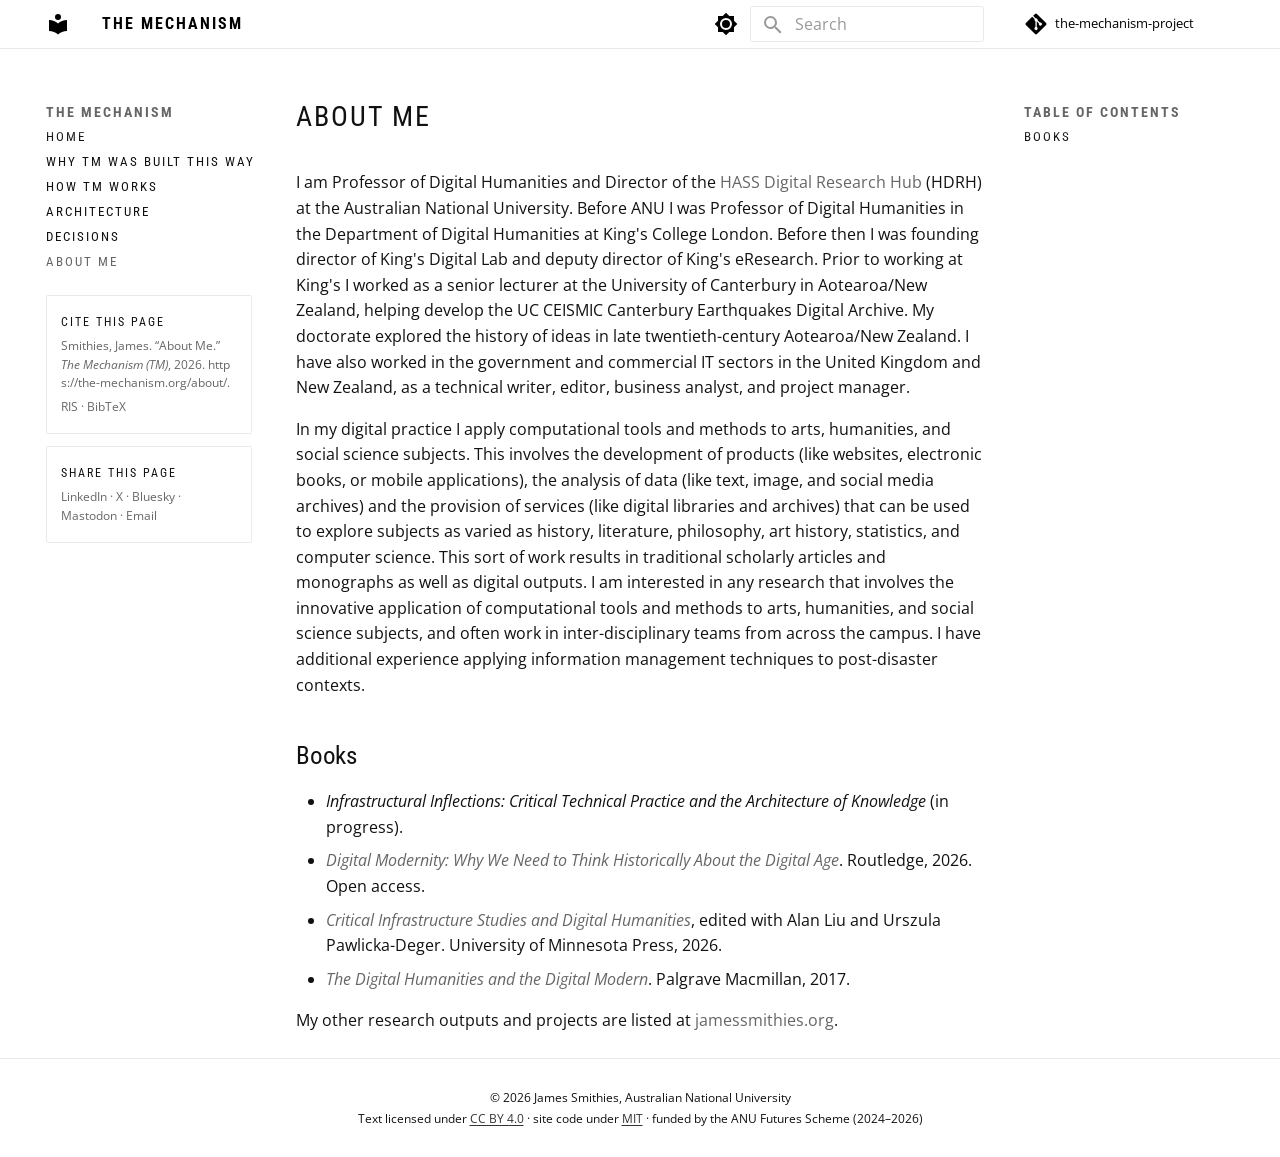
==== commit 032ac210: "Deployed 0bcff5f with MkDocs version: 1.6.1" ====
--- a/about/index.html
+++ b/about/index.html
@@ -78,6 +78,11 @@
   <meta property="og:site_name" content="The Mechanism (TM)">
   <meta property="og:title" content="About Me">
   <meta property="og:url" content="https://the-mechanism.org/about/">
+  <meta property="og:description" content="Technical documentation for a research cluster built from found hardware as an exercise in critical technical practice.">
+  <meta property="og:image" content="https://the-mechanism.org/assets/the_mechanism_poster.jpg">
+  <meta property="og:image:width" content="1920">
+  <meta property="og:image:height" content="1080">
+  <meta name="twitter:card" content="summary_large_image">
   <meta name="author" content="James Smithies">
 
   </head>
@@ -457,6 +462,36 @@
     <a href="https://the-mechanism.org/about/cite.bib" download>BibTeX</a>
   </p>
 </aside>
+
+
+
+
+<aside class="tm-cite tm-share">
+  <p class="tm-cite__label">Share this page</p>
+  <p class="tm-share__links">
+    <a href="https://www.linkedin.com/sharing/share-offsite/?url=https%3A//the-mechanism.org/about/" target="_blank" rel="noopener">LinkedIn</a> ·
+    <a href="https://x.com/intent/post?url=https%3A//the-mechanism.org/about/&amp;text=About%20Me%20%C2%B7%20The%20Mechanism%20%28TM%29" target="_blank" rel="noopener">X</a> ·
+    <a href="https://bsky.app/intent/compose?text=About%20Me%20%C2%B7%20The%20Mechanism%20%28TM%29%20https%3A//the-mechanism.org/about/" target="_blank" rel="noopener">Bluesky</a> ·
+    <a class="tm-share__mastodon" href="https://hachyderm.io/share?text=About%20Me%20%C2%B7%20The%20Mechanism%20%28TM%29%20https%3A//the-mechanism.org/about/" data-share-text="About%20Me%20%C2%B7%20The%20Mechanism%20%28TM%29%20https%3A//the-mechanism.org/about/" target="_blank" rel="noopener">Mastodon</a> ·
+    <a href="mailto:?subject=About%20Me%20%C2%B7%20The%20Mechanism%20%28TM%29&amp;body=https%3A//the-mechanism.org/about/">Email</a>
+  </p>
+</aside>
+<script>
+  /* Mastodon has no central share page: each server has its own /share. Ask the visitor for their
+     server once, remember it in this browser, and fall back to the plain link if anything fails. */
+  document.querySelectorAll(".tm-share__mastodon").forEach(function (link) {
+    link.addEventListener("click", function (event) {
+      var saved = "";
+      try { saved = localStorage.getItem("tm-mastodon-server") || ""; } catch (e) {}
+      var answer = window.prompt("Your Mastodon server (e.g. mastodon.social):", saved);
+      if (answer === null) { event.preventDefault(); return; }
+      var server = answer.trim().replace(/^https?:\/\//i, "").replace(/^@?[^@\/]*@/, "").split("/")[0].toLowerCase();
+      if (!/^[a-z0-9.-]+\.[a-z]{2,}$/.test(server)) { event.preventDefault(); return; }
+      try { localStorage.setItem("tm-mastodon-server", server); } catch (e) {}
+      link.href = "https://" + server + "/share?text=" + link.dataset.shareText;
+    });
+  });
+</script>
                   </div>
                 </div>
               </div>
@@ -571,7 +606,7 @@
       <div class="md-copyright">
   
     <div class="md-copyright__highlight">
-      © 2026 James Smithies<br> Text licensed under <a href="https://creativecommons.org/licenses/by/4.0/">CC BY 4.0</a> · site code under <a href="https://github.com/jamessmithies/the-mechanism-project/blob/main/LICENSE-CODE">MIT</a>
+      © 2026 James Smithies, Australian National University<br> Text licensed under <a href="https://creativecommons.org/licenses/by/4.0/">CC BY 4.0</a> · site code under <a href="https://github.com/jamessmithies/the-mechanism-project/blob/main/LICENSE-CODE">MIT</a> · funded by the ANU Futures Scheme (2024–2026)
     </div>
   
   
--- a/stylesheets/extra.css
+++ b/stylesheets/extra.css
@@ -104,6 +104,8 @@
 }
 .tm-cite a { color: var(--md-typeset-a-color); word-break: break-all; }
 .tm-cite a:hover { color: var(--md-accent-fg-color); }
+.tm-share { margin-top: 0.6rem; }
+.tm-share a { word-break: normal; }
 
 /* Footer: copyright and licences, on the page background with a rule above. */
 .md-footer-meta__inner { justify-content: center; }
